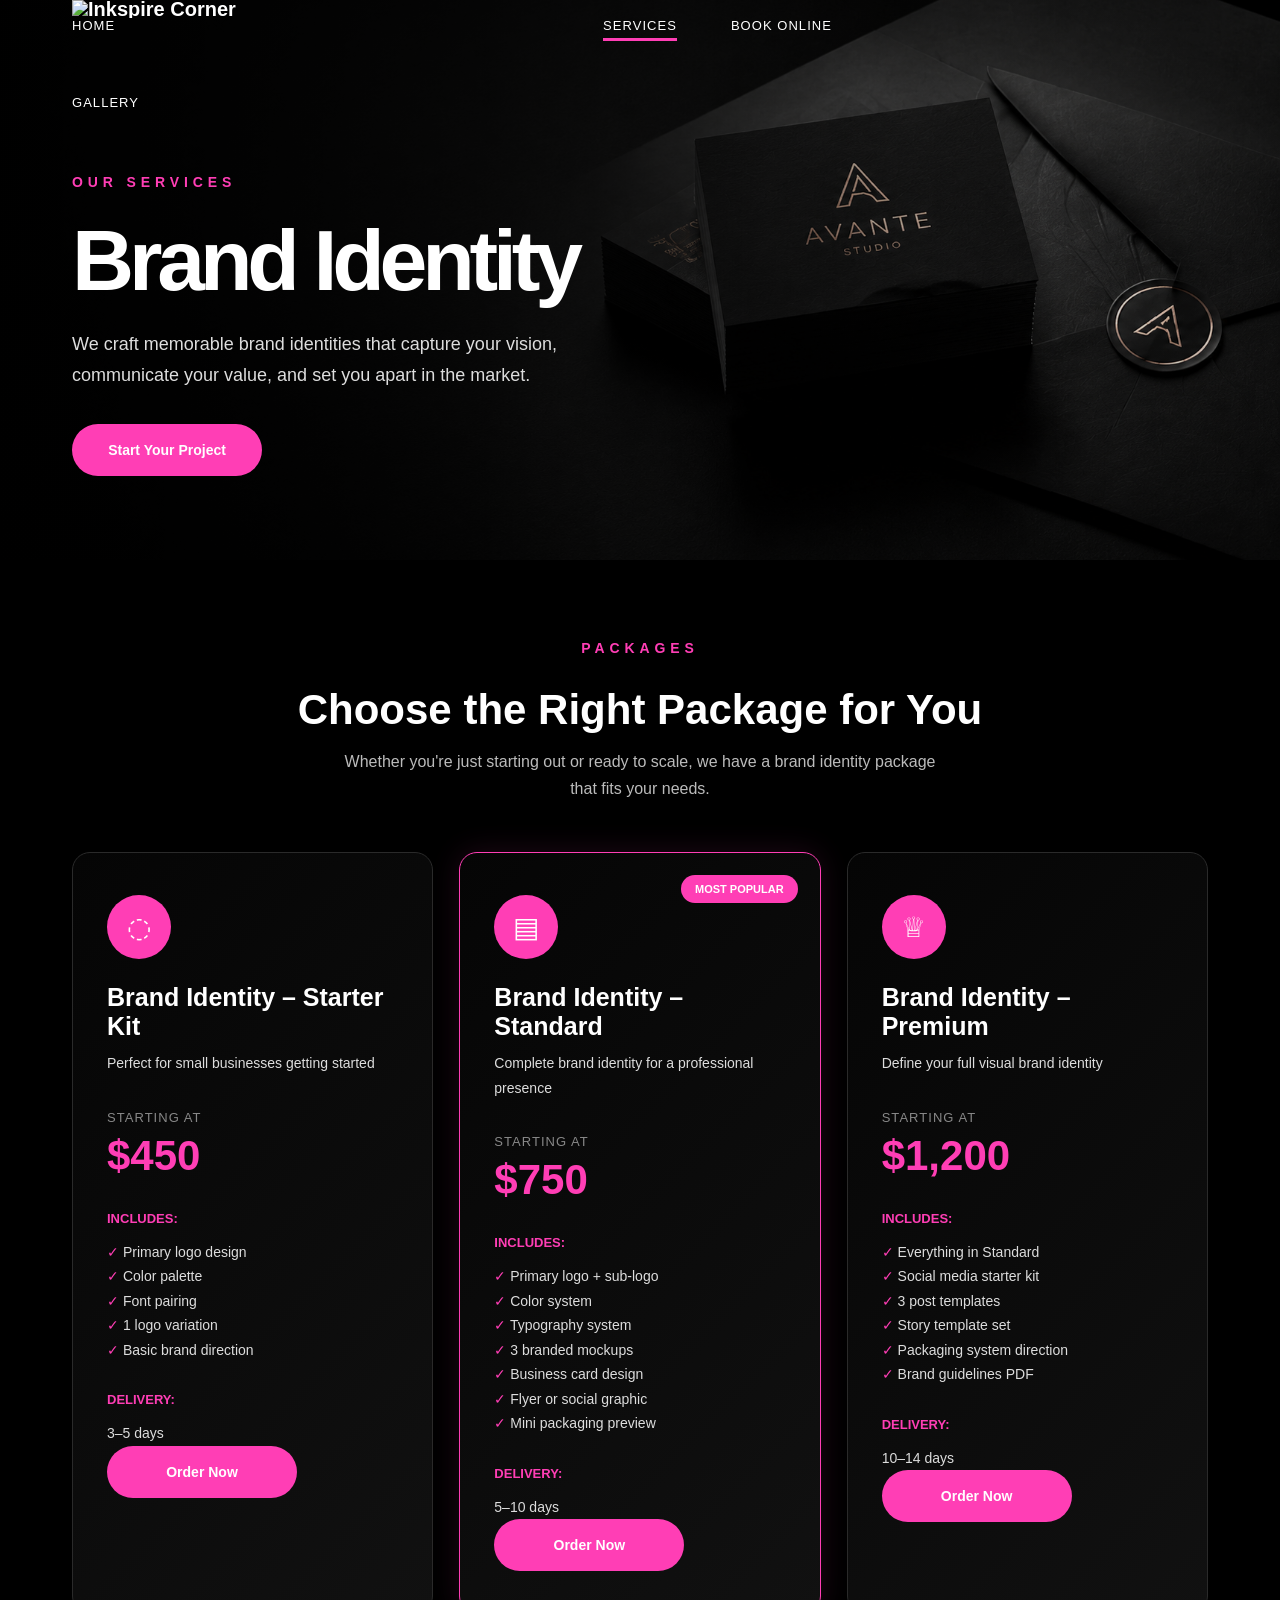
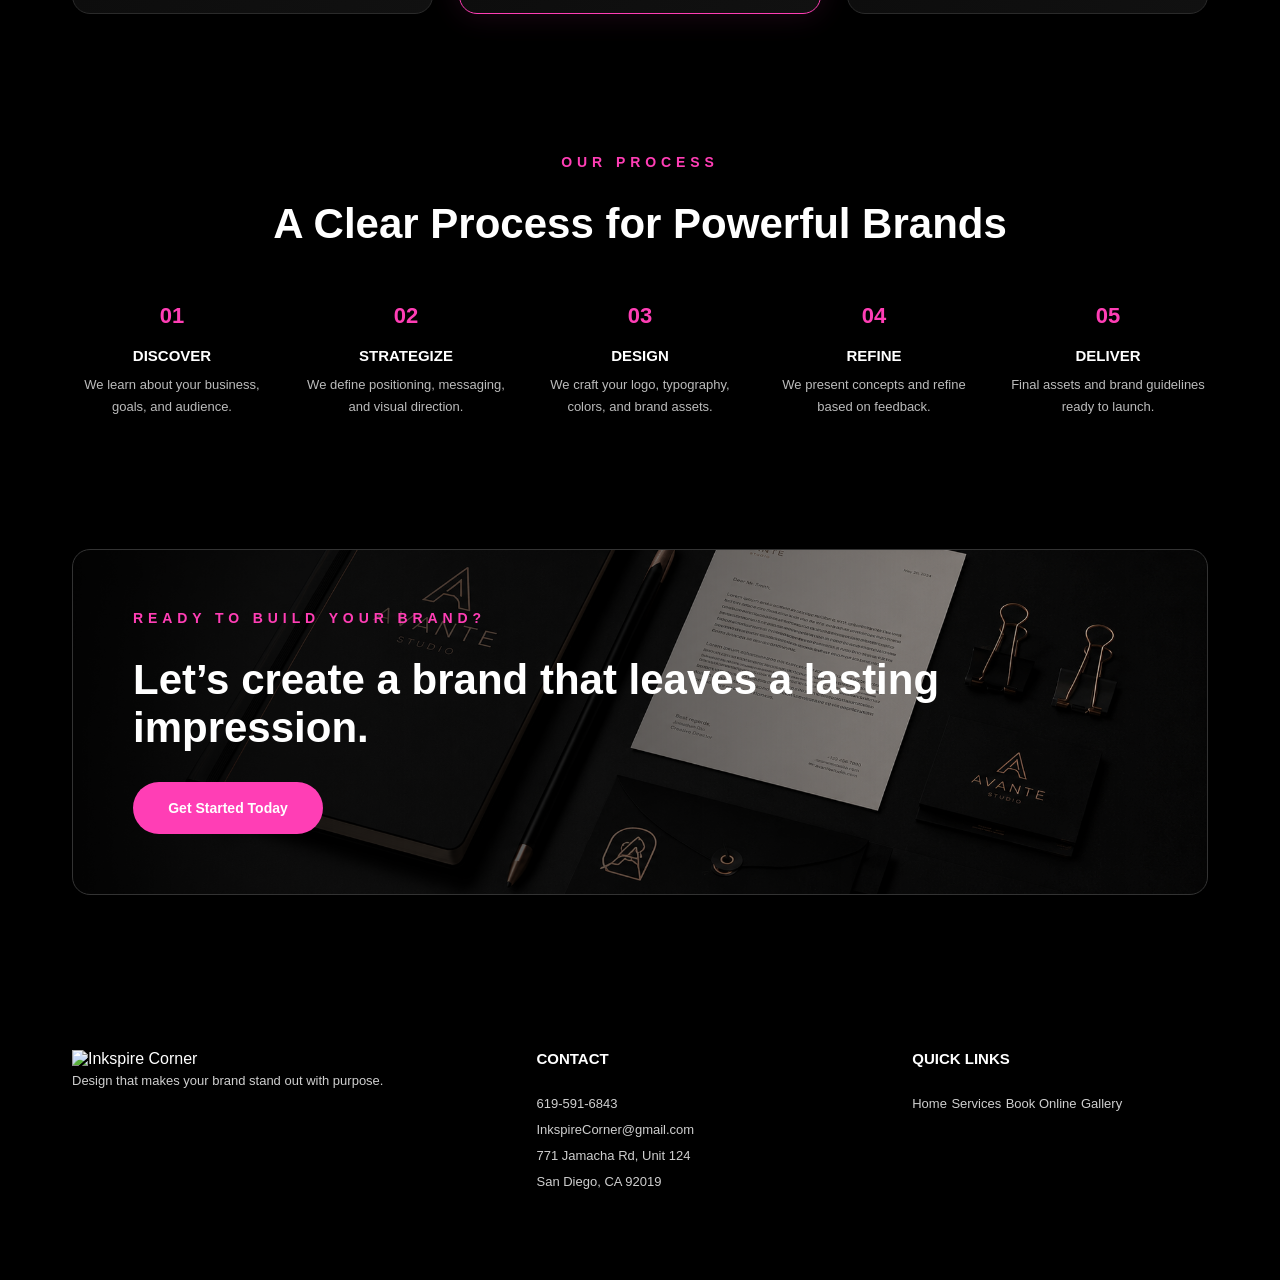
==== brand-identity.html @ 41c17ae5 "Update brand-identity.html" ====
<!DOCTYPE html>
<html lang="en">

<head>
  <meta charset="UTF-8" />
  <meta name="viewport" content="width=device-width, initial-scale=1.0" />

  <title>Brand Identity | Inkspire Corner</title>

  <!-- GOOGLE FONT -->
  <link rel="preconnect" href="https://fonts.googleapis.com">
  <link rel="preconnect" href="https://fonts.gstatic.com" crossorigin>

  <link href="https://fonts.googleapis.com/css2?family=Outfit:wght@300;400;500;600;700;800&display=swap"
    rel="stylesheet">

  <!-- MAIN CSS -->
  <link rel="stylesheet" href="css/style.css">

</head>

<body>

  <!-- NAV -->
  <header class="topbar page">

    <a href="index.html" class="logo">
      <img src="./images/logo.png" alt="Inkspire Corner">
    </a>

    <nav class="nav">
      <a href="index.html">Home</a>
      <a href="services.html" class="active">Services</a>
      <a href="book-online.html">Book Online</a>
      <a href="gallery.html">Gallery</a>
    </nav>

  </header>

  <!-- HERO -->
  <section class="brand-hero">

    <div class="page brand-hero-grid">

      <div>

        <div class="eyebrow">
          Our Services
        </div>

        <h1>
          Brand Identity
        </h1>

        <p>
          We craft memorable brand identities that capture your vision,
          communicate your value, and set you apart in the market.
        </p>

        <a href="book-online.html" class="btn">
          Start Your Project
        </a>

      </div>

    </div>

  </section>

  <!-- PACKAGES -->
  <section class="brand-packages">

    <div class="page">

      <div class="eyebrow center">
        Packages
      </div>

      <h2>
        Choose the Right Package for You
      </h2>

      <p class="section-subtitle">
        Whether you're just starting out or ready to scale,
        we have a brand identity package that fits your needs.
      </p>

      <div class="brand-package-grid">

        <!-- STARTER -->
        <div class="brand-card">

          <div class="package-icon">◌</div>

          <h3>Brand Identity – Starter Kit</h3>

          <p class="muted">
            Perfect for small businesses getting started
          </p>

          <div class="price-wrap">
            <div class="price-label">Starting At</div>
            <div class="price">$450</div>
          </div>

          <h4>Includes:</h4>

          <ul>
            <li>Primary logo design</li>
            <li>Color palette</li>
            <li>Font pairing</li>
            <li>1 logo variation</li>
            <li>Basic brand direction</li>
          </ul>

          <h4>Delivery:</h4>

          <p>3–5 days</p>

          <a href="book-online.html" class="btn">
            Order Now
          </a>

        </div>

        <!-- STANDARD -->
        <div class="brand-card featured">

          <div class="badge">
            Most Popular
          </div>

          <div class="package-icon">▤</div>

          <h3>Brand Identity – Standard</h3>

          <p class="muted">
            Complete brand identity for a professional presence
          </p>

          <div class="price-wrap">
            <div class="price-label">Starting At</div>
            <div class="price">$750</div>
          </div>

          <h4>Includes:</h4>

          <ul>
            <li>Primary logo + sub-logo</li>
            <li>Color system</li>
            <li>Typography system</li>
            <li>3 branded mockups</li>
            <li>Business card design</li>
            <li>Flyer or social graphic</li>
            <li>Mini packaging preview</li>
          </ul>

          <h4>Delivery:</h4>

          <p>5–10 days</p>

          <a href="book-online.html" class="btn">
            Order Now
          </a>

        </div>

        <!-- PREMIUM -->
        <div class="brand-card">

          <div class="package-icon">♕</div>

          <h3>Brand Identity – Premium</h3>

          <p class="muted">
            Define your full visual brand identity
          </p>

          <div class="price-wrap">
            <div class="price-label">Starting At</div>
            <div class="price">$1,200</div>
          </div>

          <h4>Includes:</h4>

          <ul>
            <li>Everything in Standard</li>
            <li>Social media starter kit</li>
            <li>3 post templates</li>
            <li>Story template set</li>
            <li>Packaging system direction</li>
            <li>Brand guidelines PDF</li>
          </ul>

          <h4>Delivery:</h4>

          <p>10–14 days</p>

          <a href="book-online.html" class="btn">
            Order Now
          </a>

        </div>

      </div>

    </div>

  </section>

  <!-- PROCESS -->
  <section class="brand-process">

    <div class="page">

      <div class="eyebrow center">
        Our Process
      </div>

      <h2>
        A Clear Process for Powerful Brands
      </h2>

      <div class="brand-process-grid">

        <div>
          <span>01</span>
          <h3>Discover</h3>

          <p>
            We learn about your business,
            goals, and audience.
          </p>
        </div>

        <div>
          <span>02</span>
          <h3>Strategize</h3>

          <p>
            We define positioning,
            messaging, and visual direction.
          </p>
        </div>

        <div>
          <span>03</span>
          <h3>Design</h3>

          <p>
            We craft your logo,
            typography, colors,
            and brand assets.
          </p>
        </div>

        <div>
          <span>04</span>
          <h3>Refine</h3>

          <p>
            We present concepts and
            refine based on feedback.
          </p>
        </div>

        <div>
          <span>05</span>
          <h3>Deliver</h3>

          <p>
            Final assets and brand
            guidelines ready to launch.
          </p>
        </div>

      </div>

    </div>

  </section>

  <!-- CTA -->
  <section class="brand-cta">

    <div class="page">

      <div class="brand-cta-card">

        <div>

          <div class="eyebrow">
            Ready To Build Your Brand?
          </div>

          <h2>
            Let’s create a brand
            that leaves a lasting impression.
          </h2>

          <a href="book-online.html" class="btn">
            Get Started Today
          </a>

        </div>

      </div>

    </div>

  </section>

  <!-- FOOTER -->
  <footer class="footer">

    <div class="page footer-grid">

      <div>

        <img src="./images/logo.png" alt="Inkspire Corner" class="footer-logo">

        <p>
          Design that makes your brand stand out with purpose.
        </p>

      </div>

      <div>

        <h4>Contact</h4>

        <p>619-591-6843</p>
        <p>InkspireCorner@gmail.com</p>
        <p>771 Jamacha Rd, Unit 124</p>
        <p>San Diego, CA 92019</p>

      </div>

      <div>

        <h4>Quick Links</h4>

        <a href="index.html">Home</a>
        <a href="services.html">Services</a>
        <a href="book-online.html">Book Online</a>
        <a href="gallery.html">Gallery</a>

      </div>

    </div>

  </footer>

</body>

</html>
---- css/style.css ----
/* =========================================================
   GLOBAL
========================================================= */

* {
  margin: 0;
  padding: 0;
  box-sizing: border-box;
}

html {
  scroll-behavior: smooth;
}

body {
  background: #000;
  color: #fff;
  font-family: "Montserrat", sans-serif;
}

a,
a:visited {
  color: inherit;
  text-decoration: none;
}

img {
  max-width: 100%;
  display: block;
}

.page {
  width: 100%;
  max-width: 1500px;
  margin: 0 auto;
  padding: 0 72px;
}

/* =========================================================
   NAVBAR
========================================================= */

header {
  position: absolute;
  top: 0;
  left: 0;
  width: 100%;
  z-index: 50;
  padding: 28px 0;
}

.nav {
  display: grid;
  grid-template-columns: 1fr auto 1fr;
  align-items: center;
}

.logo {
  font-family: "Oswald", sans-serif;
  font-size: 20px;
  font-weight: 700;
  line-height: 0.9;
  display: flex;
  align-items: center;
  gap: 10px;
}

.logo-mark {
  width: 28px;
  height: 32px;
  background: linear-gradient(135deg, #35d7ff, #ff3eb5, #ffd22e);
  clip-path: polygon(0 15%, 25% 0, 100% 60%, 75% 100%);
}

nav {
  display: flex;
  gap: 54px;
}

nav a {
  font-family: "Oswald", sans-serif;
  text-transform: uppercase;
  font-size: 13px;
  letter-spacing: 0.08em;
  padding-bottom: 8px;
  position: relative;
}

nav a::after {
  content: "";
  position: absolute;
  left: 0;
  bottom: 0;
  width: 0%;
  height: 3px;
  background: #ff3eb5;
  transition: 0.3s ease;
}

nav a:hover::after,
nav a.active::after {
  width: 100%;
}

/* =========================================================
   BUTTON
========================================================= */

.btn {
  display: inline-flex;
  align-items: center;
  justify-content: center;
  gap: 14px;
  background: #ff3eb5;
  color: white;
  min-width: 190px;
  height: 52px;
  border-radius: 999px;
  font-size: 14px;
  font-weight: 700;
  transition: 0.3s ease;
}

.btn:hover {
  transform: translateY(-4px);
  box-shadow: 0 14px 35px rgba(255, 62, 181, 0.35);
}

.btn:visited,
.btn:link {
  color: white;
}

/* =========================================================
   HOME HERO
========================================================= */

.hero {
  min-height: 790px;
  background:
    linear-gradient(90deg, #000 0%, rgba(0,0,0,0.92) 34%, rgba(0,0,0,0.25) 72%),
    url("../images/hero-bg.png") center right / cover no-repeat;
  display: flex;
  align-items: center;
  position: relative;
}

.hero::after {
  content: "";
  position: absolute;
  top: 55px;
  right: 0;
  width: 130px;
  height: 170px;
  background:
    linear-gradient(#67dcff, #67dcff) 0 0 / 28px 110px no-repeat,
    linear-gradient(#ff3eb5, #ff3eb5) 52px 20px / 28px 120px no-repeat,
    linear-gradient(#ffd63d, #ffd63d) 105px 70px / 28px 120px no-repeat;
  transform: rotate(34deg);
}

.hero-content {
  max-width: 520px;
  padding-top: 80px;
}

.hero h1 {
  font-size: 82px;
  line-height: 0.94;
  letter-spacing: -0.05em;
  margin-bottom: 28px;
  font-weight: 800;
}

.cyan { color: #49d9f3; }
.pink { color: #ff3eb5; }
.yellow { color: #ffd22e; }

.tagline {
  color: #ffd22e;
  font-size: 14px;
  letter-spacing: 0.34em;
  text-transform: uppercase;
  margin-bottom: 34px;
  font-weight: 700;
}

.hero p {
  color: #d7d7d7;
  font-size: 17px;
  line-height: 1.8;
  margin-bottom: 42px;
}

/* =========================================================
   ABOUT
========================================================= */

.about {
  background: #f3f3f3;
  color: #111;
  padding: 110px 0;
}

.about-grid {
  display: grid;
  grid-template-columns: 1fr 1fr;
  gap: 90px;
  align-items: center;
}

.about h2 {
  font-size: 58px;
  line-height: 1;
  letter-spacing: -0.05em;
  margin-bottom: 28px;
  font-weight: 300;
}

.pink-line {
  width: 90px;
  height: 4px;
  background: #ff3eb5;
  margin-bottom: 34px;
}

.about p {
  font-size: 18px;
  line-height: 1.65;
  color: #333;
  margin-bottom: 28px;
}

.small-copy {
  font-size: 12px !important;
  color: #555 !important;
  border-top: 1px solid #ccc;
  padding-top: 22px;
}

.about-visual {
  display: flex;
  align-items: center;
  justify-content: center;
}

.about-visual img {
  width: 100%;
  max-width: 560px;
}

/* =========================================================
   HOME SPLIT SECTION
========================================================= */

.split {
  display: grid;
  grid-template-columns: 1fr 1fr;
  min-height: 640px;
  background: #000;
}

.split-card {
  position: relative;
  overflow: hidden;
  display: flex;
  align-items: flex-end;
  padding: 0 72px 70px;
}

.split-card::before {
  content: "";
  position: absolute;
  inset: 0;
  background-size: cover;
  background-position: center;
  transition: 0.5s ease;
}

.split-card.services::before {
  background-image:
    linear-gradient(to top, rgba(0,0,0,0.92), rgba(0,0,0,0.3)),
    url("../images/services-bg.png");
}

.split-card.projects::before {
  background-image:
    linear-gradient(to top, rgba(0,0,0,0.92), rgba(0,0,0,0.3)),
    url("../images/projects-bg.png");
}

.split-card:hover::before {
  transform: scale(1.05);
}

.split-content {
  position: relative;
  z-index: 2;
  max-width: 420px;
}

.circle-icon {
  width: 74px;
  height: 74px;
  border: 1px solid white;
  border-radius: 50%;
  margin-bottom: 150px;
  display: flex;
  align-items: center;
  justify-content: center;
  font-size: 28px;
}

.split h3 {
  font-size: 42px;
  margin-bottom: 14px;
}

.split p {
  color: #d5d5d5;
  line-height: 1.7;
  margin-bottom: 30px;
}

.text-link {
  border-bottom: 1px solid white;
  padding-bottom: 8px;
  font-weight: 700;
}

/* =========================================================
   BRAND STRIP + FOOTER
========================================================= */

.brand-strip {
  background: #000;
  padding: 54px 0;
  border-bottom: 1px solid #222;
}

.brand-row {
  display: grid;
  grid-template-columns: repeat(5, 1fr);
  text-align: center;
}

.brand-row div {
  min-height: 60px;
  display: flex;
  align-items: center;
  justify-content: center;
  border-right: 1px solid #333;
  font-size: 28px;
}

.brand-row div:last-child {
  border-right: none;
}

.script {
  font-family: Georgia, serif;
  font-style: italic;
}

footer {
  background: #000;
  padding: 75px 0 85px;
}

.footer-grid {
  display: grid;
  grid-template-columns: 1.3fr 1fr 1fr;
  gap: 80px;
}

footer h4 {
  margin-bottom: 24px;
  text-transform: uppercase;
  font-size: 15px;
}

footer p,
footer a {
  color: #cfcfcf;
  line-height: 2;
  font-size: 13px;
}

.socials {
  display: flex;
  gap: 20px;
  margin-top: 30px;
}

/* =========================================================
   SERVICES PAGE
========================================================= */

.services-showcase {
  background: #000;
  color: white;
  padding: 130px 0 70px;
  overflow: hidden;
}

.services-showcase .page {
  max-width: 1650px;
}

.services-showcase-grid {
  display: grid;
  grid-template-columns: 1.1fr 1.2fr;
  gap: 90px;
  align-items: stretch;
}

.services-left {
  position: relative;
  min-height: 820px;
  padding: 40px 50px 70px 0;
  border-right: 1px solid #242424;
  overflow: hidden;
}

.services-left::after {
  content: "";
  position: absolute;
  left: -80px;
  bottom: 0;
  width: 760px;
  height: 430px;
  background:
    linear-gradient(to bottom, #000 0%, rgba(0,0,0,0.65) 18%, rgba(0,0,0,0) 30%),
    linear-gradient(to top, rgba(0,0,0,0.15), rgba(0,0,0,0)),
    url("../images/services-bg.png") center / cover no-repeat;
  opacity: 0.9;
  z-index: 0;
}

.services-left > * {
  position: relative;
  z-index: 2;
}

.eyebrow {
  color: #ff3eb5;
  font-size: 14px;
  font-weight: 700;
  letter-spacing: 0.35em;
  text-transform: uppercase;
  margin-bottom: 30px;
}

.services-left h2 {
  font-size: 66px;
  line-height: 1.02;
  letter-spacing: -0.05em;
  margin-bottom: 34px;
}

.services-left h2 span {
  background: linear-gradient(90deg, #49d9f3, #ff3eb5, #ffd22e);
  -webkit-background-clip: text;
  -webkit-text-fill-color: transparent;
}

.services-copy {
  color: #cfcfcf;
  font-size: 18px;
  line-height: 1.7;
  max-width: 540px;
  margin-bottom: 42px;
}

.services-hero-img {
  display: none;
}

.services-right {
  padding-top: 35px;
}

.service-item {
 display: grid;
  grid-template-columns: 70px minmax(360px, 1fr) 260px;
  gap: 34px;
  align-items: center;
  padding: 38px 0;
  border-bottom: 1px solid #252525;
  color: white;
}

.service-number {
  color: #ff3eb5;
  font-size: 38px;
  font-weight: 500;
}

.service-text h3 {
  font-size: 34px;
  line-height: 1;
  margin-bottom: 18px;
  white-space: nowrap;
}

.service-text p {
  color: #c9c9c9;
  font-size: 16px;
  line-height: 1.55;
  max-width: 390px;
}

.service-thumb {
  width: 260px;
  height: 155px;
  object-fit: cover;
  border-radius: 10px;
}


/* =========================================================
   MOBILE
========================================================= */

@media (max-width: 900px) {
  .page {
    padding: 0 24px;
  }

  .nav {
    grid-template-columns: 1fr;
    gap: 20px;
  }

  nav {
    gap: 22px;
    flex-wrap: wrap;
  }

  .hero h1 {
    font-size: 54px;
  }

  .about-grid,
  .split,
  .footer-grid,
  .brand-row,
  .services-showcase-grid {
    grid-template-columns: 1fr;
  }

  .about h2,
  .services-left h2 {
    font-size: 42px;
  }

  .split-card {
    min-height: 520px;
    padding: 0 28px 52px;
  }

  .brand-row div {
    border-right: none;
    border-bottom: 1px solid #222;
  }

  .services-showcase {
    padding: 150px 0 50px;
  }

  .services-left {
    min-height: auto;
    border-right: none;
    padding-right: 0;
  }

  .services-left::after {
    display: none;
  }

  .service-item {
    grid-template-columns: 54px 1fr;
    gap: 18px;
  }

  .service-thumb,
  .service-arrow {
    display: none;
  }

  .service-number {
    font-size: 28px;
  }

  .service-text h3 {
    font-size: 28px;
    white-space: normal;
  }

  .service-text p {
    font-size: 15px;
  }

 .services-bottom-line {
  margin-top: 40px;
  text-align: right;
  padding-right: 40px;
  letter-spacing: 0.18em;
  text-transform: uppercase;
  font-size: 14px;
  color: #d0d0d0;
}
   .services-bottom-line span {
  color: #ff3eb5;
}
}

/* =========================================================
   PACKAGING DETAIL PAGE
========================================================= */

.package-hero {
  min-height: 560px;
  background:
    linear-gradient(
      90deg,
      rgba(0,0,0,0.95) 0%,
      rgba(0,0,0,0.8) 35%,
      rgba(0,0,0,0.15) 80%
    ),
    url("../images/packaging-hero.png") center right / cover no-repeat;

  display: flex;
  align-items: center;
  padding-top: 90px;
}

.package-hero-grid {
  display: grid;
  grid-template-columns: 1fr 1fr;
}

.package-hero h1 {
  font-size: 82px;
  line-height: 0.95;
  letter-spacing: -0.05em;
  margin-bottom: 28px;
}

.package-hero p {
  color: #ddd;
  font-size: 18px;
  line-height: 1.7;
  max-width: 520px;
}

.center {
  text-align: center;
}

/* =========================================================
   PACKAGE SECTION
========================================================= */

.package-options {
  background: #000;
  padding: 80px 0 60px;
}

.package-options h2,
.process-section h2 {
  text-align: center;
  font-size: 42px;
  margin-bottom: 45px;
}

.package-grid {
  display: grid;
  grid-template-columns: 1fr 1fr;
  gap: 24px;
}

/* =========================================================
   PACKAGE CARD
========================================================= */

.package-card {
  border: 1px solid #2a2a2a;
  border-radius: 18px;
  overflow: hidden;

  display: grid;
  grid-template-columns: 56% 48%;

  min-height: 720px;

  background:
    linear-gradient(
      135deg,
      #050505,
      #111
    );
}

/* =========================================================
   LEFT INFO SIDE
========================================================= */

.package-info {
  padding: 56px 54px;
  max-width: 560px;

  position: relative;
  z-index: 5;
}

.package-icon {
  width: 64px;
  height: 64px;

  border-radius: 50%;

  background: #ff3eb5;

  display: flex;
  align-items: center;
  justify-content: center;

  font-size: 28px;

  margin-bottom: 24px;
}

.package-info h3 {
  font-size: 24px;
  line-height: 1;
  font-weight: 800;

  color: #fff;

  margin-bottom: 18px;

  letter-spacing: -0.03em;

  white-space: nowrap;

  position: relative;
  z-index: 5;
}

.muted {
  color: #aaa;
  margin-bottom: 34px;

  font-size: 18px;
  line-height: 1.6;
}

.price-wrap {
  margin-bottom: 34px;
}

.price-label {
  font-size: 13px;
  color: #888;
  text-transform: uppercase;
  letter-spacing: 0.08em;
  margin-bottom: 10px;
}

.price {
  color: #ff3eb5;
  font-size: 42px;
  font-weight: 800;
  line-height: 1;
}


/*.price {
  color: #ff3eb5;

  font-size: 42px;
  font-weight: 800;

  margin-bottom: 34px;
}  */

.price span {
  color: #888;

  font-size: 16px;
  font-weight: 400;

  margin-left: 10px;
}

.package-info h4 {
  color: #ff3eb5;

  text-transform: uppercase;

  font-size: 15px;
  font-weight: 700;

  margin: 34px 0 14px;
}

.package-info p,
.package-info li {
  color: #e0e0e0;

  font-size: 15px;
  line-height: 1.8;
}

.package-info ul {
  list-style: none;
  padding: 0;
}

.package-info li::before {
  content: "✓ ";
  color: #ff3eb5;
}

.package-info .btn {
  margin-top: 42px;
}

/* =========================================================
   IMAGE SIDE
========================================================= */

.package-image {
  position: relative;
  overflow: hidden;

  min-height: 720px;

  background-repeat: no-repeat;
  background-position: center;
  background-size: cover;
}

/* LEFT DARK FADE + IMAGE */

.package-image.concept {
  background-image:
    linear-gradient(to right, rgba(0,0,0,0.82), rgba(0,0,0,0.08)),
    url("../images/package-concept.png");

  background-size: cover;
  background-position: center;
}

.package-image.print {
  background-image:
    linear-gradient(to right, rgba(0,0,0,0.82), rgba(0,0,0,0.08)),
    url("../images/package-print.png");

  background-size: cover;
  background-position: center;
}

/* TOP BLACK CINEMATIC FADE */

.package-image::before {
  content: "";

  position: absolute;
  inset: 0;

  background:
    linear-gradient(
      to bottom,
      rgba(0,0,0,0.92) 0%,
      rgba(0,0,0,0.55) 20%,
      rgba(0,0,0,0.08) 42%,
      rgba(0,0,0,0) 60%
    );

  z-index: 2;
  pointer-events: none;
}

/* =========================================================
   PROCESS SECTION
========================================================= */

.process-section {
  background: #000;
  padding: 60px 0 80px;
}

.process-grid {
  display: grid;
  grid-template-columns: repeat(4, 1fr);
  gap: 34px;

  margin-top: 50px;
}

.process-grid div {
  border-top: 1px solid #ff3eb5;
  padding-top: 24px;
}

.process-grid span {
  color: #ff3eb5;

  font-size: 26px;
  font-weight: 700;
}

.process-grid h3 {
  margin: 12px 0 8px;
}

.process-grid p {
  color: #ccc;

  line-height: 1.6;
  font-size: 14px;
}

/* =========================================================
   NOTE BOX
========================================================= */

.note-box {
  margin-top: 60px;

  border: 1px solid #333;
  border-radius: 16px;

  padding: 28px 34px;

  color: #ddd;

  background:
    linear-gradient(
      135deg,
      #111,
      #050505
    );
}

/* =========================================================
   MOBILE
========================================================= */

@media (max-width: 900px) {

  .package-hero-grid,
  .package-grid,
  .package-card,
  .process-grid {
    grid-template-columns: 1fr;
  }

  .package-hero h1 {
    font-size: 54px;
  }

  .package-card {
    min-height: auto;
  }

  .package-image {
    min-height: 320px;
  }

  .package-info {
    padding: 40px 32px;
  }

  .package-info h3 {
    font-size: 34px;
    white-space: normal;
  }
}

/* =========================================================
   BRAND IDENTITY PAGE
========================================================= */

.brand-hero {
  min-height: 560px;
  background:
    linear-gradient(90deg, rgba(0,0,0,0.96) 0%, rgba(0,0,0,0.78) 38%, rgba(0,0,0,0.15) 80%),
    url("../images/brand-hero.png") center right / cover no-repeat;
  display: flex;
  align-items: center;
  padding-top: 90px;
}

.brand-hero h1 {
  font-size: 86px;
  line-height: 0.95;
  letter-spacing: -0.06em;
  margin-bottom: 28px;
}

.brand-hero p {
  color: #ddd;
  font-size: 18px;
  line-height: 1.7;
  max-width: 560px;
  margin-bottom: 34px;
}

.brand-packages {
  background: #000;
  padding: 80px 0 70px;
}

.brand-packages h2,
.brand-process h2 {
  text-align: center;
  font-size: 42px;
  margin-bottom: 14px;
}

.section-subtitle {
  color: #bbb;
  text-align: center;
  max-width: 620px;
  margin: 0 auto 50px;
  line-height: 1.7;
}

.brand-package-grid {
  display: grid;
  grid-template-columns: repeat(3, 1fr);
  gap: 26px;
}

.brand-card {
  position: relative;
  border: 1px solid #2a2a2a;
  border-radius: 18px;
  padding: 42px 34px;
  background: linear-gradient(135deg, #050505, #111);
  min-height: 560px;
}

.brand-card.featured {
  border-color: #ff3eb5;
  box-shadow: 0 0 30px rgba(255, 62, 181, 0.12);
}

.badge {
  position: absolute;
  top: 22px;
  right: 22px;
  background: #ff3eb5;
  color: white;
  padding: 8px 14px;
  border-radius: 999px;
  font-size: 11px;
  font-weight: 800;
  text-transform: uppercase;
}

.brand-card h3 {
  font-size: 25px;
  margin-bottom: 10px;
}

.brand-card h4 {
  color: #ff3eb5;
  text-transform: uppercase;
  font-size: 13px;
  margin: 30px 0 14px;
}

.brand-card ul {
  list-style: none;
}

.brand-card li,
.brand-card p {
  color: #ddd;
  font-size: 14px;
  line-height: 1.75;
}

.brand-card li::before {
  content: "✓ ";
  color: #ff3eb5;
}

.brand-process {
  background: #000;
  padding: 70px 0;
}

.brand-process-grid {
  display: grid;
  grid-template-columns: repeat(5, 1fr);
  gap: 34px;
  margin-top: 55px;
}

.brand-process-grid div {
  text-align: center;
}

.brand-process-grid span {
  color: #ff3eb5;
  font-size: 22px;
  font-weight: 800;
}

.brand-process-grid h3 {
  text-transform: uppercase;
  font-size: 15px;
  margin: 18px 0 10px;
}

.brand-process-grid p {
  color: #bbb;
  font-size: 13px;
  line-height: 1.7;
}

.brand-cta {
  background: #000;
  padding: 60px 0 80px;
}

.brand-cta-card {
  min-height: 300px;
  border: 1px solid #333;
  border-radius: 18px;
  padding: 60px;
  display: flex;
  align-items: center;
  background:
    linear-gradient(90deg, rgba(0,0,0,0.92), rgba(0,0,0,0.55), rgba(0,0,0,0.1)),
    url("../images/brand-cta.png") center right / cover no-repeat;
}

.brand-cta-card h2 {
  font-size: 42px;
  line-height: 1.15;
  margin-bottom: 30px;
}

@media (max-width: 900px) {
  .brand-package-grid,
  .brand-process-grid {
    grid-template-columns: 1fr;
  }

  .brand-hero h1 {
    font-size: 54px;
  }

  .brand-cta-card {
    padding: 40px 28px;
  }
}
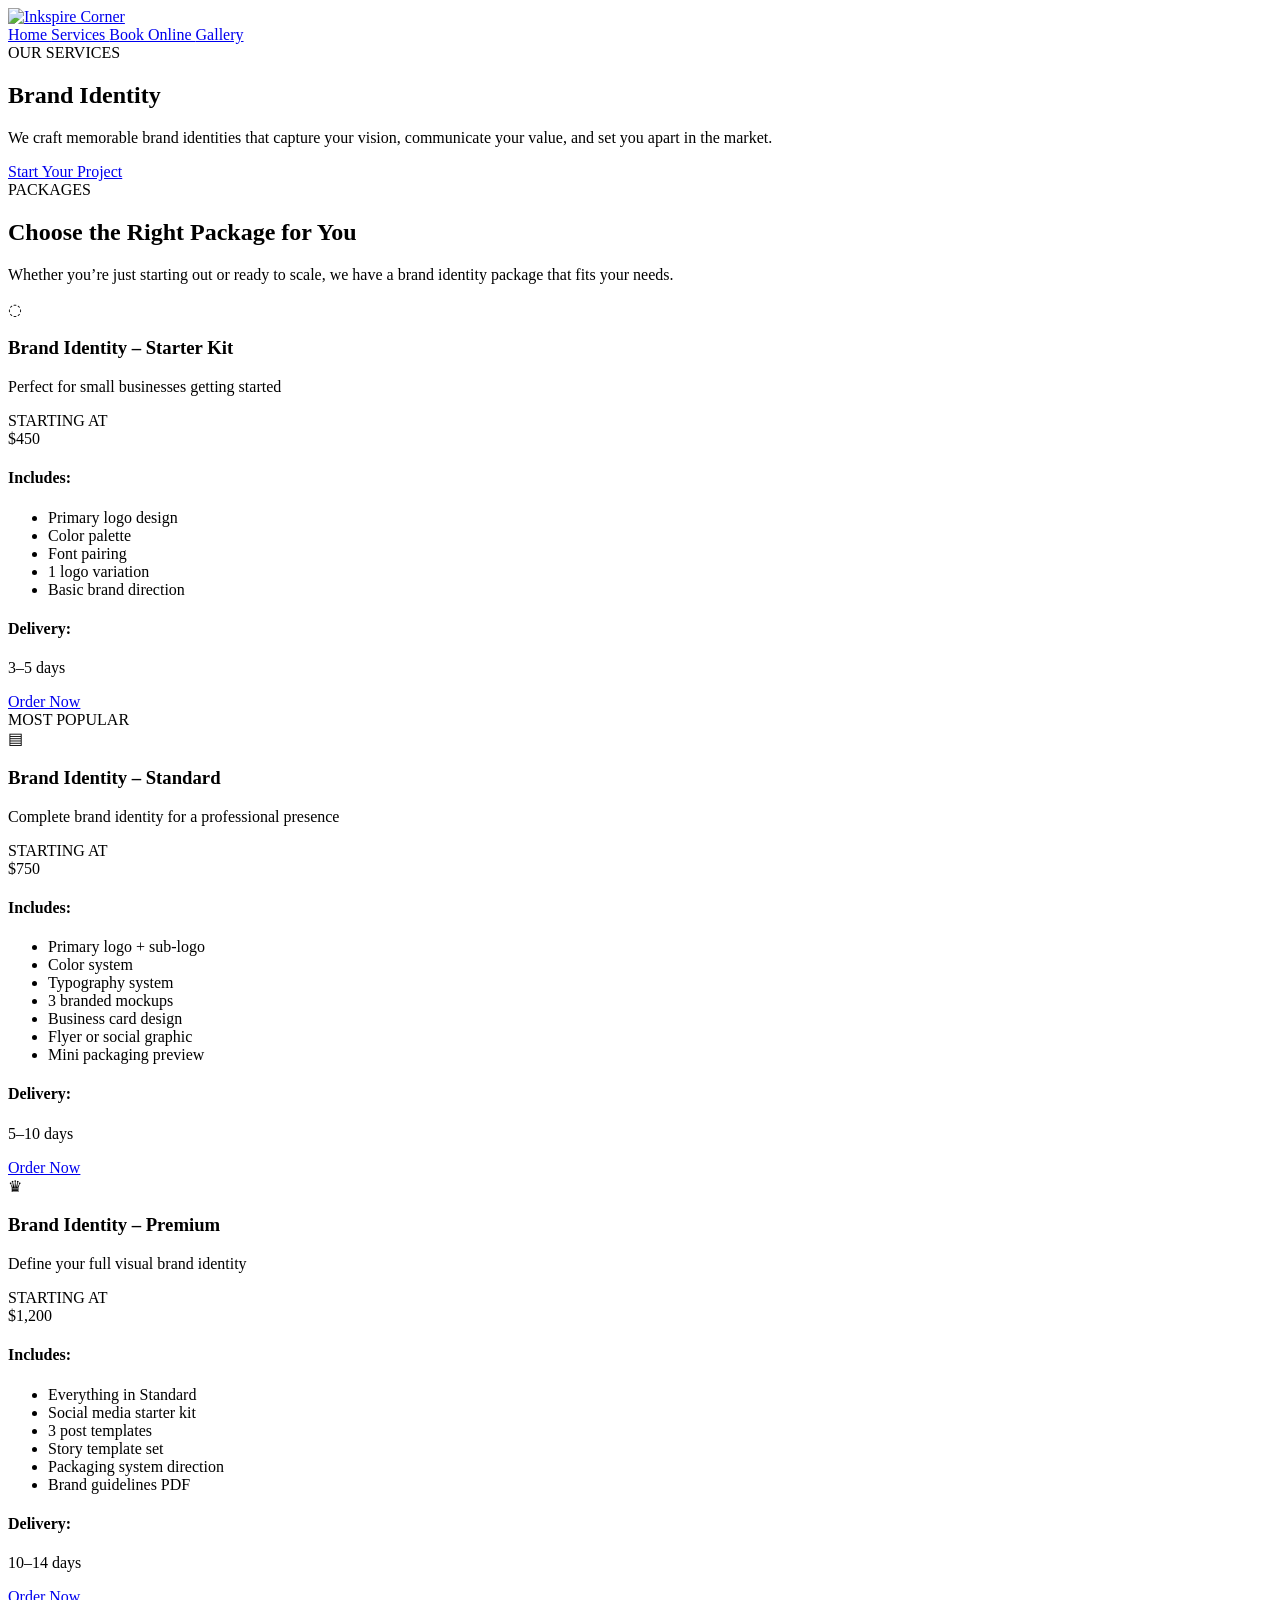
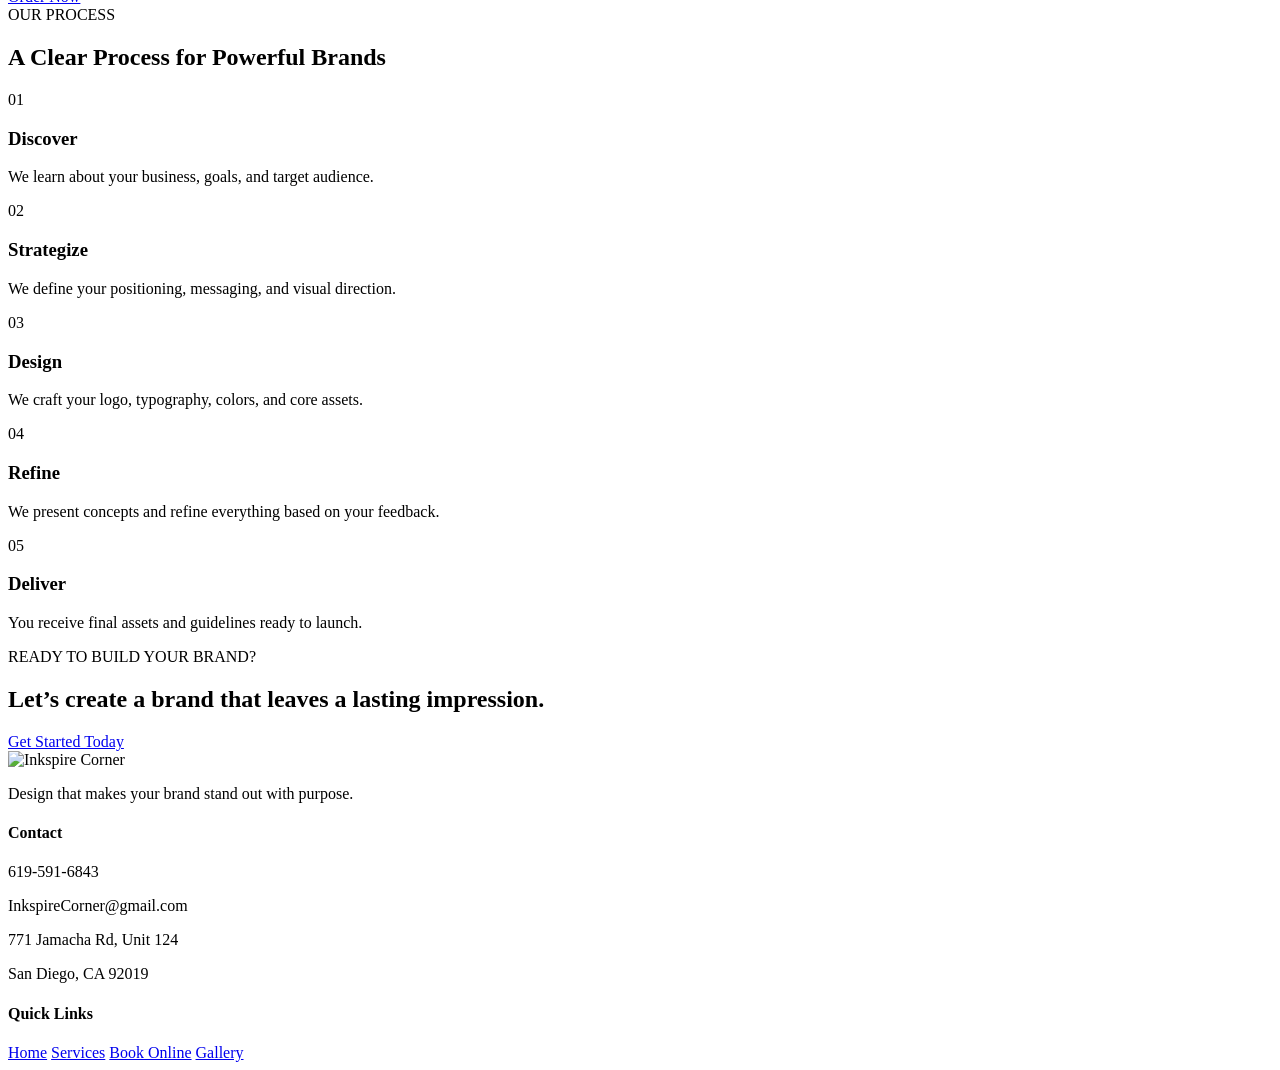
==== commit ef02a604: "Update brand-identity.html" ====
--- a/brand-identity.html
+++ b/brand-identity.html
@@ -7,33 +7,51 @@
 
   <title>Brand Identity | Inkspire Corner</title>
 
-  <!-- GOOGLE FONT -->
+  <!-- FONT -->
   <link rel="preconnect" href="https://fonts.googleapis.com">
   <link rel="preconnect" href="https://fonts.gstatic.com" crossorigin>
 
-  <link href="https://fonts.googleapis.com/css2?family=Outfit:wght@300;400;500;600;700;800&display=swap"
-    rel="stylesheet">
+  <link href="https://fonts.googleapis.com/css2?family=Oswald:wght@400;500;600;700&family=Inter:wght@300;400;500;600;700;800&display=swap" rel="stylesheet">
 
   <!-- MAIN CSS -->
-  <link rel="stylesheet" href="css/style.css">
+  <link rel="stylesheet" href="style.css">
 
 </head>
 
 <body>
 
   <!-- NAV -->
-  <header class="topbar page">
-
-    <a href="index.html" class="logo">
-      <img src="./images/logo.png" alt="Inkspire Corner">
-    </a>
-
-    <nav class="nav">
-      <a href="index.html">Home</a>
-      <a href="services.html" class="active">Services</a>
-      <a href="book-online.html">Book Online</a>
-      <a href="gallery.html">Gallery</a>
-    </nav>
+  <header>
+
+    <div class="page nav">
+
+      <a href="index.html" class="logo">
+        <img src="./images/logo.png" alt="Inkspire Corner">
+      </a>
+
+      <nav>
+
+        <a href="index.html">
+          Home
+        </a>
+
+        <a href="services.html" class="active">
+          Services
+        </a>
+
+        <a href="book-online.html">
+          Book Online
+        </a>
+
+        <a href="gallery.html">
+          Gallery
+        </a>
+
+      </nav>
+
+      <div></div>
+
+    </div>
 
   </header>
 
@@ -42,11 +60,11 @@
 
     <div class="page brand-hero-grid">
 
-      <div>
-
-        <div class="eyebrow">
-          Our Services
-        </div>
+      <div class="brand-copy">
+
+        <span class="section-label">
+          OUR SERVICES
+        </span>
 
         <h1>
           Brand Identity
@@ -57,7 +75,7 @@
           communicate your value, and set you apart in the market.
         </p>
 
-        <a href="book-online.html" class="btn">
+        <a href="#packages" class="btn">
           Start Your Project
         </a>
 
@@ -68,42 +86,59 @@
   </section>
 
   <!-- PACKAGES -->
-  <section class="brand-packages">
+  <section class="brand-packages" id="packages">
 
     <div class="page">
 
-      <div class="eyebrow center">
-        Packages
-      </div>
-
-      <h2>
-        Choose the Right Package for You
-      </h2>
-
-      <p class="section-subtitle">
-        Whether you're just starting out or ready to scale,
-        we have a brand identity package that fits your needs.
-      </p>
-
-      <div class="brand-package-grid">
+      <div class="section-heading center">
+
+        <span class="section-label">
+          PACKAGES
+        </span>
+
+        <h2>
+          Choose the Right Package for You
+        </h2>
+
+        <p>
+          Whether you’re just starting out or ready to scale,
+          we have a brand identity package that fits your needs.
+        </p>
+
+      </div>
+
+      <div class="brand-grid">
 
         <!-- STARTER -->
         <div class="brand-card">
 
-          <div class="package-icon">◌</div>
-
-          <h3>Brand Identity – Starter Kit</h3>
+          <div class="brand-icon">
+            ◌
+          </div>
+
+          <h3>
+            Brand Identity – Starter Kit
+          </h3>
 
           <p class="muted">
             Perfect for small businesses getting started
           </p>
 
           <div class="price-wrap">
-            <div class="price-label">Starting At</div>
-            <div class="price">$450</div>
-          </div>
-
-          <h4>Includes:</h4>
+
+            <span class="price-label">
+              STARTING AT
+            </span>
+
+            <div class="price">
+              $450
+            </div>
+
+          </div>
+
+          <h4>
+            Includes:
+          </h4>
 
           <ul>
             <li>Primary logo design</li>
@@ -113,37 +148,54 @@
             <li>Basic brand direction</li>
           </ul>
 
-          <h4>Delivery:</h4>
-
-          <p>3–5 days</p>
-
-          <a href="book-online.html" class="btn">
+          <h4>
+            Delivery:
+          </h4>
+
+          <p>
+            3–5 days
+          </p>
+
+          <a href="#" class="btn">
             Order Now
           </a>
 
         </div>
 
         <!-- STANDARD -->
-        <div class="brand-card featured">
-
-          <div class="badge">
-            Most Popular
-          </div>
-
-          <div class="package-icon">▤</div>
-
-          <h3>Brand Identity – Standard</h3>
+        <div class="brand-card">
+
+          <div class="popular-tag">
+            MOST POPULAR
+          </div>
+
+          <div class="brand-icon">
+            ▤
+          </div>
+
+          <h3>
+            Brand Identity – Standard
+          </h3>
 
           <p class="muted">
             Complete brand identity for a professional presence
           </p>
 
           <div class="price-wrap">
-            <div class="price-label">Starting At</div>
-            <div class="price">$750</div>
-          </div>
-
-          <h4>Includes:</h4>
+
+            <span class="price-label">
+              STARTING AT
+            </span>
+
+            <div class="price">
+              $750
+            </div>
+
+          </div>
+
+          <h4>
+            Includes:
+          </h4>
 
           <ul>
             <li>Primary logo + sub-logo</li>
@@ -155,11 +207,15 @@
             <li>Mini packaging preview</li>
           </ul>
 
-          <h4>Delivery:</h4>
-
-          <p>5–10 days</p>
-
-          <a href="book-online.html" class="btn">
+          <h4>
+            Delivery:
+          </h4>
+
+          <p>
+            5–10 days
+          </p>
+
+          <a href="#" class="btn">
             Order Now
           </a>
 
@@ -168,20 +224,33 @@
         <!-- PREMIUM -->
         <div class="brand-card">
 
-          <div class="package-icon">♕</div>
-
-          <h3>Brand Identity – Premium</h3>
+          <div class="brand-icon">
+            ♛
+          </div>
+
+          <h3>
+            Brand Identity – Premium
+          </h3>
 
           <p class="muted">
             Define your full visual brand identity
           </p>
 
           <div class="price-wrap">
-            <div class="price-label">Starting At</div>
-            <div class="price">$1,200</div>
-          </div>
-
-          <h4>Includes:</h4>
+
+            <span class="price-label">
+              STARTING AT
+            </span>
+
+            <div class="price">
+              $1,200
+            </div>
+
+          </div>
+
+          <h4>
+            Includes:
+          </h4>
 
           <ul>
             <li>Everything in Standard</li>
@@ -192,11 +261,15 @@
             <li>Brand guidelines PDF</li>
           </ul>
 
-          <h4>Delivery:</h4>
-
-          <p>10–14 days</p>
-
-          <a href="book-online.html" class="btn">
+          <h4>
+            Delivery:
+          </h4>
+
+          <p>
+            10–14 days
+          </p>
+
+          <a href="#" class="btn">
             Order Now
           </a>
 
@@ -209,69 +282,97 @@
   </section>
 
   <!-- PROCESS -->
-  <section class="brand-process">
+  <section class="process-section">
 
     <div class="page">
 
-      <div class="eyebrow center">
-        Our Process
-      </div>
-
-      <h2>
-        A Clear Process for Powerful Brands
-      </h2>
-
-      <div class="brand-process-grid">
+      <div class="section-heading center">
+
+        <span class="section-label">
+          OUR PROCESS
+        </span>
+
+        <h2>
+          A Clear Process for Powerful Brands
+        </h2>
+
+      </div>
+
+      <div class="process-grid">
 
         <div>
+
           <span>01</span>
-          <h3>Discover</h3>
+
+          <h3>
+            Discover
+          </h3>
 
           <p>
             We learn about your business,
-            goals, and audience.
-          </p>
+            goals, and target audience.
+          </p>
+
         </div>
 
         <div>
+
           <span>02</span>
-          <h3>Strategize</h3>
-
-          <p>
-            We define positioning,
+
+          <h3>
+            Strategize
+          </h3>
+
+          <p>
+            We define your positioning,
             messaging, and visual direction.
           </p>
+
         </div>
 
         <div>
+
           <span>03</span>
-          <h3>Design</h3>
+
+          <h3>
+            Design
+          </h3>
 
           <p>
             We craft your logo,
-            typography, colors,
-            and brand assets.
-          </p>
+            typography, colors, and core assets.
+          </p>
+
         </div>
 
         <div>
+
           <span>04</span>
-          <h3>Refine</h3>
-
-          <p>
-            We present concepts and
-            refine based on feedback.
-          </p>
+
+          <h3>
+            Refine
+          </h3>
+
+          <p>
+            We present concepts and refine
+            everything based on your feedback.
+          </p>
+
         </div>
 
         <div>
+
           <span>05</span>
-          <h3>Deliver</h3>
-
-          <p>
-            Final assets and brand
+
+          <h3>
+            Deliver
+          </h3>
+
+          <p>
+            You receive final assets and
             guidelines ready to launch.
           </p>
+
         </div>
 
       </div>
@@ -283,41 +384,34 @@
   <!-- CTA -->
   <section class="brand-cta">
 
-    <div class="page">
-
-      <div class="brand-cta-card">
-
-        <div>
-
-          <div class="eyebrow">
-            Ready To Build Your Brand?
-          </div>
-
-          <h2>
-            Let’s create a brand
-            that leaves a lasting impression.
-          </h2>
-
-          <a href="book-online.html" class="btn">
-            Get Started Today
-          </a>
-
-        </div>
-
-      </div>
+    <div class="page center">
+
+      <span class="section-label">
+        READY TO BUILD YOUR BRAND?
+      </span>
+
+      <h2>
+        Let’s create a brand that leaves a lasting impression.
+      </h2>
+
+      <a href="book-online.html" class="btn">
+        Get Started Today
+      </a>
 
     </div>
 
   </section>
 
   <!-- FOOTER -->
-  <footer class="footer">
+  <footer>
 
     <div class="page footer-grid">
 
       <div>
 
-        <img src="./images/logo.png" alt="Inkspire Corner" class="footer-logo">
+        <img src="./images/logo.png"
+             alt="Inkspire Corner"
+             class="footer-logo">
 
         <p>
           Design that makes your brand stand out with purpose.
@@ -327,18 +421,33 @@
 
       <div>
 
-        <h4>Contact</h4>
-
-        <p>619-591-6843</p>
-        <p>InkspireCorner@gmail.com</p>
-        <p>771 Jamacha Rd, Unit 124</p>
-        <p>San Diego, CA 92019</p>
+        <h4>
+          Contact
+        </h4>
+
+        <p>
+          619-591-6843
+        </p>
+
+        <p>
+          InkspireCorner@gmail.com
+        </p>
+
+        <p>
+          771 Jamacha Rd, Unit 124
+        </p>
+
+        <p>
+          San Diego, CA 92019
+        </p>
 
       </div>
 
       <div>
 
-        <h4>Quick Links</h4>
+        <h4>
+          Quick Links
+        </h4>
 
         <a href="index.html">Home</a>
         <a href="services.html">Services</a>
@@ -352,5 +461,4 @@
   </footer>
 
 </body>
-
 </html>
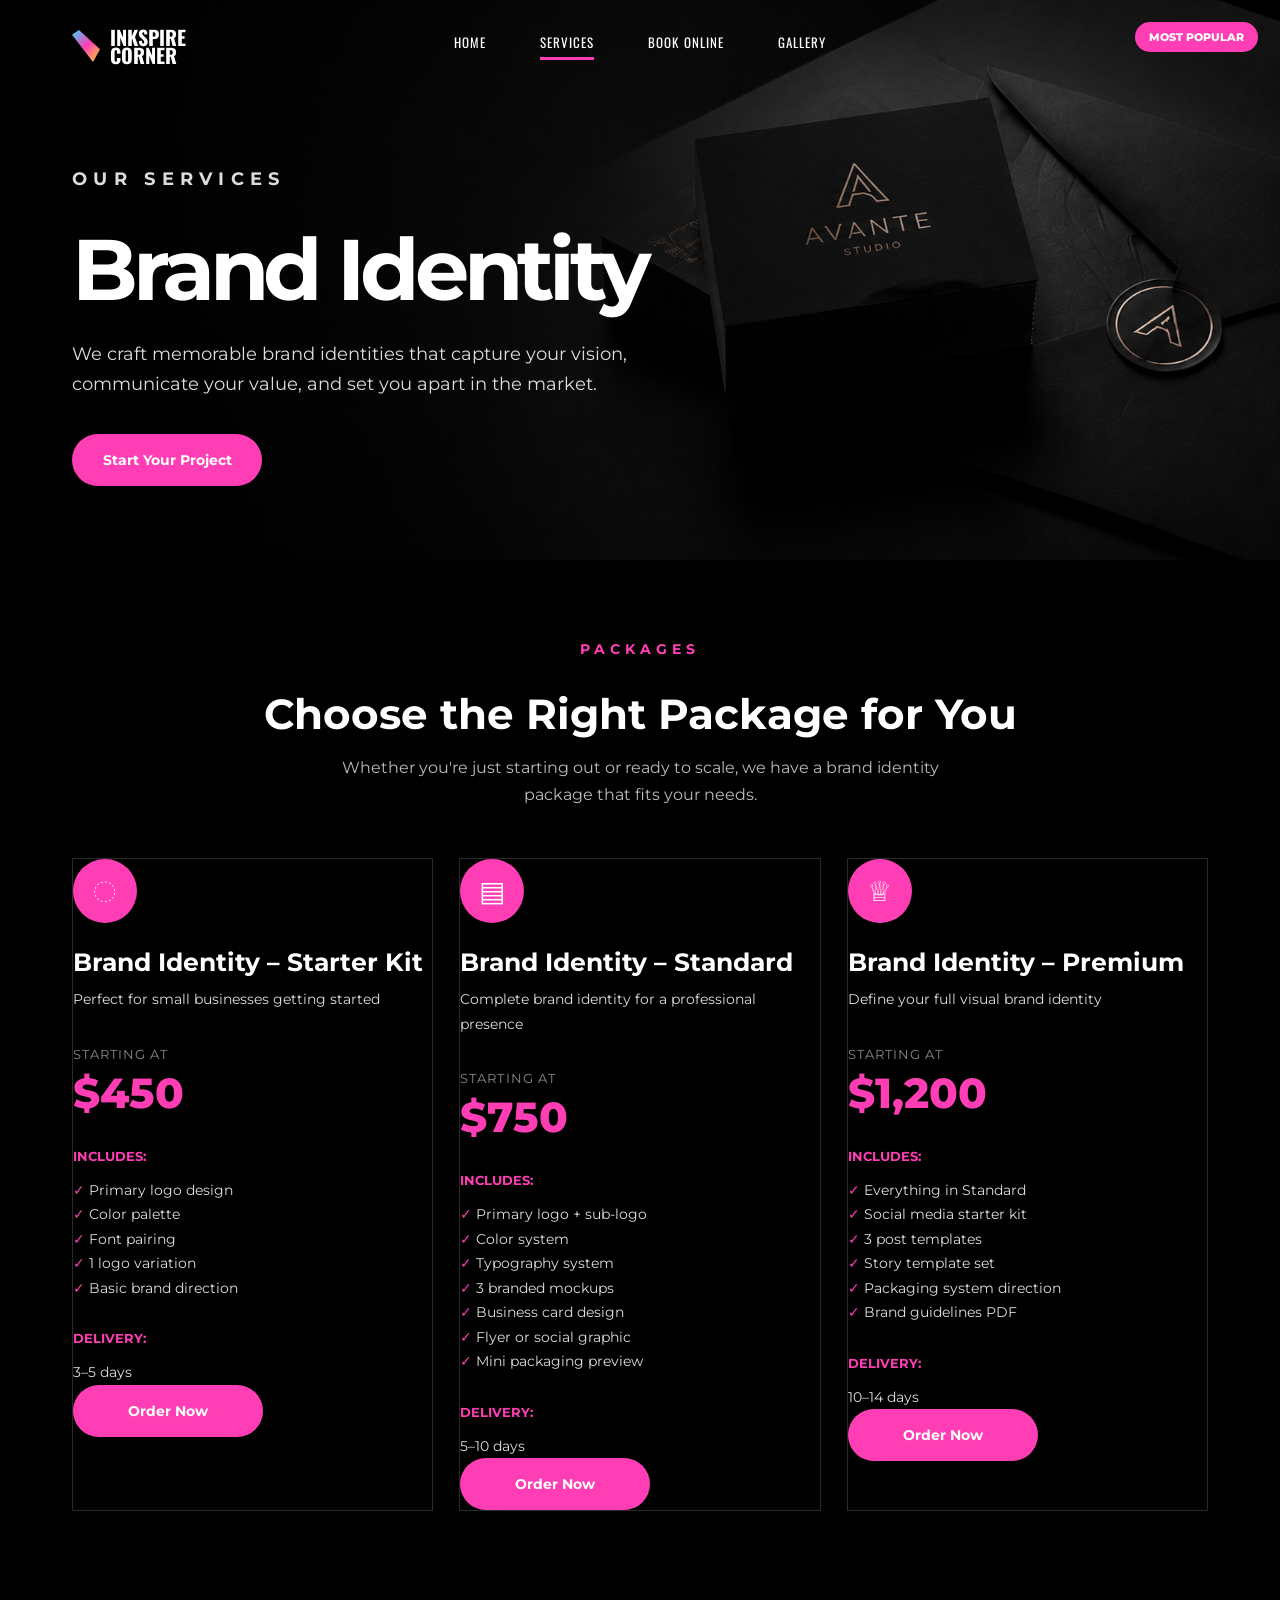
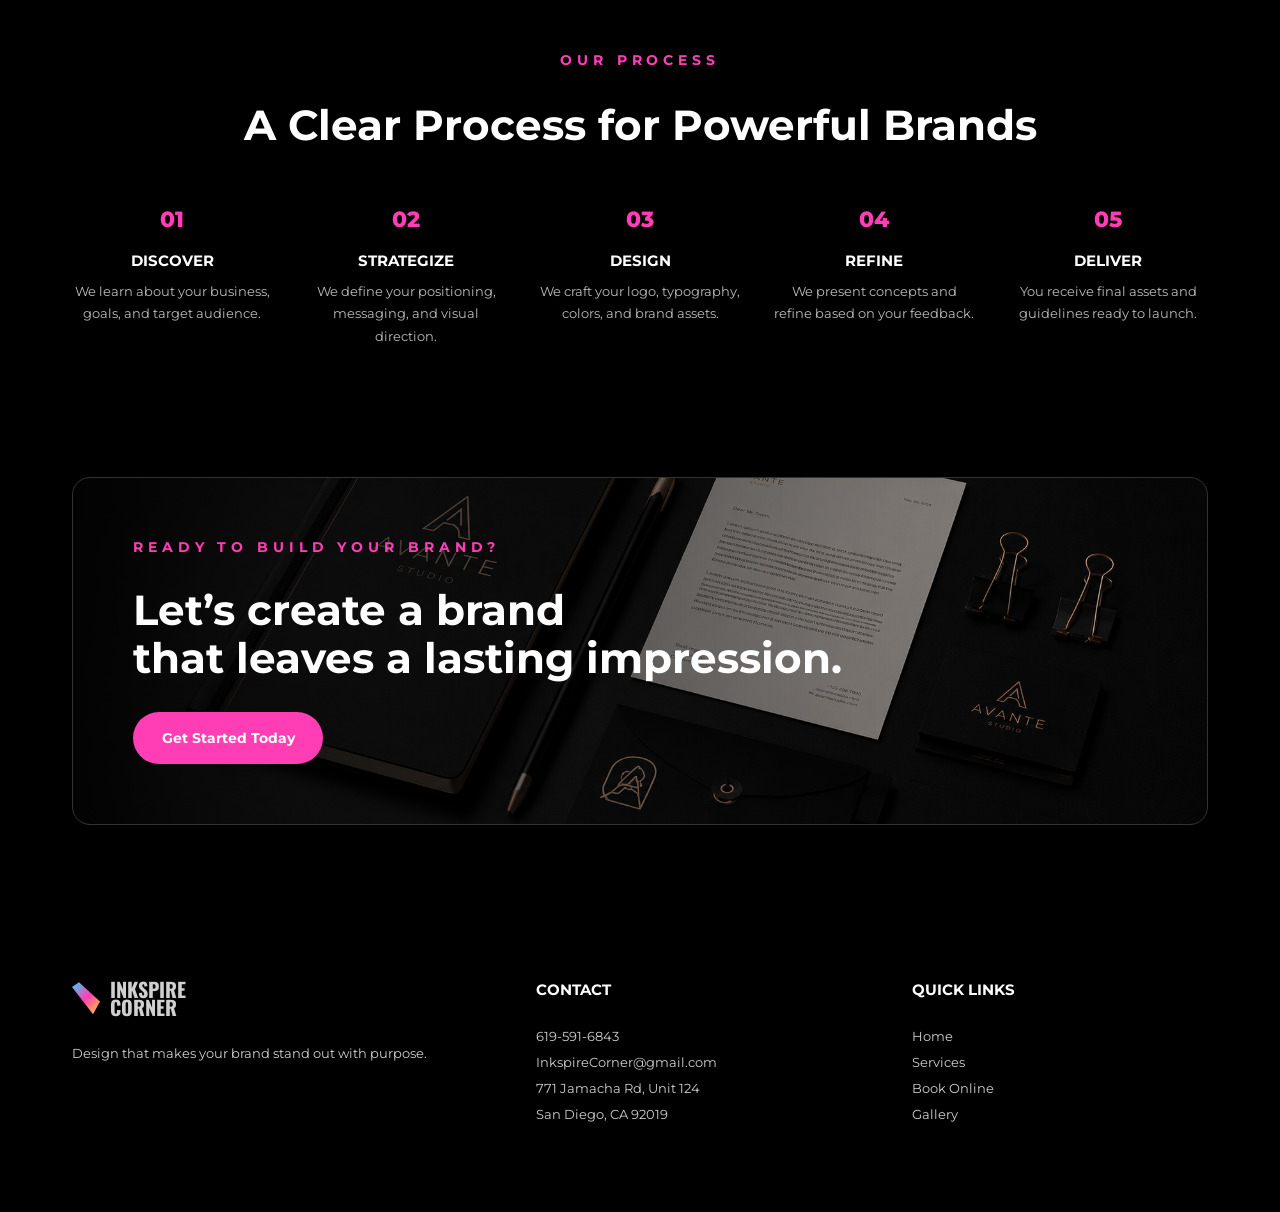
==== commit ac95a0f8: "Update brand-identity.html" ====
--- a/brand-identity.html
+++ b/brand-identity.html
@@ -1,464 +1,246 @@
 <!DOCTYPE html>
 <html lang="en">
-
 <head>
   <meta charset="UTF-8" />
   <meta name="viewport" content="width=device-width, initial-scale=1.0" />
 
   <title>Brand Identity | Inkspire Corner</title>
 
-  <!-- FONT -->
-  <link rel="preconnect" href="https://fonts.googleapis.com">
-  <link rel="preconnect" href="https://fonts.gstatic.com" crossorigin>
-
-  <link href="https://fonts.googleapis.com/css2?family=Oswald:wght@400;500;600;700&family=Inter:wght@300;400;500;600;700;800&display=swap" rel="stylesheet">
-
-  <!-- MAIN CSS -->
-  <link rel="stylesheet" href="style.css">
-
+  <link href="https://fonts.googleapis.com/css2?family=Oswald:wght@500;600;700&family=Montserrat:wght@300;400;500;600;700;800&display=swap" rel="stylesheet">
+
+  <link rel="stylesheet" href="./css/style.css">
 </head>
 
 <body>
 
-  <!-- NAV -->
-  <header>
-
-    <div class="page nav">
-
+<header>
+  <div class="page nav">
+    <a href="index.html" class="logo">
+      <span class="logo-mark"></span>
+      <span>INKSPIRE<br>CORNER</span>
+    </a>
+
+    <nav>
+      <a href="index.html">Home</a>
+      <a class="active" href="services.html">Services</a>
+      <a href="book-online.html">Book Online</a>
+      <a href="gallery.html">Gallery</a>
+    </nav>
+
+    <div></div>
+  </div>
+</header>
+
+<section class="brand-hero">
+  <div class="page">
+    <p class="eyebrow">Our Services</p>
+
+    <h1>Brand Identity</h1>
+
+    <p>
+      We craft memorable brand identities that capture your vision,
+      communicate your value, and set you apart in the market.
+    </p>
+
+    <a href="#packages" class="btn">Start Your Project</a>
+  </div>
+</section>
+
+<section class="brand-packages" id="packages">
+  <div class="page">
+    <p class="eyebrow center">Packages</p>
+
+    <h2>Choose the Right Package for You</h2>
+
+    <p class="section-subtitle">
+      Whether you're just starting out or ready to scale,
+      we have a brand identity package that fits your needs.
+    </p>
+
+    <div class="brand-package-grid">
+
+      <div class="brand-card">
+        <div class="package-icon">◌</div>
+
+        <h3>Brand Identity – Starter Kit</h3>
+
+        <p class="muted">Perfect for small businesses getting started</p>
+
+        <div class="price-wrap">
+          <div class="price-label">Starting At</div>
+          <div class="price">$450</div>
+        </div>
+
+        <h4>Includes:</h4>
+
+        <ul>
+          <li>Primary logo design</li>
+          <li>Color palette</li>
+          <li>Font pairing</li>
+          <li>1 logo variation</li>
+          <li>Basic brand direction</li>
+        </ul>
+
+        <h4>Delivery:</h4>
+
+        <p>3–5 days</p>
+
+        <a href="book-online.html" class="btn">Order Now</a>
+      </div>
+
+      <div class="brand-card featured">
+        <div class="badge">Most Popular</div>
+
+        <div class="package-icon">▤</div>
+
+        <h3>Brand Identity – Standard</h3>
+
+        <p class="muted">Complete brand identity for a professional presence</p>
+
+        <div class="price-wrap">
+          <div class="price-label">Starting At</div>
+          <div class="price">$750</div>
+        </div>
+
+        <h4>Includes:</h4>
+
+        <ul>
+          <li>Primary logo + sub-logo</li>
+          <li>Color system</li>
+          <li>Typography system</li>
+          <li>3 branded mockups</li>
+          <li>Business card design</li>
+          <li>Flyer or social graphic</li>
+          <li>Mini packaging preview</li>
+        </ul>
+
+        <h4>Delivery:</h4>
+
+        <p>5–10 days</p>
+
+        <a href="book-online.html" class="btn">Order Now</a>
+      </div>
+
+      <div class="brand-card">
+        <div class="package-icon">♕</div>
+
+        <h3>Brand Identity – Premium</h3>
+
+        <p class="muted">Define your full visual brand identity</p>
+
+        <div class="price-wrap">
+          <div class="price-label">Starting At</div>
+          <div class="price">$1,200</div>
+        </div>
+
+        <h4>Includes:</h4>
+
+        <ul>
+          <li>Everything in Standard</li>
+          <li>Social media starter kit</li>
+          <li>3 post templates</li>
+          <li>Story template set</li>
+          <li>Packaging system direction</li>
+          <li>Brand guidelines PDF</li>
+        </ul>
+
+        <h4>Delivery:</h4>
+
+        <p>10–14 days</p>
+
+        <a href="book-online.html" class="btn">Order Now</a>
+      </div>
+
+    </div>
+  </div>
+</section>
+
+<section class="brand-process">
+  <div class="page">
+    <p class="eyebrow center">Our Process</p>
+
+    <h2>A Clear Process for Powerful Brands</h2>
+
+    <div class="brand-process-grid">
+      <div>
+        <span>01</span>
+        <h3>Discover</h3>
+        <p>We learn about your business, goals, and target audience.</p>
+      </div>
+
+      <div>
+        <span>02</span>
+        <h3>Strategize</h3>
+        <p>We define your positioning, messaging, and visual direction.</p>
+      </div>
+
+      <div>
+        <span>03</span>
+        <h3>Design</h3>
+        <p>We craft your logo, typography, colors, and brand assets.</p>
+      </div>
+
+      <div>
+        <span>04</span>
+        <h3>Refine</h3>
+        <p>We present concepts and refine based on your feedback.</p>
+      </div>
+
+      <div>
+        <span>05</span>
+        <h3>Deliver</h3>
+        <p>You receive final assets and guidelines ready to launch.</p>
+      </div>
+    </div>
+  </div>
+</section>
+
+<section class="brand-cta">
+  <div class="page">
+    <div class="brand-cta-card">
+      <div>
+        <p class="eyebrow">Ready To Build Your Brand?</p>
+
+        <h2>
+          Let’s create a brand<br>
+          that leaves a lasting impression.
+        </h2>
+
+        <a href="book-online.html" class="btn">Get Started Today</a>
+      </div>
+    </div>
+  </div>
+</section>
+
+<footer>
+  <div class="page footer-grid">
+    <div>
       <a href="index.html" class="logo">
-        <img src="./images/logo.png" alt="Inkspire Corner">
+        <span class="logo-mark"></span>
+        <span>INKSPIRE<br>CORNER</span>
       </a>
 
-      <nav>
-
-        <a href="index.html">
-          Home
-        </a>
-
-        <a href="services.html" class="active">
-          Services
-        </a>
-
-        <a href="book-online.html">
-          Book Online
-        </a>
-
-        <a href="gallery.html">
-          Gallery
-        </a>
-
-      </nav>
-
-      <div></div>
-
-    </div>
-
-  </header>
-
-  <!-- HERO -->
-  <section class="brand-hero">
-
-    <div class="page brand-hero-grid">
-
-      <div class="brand-copy">
-
-        <span class="section-label">
-          OUR SERVICES
-        </span>
-
-        <h1>
-          Brand Identity
-        </h1>
-
-        <p>
-          We craft memorable brand identities that capture your vision,
-          communicate your value, and set you apart in the market.
-        </p>
-
-        <a href="#packages" class="btn">
-          Start Your Project
-        </a>
-
-      </div>
-
-    </div>
-
-  </section>
-
-  <!-- PACKAGES -->
-  <section class="brand-packages" id="packages">
-
-    <div class="page">
-
-      <div class="section-heading center">
-
-        <span class="section-label">
-          PACKAGES
-        </span>
-
-        <h2>
-          Choose the Right Package for You
-        </h2>
-
-        <p>
-          Whether you’re just starting out or ready to scale,
-          we have a brand identity package that fits your needs.
-        </p>
-
-      </div>
-
-      <div class="brand-grid">
-
-        <!-- STARTER -->
-        <div class="brand-card">
-
-          <div class="brand-icon">
-            ◌
-          </div>
-
-          <h3>
-            Brand Identity – Starter Kit
-          </h3>
-
-          <p class="muted">
-            Perfect for small businesses getting started
-          </p>
-
-          <div class="price-wrap">
-
-            <span class="price-label">
-              STARTING AT
-            </span>
-
-            <div class="price">
-              $450
-            </div>
-
-          </div>
-
-          <h4>
-            Includes:
-          </h4>
-
-          <ul>
-            <li>Primary logo design</li>
-            <li>Color palette</li>
-            <li>Font pairing</li>
-            <li>1 logo variation</li>
-            <li>Basic brand direction</li>
-          </ul>
-
-          <h4>
-            Delivery:
-          </h4>
-
-          <p>
-            3–5 days
-          </p>
-
-          <a href="#" class="btn">
-            Order Now
-          </a>
-
-        </div>
-
-        <!-- STANDARD -->
-        <div class="brand-card">
-
-          <div class="popular-tag">
-            MOST POPULAR
-          </div>
-
-          <div class="brand-icon">
-            ▤
-          </div>
-
-          <h3>
-            Brand Identity – Standard
-          </h3>
-
-          <p class="muted">
-            Complete brand identity for a professional presence
-          </p>
-
-          <div class="price-wrap">
-
-            <span class="price-label">
-              STARTING AT
-            </span>
-
-            <div class="price">
-              $750
-            </div>
-
-          </div>
-
-          <h4>
-            Includes:
-          </h4>
-
-          <ul>
-            <li>Primary logo + sub-logo</li>
-            <li>Color system</li>
-            <li>Typography system</li>
-            <li>3 branded mockups</li>
-            <li>Business card design</li>
-            <li>Flyer or social graphic</li>
-            <li>Mini packaging preview</li>
-          </ul>
-
-          <h4>
-            Delivery:
-          </h4>
-
-          <p>
-            5–10 days
-          </p>
-
-          <a href="#" class="btn">
-            Order Now
-          </a>
-
-        </div>
-
-        <!-- PREMIUM -->
-        <div class="brand-card">
-
-          <div class="brand-icon">
-            ♛
-          </div>
-
-          <h3>
-            Brand Identity – Premium
-          </h3>
-
-          <p class="muted">
-            Define your full visual brand identity
-          </p>
-
-          <div class="price-wrap">
-
-            <span class="price-label">
-              STARTING AT
-            </span>
-
-            <div class="price">
-              $1,200
-            </div>
-
-          </div>
-
-          <h4>
-            Includes:
-          </h4>
-
-          <ul>
-            <li>Everything in Standard</li>
-            <li>Social media starter kit</li>
-            <li>3 post templates</li>
-            <li>Story template set</li>
-            <li>Packaging system direction</li>
-            <li>Brand guidelines PDF</li>
-          </ul>
-
-          <h4>
-            Delivery:
-          </h4>
-
-          <p>
-            10–14 days
-          </p>
-
-          <a href="#" class="btn">
-            Order Now
-          </a>
-
-        </div>
-
-      </div>
-
-    </div>
-
-  </section>
-
-  <!-- PROCESS -->
-  <section class="process-section">
-
-    <div class="page">
-
-      <div class="section-heading center">
-
-        <span class="section-label">
-          OUR PROCESS
-        </span>
-
-        <h2>
-          A Clear Process for Powerful Brands
-        </h2>
-
-      </div>
-
-      <div class="process-grid">
-
-        <div>
-
-          <span>01</span>
-
-          <h3>
-            Discover
-          </h3>
-
-          <p>
-            We learn about your business,
-            goals, and target audience.
-          </p>
-
-        </div>
-
-        <div>
-
-          <span>02</span>
-
-          <h3>
-            Strategize
-          </h3>
-
-          <p>
-            We define your positioning,
-            messaging, and visual direction.
-          </p>
-
-        </div>
-
-        <div>
-
-          <span>03</span>
-
-          <h3>
-            Design
-          </h3>
-
-          <p>
-            We craft your logo,
-            typography, colors, and core assets.
-          </p>
-
-        </div>
-
-        <div>
-
-          <span>04</span>
-
-          <h3>
-            Refine
-          </h3>
-
-          <p>
-            We present concepts and refine
-            everything based on your feedback.
-          </p>
-
-        </div>
-
-        <div>
-
-          <span>05</span>
-
-          <h3>
-            Deliver
-          </h3>
-
-          <p>
-            You receive final assets and
-            guidelines ready to launch.
-          </p>
-
-        </div>
-
-      </div>
-
-    </div>
-
-  </section>
-
-  <!-- CTA -->
-  <section class="brand-cta">
-
-    <div class="page center">
-
-      <span class="section-label">
-        READY TO BUILD YOUR BRAND?
-      </span>
-
-      <h2>
-        Let’s create a brand that leaves a lasting impression.
-      </h2>
-
-      <a href="book-online.html" class="btn">
-        Get Started Today
-      </a>
-
-    </div>
-
-  </section>
-
-  <!-- FOOTER -->
-  <footer>
-
-    <div class="page footer-grid">
-
-      <div>
-
-        <img src="./images/logo.png"
-             alt="Inkspire Corner"
-             class="footer-logo">
-
-        <p>
-          Design that makes your brand stand out with purpose.
-        </p>
-
-      </div>
-
-      <div>
-
-        <h4>
-          Contact
-        </h4>
-
-        <p>
-          619-591-6843
-        </p>
-
-        <p>
-          InkspireCorner@gmail.com
-        </p>
-
-        <p>
-          771 Jamacha Rd, Unit 124
-        </p>
-
-        <p>
-          San Diego, CA 92019
-        </p>
-
-      </div>
-
-      <div>
-
-        <h4>
-          Quick Links
-        </h4>
-
-        <a href="index.html">Home</a>
-        <a href="services.html">Services</a>
-        <a href="book-online.html">Book Online</a>
-        <a href="gallery.html">Gallery</a>
-
-      </div>
-
-    </div>
-
-  </footer>
+      <p style="margin-top:24px;">
+        Design that makes your brand stand out with purpose.
+      </p>
+    </div>
+
+    <div>
+      <h4>Contact</h4>
+      <p>619-591-6843</p>
+      <p>InkspireCorner@gmail.com</p>
+      <p>771 Jamacha Rd, Unit 124<br>San Diego, CA 92019</p>
+    </div>
+
+    <div>
+      <h4>Quick Links</h4>
+      <p><a href="index.html">Home</a></p>
+      <p><a href="services.html">Services</a></p>
+      <p><a href="book-online.html">Book Online</a></p>
+      <p><a href="gallery.html">Gallery</a></p>
+    </div>
+  </div>
+</footer>
 
 </body>
 </html>
--- a/css/style.css
+++ b/css/style.css
@@ -0,0 +1,1167 @@
+/* =========================================================
+   GLOBAL
+========================================================= */
+
+* {
+  margin: 0;
+  padding: 0;
+  box-sizing: border-box;
+}
+
+html {
+  scroll-behavior: smooth;
+}
+
+body {
+  background: #000;
+  color: #fff;
+  font-family: "Montserrat", sans-serif;
+}
+
+a,
+a:visited {
+  color: inherit;
+  text-decoration: none;
+}
+
+img {
+  max-width: 100%;
+  display: block;
+}
+
+.page {
+  width: 100%;
+  max-width: 1500px;
+  margin: 0 auto;
+  padding: 0 72px;
+}
+
+/* =========================================================
+   NAVBAR
+========================================================= */
+
+header {
+  position: absolute;
+  top: 0;
+  left: 0;
+  width: 100%;
+  z-index: 50;
+  padding: 28px 0;
+}
+
+.nav {
+  display: grid;
+  grid-template-columns: 1fr auto 1fr;
+  align-items: center;
+}
+
+.logo {
+  font-family: "Oswald", sans-serif;
+  font-size: 20px;
+  font-weight: 700;
+  line-height: 0.9;
+  display: flex;
+  align-items: center;
+  gap: 10px;
+}
+
+.logo-mark {
+  width: 28px;
+  height: 32px;
+  background: linear-gradient(135deg, #35d7ff, #ff3eb5, #ffd22e);
+  clip-path: polygon(0 15%, 25% 0, 100% 60%, 75% 100%);
+}
+
+nav {
+  display: flex;
+  gap: 54px;
+}
+
+nav a {
+  font-family: "Oswald", sans-serif;
+  text-transform: uppercase;
+  font-size: 13px;
+  letter-spacing: 0.08em;
+  padding-bottom: 8px;
+  position: relative;
+}
+
+nav a::after {
+  content: "";
+  position: absolute;
+  left: 0;
+  bottom: 0;
+  width: 0%;
+  height: 3px;
+  background: #ff3eb5;
+  transition: 0.3s ease;
+}
+
+nav a:hover::after,
+nav a.active::after {
+  width: 100%;
+}
+
+/* =========================================================
+   BUTTON
+========================================================= */
+
+.btn {
+  display: inline-flex;
+  align-items: center;
+  justify-content: center;
+  gap: 14px;
+  background: #ff3eb5;
+  color: white;
+  min-width: 190px;
+  height: 52px;
+  border-radius: 999px;
+  font-size: 14px;
+  font-weight: 700;
+  transition: 0.3s ease;
+}
+
+.btn:hover {
+  transform: translateY(-4px);
+  box-shadow: 0 14px 35px rgba(255, 62, 181, 0.35);
+}
+
+.btn:visited,
+.btn:link {
+  color: white;
+}
+
+/* =========================================================
+   HOME HERO
+========================================================= */
+
+.hero {
+  min-height: 790px;
+  background:
+    linear-gradient(90deg, #000 0%, rgba(0,0,0,0.92) 34%, rgba(0,0,0,0.25) 72%),
+    url("../images/hero-bg.png") center right / cover no-repeat;
+  display: flex;
+  align-items: center;
+  position: relative;
+}
+
+.hero::after {
+  content: "";
+  position: absolute;
+  top: 55px;
+  right: 0;
+  width: 130px;
+  height: 170px;
+  background:
+    linear-gradient(#67dcff, #67dcff) 0 0 / 28px 110px no-repeat,
+    linear-gradient(#ff3eb5, #ff3eb5) 52px 20px / 28px 120px no-repeat,
+    linear-gradient(#ffd63d, #ffd63d) 105px 70px / 28px 120px no-repeat;
+  transform: rotate(34deg);
+}
+
+.hero-content {
+  max-width: 520px;
+  padding-top: 80px;
+}
+
+.hero h1 {
+  font-size: 82px;
+  line-height: 0.94;
+  letter-spacing: -0.05em;
+  margin-bottom: 28px;
+  font-weight: 800;
+}
+
+.cyan { color: #49d9f3; }
+.pink { color: #ff3eb5; }
+.yellow { color: #ffd22e; }
+
+.tagline {
+  color: #ffd22e;
+  font-size: 14px;
+  letter-spacing: 0.34em;
+  text-transform: uppercase;
+  margin-bottom: 34px;
+  font-weight: 700;
+}
+
+.hero p {
+  color: #d7d7d7;
+  font-size: 17px;
+  line-height: 1.8;
+  margin-bottom: 42px;
+}
+
+/* =========================================================
+   ABOUT
+========================================================= */
+
+.about {
+  background: #f3f3f3;
+  color: #111;
+  padding: 110px 0;
+}
+
+.about-grid {
+  display: grid;
+  grid-template-columns: 1fr 1fr;
+  gap: 90px;
+  align-items: center;
+}
+
+.about h2 {
+  font-size: 58px;
+  line-height: 1;
+  letter-spacing: -0.05em;
+  margin-bottom: 28px;
+  font-weight: 300;
+}
+
+.pink-line {
+  width: 90px;
+  height: 4px;
+  background: #ff3eb5;
+  margin-bottom: 34px;
+}
+
+.about p {
+  font-size: 18px;
+  line-height: 1.65;
+  color: #333;
+  margin-bottom: 28px;
+}
+
+.small-copy {
+  font-size: 12px !important;
+  color: #555 !important;
+  border-top: 1px solid #ccc;
+  padding-top: 22px;
+}
+
+.about-visual {
+  display: flex;
+  align-items: center;
+  justify-content: center;
+}
+
+.about-visual img {
+  width: 100%;
+  max-width: 560px;
+}
+
+/* =========================================================
+   HOME SPLIT SECTION
+========================================================= */
+
+.split {
+  display: grid;
+  grid-template-columns: 1fr 1fr;
+  min-height: 640px;
+  background: #000;
+}
+
+.split-card {
+  position: relative;
+  overflow: hidden;
+  display: flex;
+  align-items: flex-end;
+  padding: 0 72px 70px;
+}
+
+.split-card::before {
+  content: "";
+  position: absolute;
+  inset: 0;
+  background-size: cover;
+  background-position: center;
+  transition: 0.5s ease;
+}
+
+.split-card.services::before {
+  background-image:
+    linear-gradient(to top, rgba(0,0,0,0.92), rgba(0,0,0,0.3)),
+    url("../images/services-bg.png");
+}
+
+.split-card.projects::before {
+  background-image:
+    linear-gradient(to top, rgba(0,0,0,0.92), rgba(0,0,0,0.3)),
+    url("../images/projects-bg.png");
+}
+
+.split-card:hover::before {
+  transform: scale(1.05);
+}
+
+.split-content {
+  position: relative;
+  z-index: 2;
+  max-width: 420px;
+}
+
+.circle-icon {
+  width: 74px;
+  height: 74px;
+  border: 1px solid white;
+  border-radius: 50%;
+  margin-bottom: 150px;
+  display: flex;
+  align-items: center;
+  justify-content: center;
+  font-size: 28px;
+}
+
+.split h3 {
+  font-size: 42px;
+  margin-bottom: 14px;
+}
+
+.split p {
+  color: #d5d5d5;
+  line-height: 1.7;
+  margin-bottom: 30px;
+}
+
+.text-link {
+  border-bottom: 1px solid white;
+  padding-bottom: 8px;
+  font-weight: 700;
+}
+
+/* =========================================================
+   BRAND STRIP + FOOTER
+========================================================= */
+
+.brand-strip {
+  background: #000;
+  padding: 54px 0;
+  border-bottom: 1px solid #222;
+}
+
+.brand-row {
+  display: grid;
+  grid-template-columns: repeat(5, 1fr);
+  text-align: center;
+}
+
+.brand-row div {
+  min-height: 60px;
+  display: flex;
+  align-items: center;
+  justify-content: center;
+  border-right: 1px solid #333;
+  font-size: 28px;
+}
+
+.brand-row div:last-child {
+  border-right: none;
+}
+
+.script {
+  font-family: Georgia, serif;
+  font-style: italic;
+}
+
+footer {
+  background: #000;
+  padding: 75px 0 85px;
+}
+
+.footer-grid {
+  display: grid;
+  grid-template-columns: 1.3fr 1fr 1fr;
+  gap: 80px;
+}
+
+footer h4 {
+  margin-bottom: 24px;
+  text-transform: uppercase;
+  font-size: 15px;
+}
+
+footer p,
+footer a {
+  color: #cfcfcf;
+  line-height: 2;
+  font-size: 13px;
+}
+
+.socials {
+  display: flex;
+  gap: 20px;
+  margin-top: 30px;
+}
+
+/* =========================================================
+   SERVICES PAGE
+========================================================= */
+
+.services-showcase {
+  background: #000;
+  color: white;
+  padding: 130px 0 70px;
+  overflow: hidden;
+}
+
+.services-showcase .page {
+  max-width: 1650px;
+}
+
+.services-showcase-grid {
+  display: grid;
+  grid-template-columns: 1.1fr 1.2fr;
+  gap: 90px;
+  align-items: stretch;
+}
+
+.services-left {
+  position: relative;
+  min-height: 820px;
+  padding: 40px 50px 70px 0;
+  border-right: 1px solid #242424;
+  overflow: hidden;
+}
+
+.services-left::after {
+  content: "";
+  position: absolute;
+  left: -80px;
+  bottom: 0;
+  width: 760px;
+  height: 430px;
+  background:
+    linear-gradient(to bottom, #000 0%, rgba(0,0,0,0.65) 18%, rgba(0,0,0,0) 30%),
+    linear-gradient(to top, rgba(0,0,0,0.15), rgba(0,0,0,0)),
+    url("../images/services-bg.png") center / cover no-repeat;
+  opacity: 0.9;
+  z-index: 0;
+}
+
+.services-left > * {
+  position: relative;
+  z-index: 2;
+}
+
+.eyebrow {
+  color: #ff3eb5;
+  font-size: 14px;
+  font-weight: 700;
+  letter-spacing: 0.35em;
+  text-transform: uppercase;
+  margin-bottom: 30px;
+}
+
+.services-left h2 {
+  font-size: 66px;
+  line-height: 1.02;
+  letter-spacing: -0.05em;
+  margin-bottom: 34px;
+}
+
+.services-left h2 span {
+  background: linear-gradient(90deg, #49d9f3, #ff3eb5, #ffd22e);
+  -webkit-background-clip: text;
+  -webkit-text-fill-color: transparent;
+}
+
+.services-copy {
+  color: #cfcfcf;
+  font-size: 18px;
+  line-height: 1.7;
+  max-width: 540px;
+  margin-bottom: 42px;
+}
+
+.services-hero-img {
+  display: none;
+}
+
+.services-right {
+  padding-top: 35px;
+}
+
+.service-item {
+ display: grid;
+  grid-template-columns: 70px minmax(360px, 1fr) 260px;
+  gap: 34px;
+  align-items: center;
+  padding: 38px 0;
+  border-bottom: 1px solid #252525;
+  color: white;
+}
+
+.service-number {
+  color: #ff3eb5;
+  font-size: 38px;
+  font-weight: 500;
+}
+
+.service-text h3 {
+  font-size: 34px;
+  line-height: 1;
+  margin-bottom: 18px;
+  white-space: nowrap;
+}
+
+.service-text p {
+  color: #c9c9c9;
+  font-size: 16px;
+  line-height: 1.55;
+  max-width: 390px;
+}
+
+.service-thumb {
+  width: 260px;
+  height: 155px;
+  object-fit: cover;
+  border-radius: 10px;
+}
+
+
+/* =========================================================
+   MOBILE
+========================================================= */
+
+@media (max-width: 900px) {
+  .page {
+    padding: 0 24px;
+  }
+
+  .nav {
+    grid-template-columns: 1fr;
+    gap: 20px;
+  }
+
+  nav {
+    gap: 22px;
+    flex-wrap: wrap;
+  }
+
+  .hero h1 {
+    font-size: 54px;
+  }
+
+  .about-grid,
+  .split,
+  .footer-grid,
+  .brand-row,
+  .services-showcase-grid {
+    grid-template-columns: 1fr;
+  }
+
+  .about h2,
+  .services-left h2 {
+    font-size: 42px;
+  }
+
+  .split-card {
+    min-height: 520px;
+    padding: 0 28px 52px;
+  }
+
+  .brand-row div {
+    border-right: none;
+    border-bottom: 1px solid #222;
+  }
+
+  .services-showcase {
+    padding: 150px 0 50px;
+  }
+
+  .services-left {
+    min-height: auto;
+    border-right: none;
+    padding-right: 0;
+  }
+
+  .services-left::after {
+    display: none;
+  }
+
+  .service-item {
+    grid-template-columns: 54px 1fr;
+    gap: 18px;
+  }
+
+  .service-thumb,
+  .service-arrow {
+    display: none;
+  }
+
+  .service-number {
+    font-size: 28px;
+  }
+
+  .service-text h3 {
+    font-size: 28px;
+    white-space: normal;
+  }
+
+  .service-text p {
+    font-size: 15px;
+  }
+
+ .services-bottom-line {
+  margin-top: 40px;
+  text-align: right;
+  padding-right: 40px;
+  letter-spacing: 0.18em;
+  text-transform: uppercase;
+  font-size: 14px;
+  color: #d0d0d0;
+}
+   .services-bottom-line span {
+  color: #ff3eb5;
+}
+}
+
+/* =========================================================
+   PACKAGING DETAIL PAGE
+========================================================= */
+
+.package-hero {
+  min-height: 560px;
+  background:
+    linear-gradient(
+      90deg,
+      rgba(0,0,0,0.95) 0%,
+      rgba(0,0,0,0.8) 35%,
+      rgba(0,0,0,0.15) 80%
+    ),
+    url("../images/packaging-hero.png") center right / cover no-repeat;
+
+  display: flex;
+  align-items: center;
+  padding-top: 90px;
+}
+
+.package-hero-grid {
+  display: grid;
+  grid-template-columns: 1fr 1fr;
+}
+
+.package-hero h1 {
+  font-size: 82px;
+  line-height: 0.95;
+  letter-spacing: -0.05em;
+  margin-bottom: 28px;
+}
+
+.package-hero p {
+  color: #ddd;
+  font-size: 18px;
+  line-height: 1.7;
+  max-width: 520px;
+}
+
+.center {
+  text-align: center;
+}
+
+/* =========================================================
+   PACKAGE SECTION
+========================================================= */
+
+.package-options {
+  background: #000;
+  padding: 80px 0 60px;
+}
+
+.package-options h2,
+.process-section h2 {
+  text-align: center;
+  font-size: 42px;
+  margin-bottom: 45px;
+}
+
+.package-grid {
+  display: grid;
+  grid-template-columns: 1fr 1fr;
+  gap: 24px;
+}
+
+/* =========================================================
+   PACKAGE CARD
+========================================================= */
+
+.package-card {
+  border: 1px solid #2a2a2a;
+  border-radius: 18px;
+  overflow: hidden;
+
+  display: grid;
+  grid-template-columns: 56% 48%;
+
+  min-height: 720px;
+
+  background:
+    linear-gradient(
+      135deg,
+      #050505,
+      #111
+    );
+}
+
+/* =========================================================
+   LEFT INFO SIDE
+========================================================= */
+
+.package-info {
+  padding: 56px 54px;
+  max-width: 560px;
+
+  position: relative;
+  z-index: 5;
+}
+
+.package-icon {
+  width: 64px;
+  height: 64px;
+
+  border-radius: 50%;
+
+  background: #ff3eb5;
+
+  display: flex;
+  align-items: center;
+  justify-content: center;
+
+  font-size: 28px;
+
+  margin-bottom: 24px;
+}
+
+.package-info h3 {
+  font-size: 24px;
+  line-height: 1;
+  font-weight: 800;
+
+  color: #fff;
+
+  margin-bottom: 18px;
+
+  letter-spacing: -0.03em;
+
+  white-space: nowrap;
+
+  position: relative;
+  z-index: 5;
+}
+
+.muted {
+  color: #aaa;
+  margin-bottom: 34px;
+
+  font-size: 18px;
+  line-height: 1.6;
+}
+
+.price-wrap {
+  margin-bottom: 34px;
+}
+
+.price-label {
+  font-size: 13px;
+  color: #888;
+  text-transform: uppercase;
+  letter-spacing: 0.08em;
+  margin-bottom: 10px;
+}
+
+.price {
+  color: #ff3eb5;
+  font-size: 42px;
+  font-weight: 800;
+  line-height: 1;
+}
+
+
+/*.price {
+  color: #ff3eb5;
+
+  font-size: 42px;
+  font-weight: 800;
+
+  margin-bottom: 34px;
+}  */
+
+.price span {
+  color: #888;
+
+  font-size: 16px;
+  font-weight: 400;
+
+  margin-left: 10px;
+}
+
+.package-info h4 {
+  color: #ff3eb5;
+
+  text-transform: uppercase;
+
+  font-size: 15px;
+  font-weight: 700;
+
+  margin: 34px 0 14px;
+}
+
+.package-info p,
+.package-info li {
+  color: #e0e0e0;
+
+  font-size: 15px;
+  line-height: 1.8;
+}
+
+.package-info ul {
+  list-style: none;
+  padding: 0;
+}
+
+.package-info li::before {
+  content: "✓ ";
+  color: #ff3eb5;
+}
+
+.package-info .btn {
+  margin-top: 42px;
+}
+
+/* =========================================================
+   IMAGE SIDE
+========================================================= */
+
+.package-image {
+  position: relative;
+  overflow: hidden;
+
+  min-height: 720px;
+
+  background-repeat: no-repeat;
+  background-position: center;
+  background-size: cover;
+}
+
+/* LEFT DARK FADE + IMAGE */
+
+.package-image.concept {
+  background-image:
+    linear-gradient(to right, rgba(0,0,0,0.82), rgba(0,0,0,0.08)),
+    url("../images/package-concept.png");
+
+  background-size: cover;
+  background-position: center;
+}
+
+.package-image.print {
+  background-image:
+    linear-gradient(to right, rgba(0,0,0,0.82), rgba(0,0,0,0.08)),
+    url("../images/package-print.png");
+
+  background-size: cover;
+  background-position: center;
+}
+
+/* TOP BLACK CINEMATIC FADE */
+
+.package-image::before {
+  content: "";
+
+  position: absolute;
+  inset: 0;
+
+  background:
+    linear-gradient(
+      to bottom,
+      rgba(0,0,0,0.92) 0%,
+      rgba(0,0,0,0.55) 20%,
+      rgba(0,0,0,0.08) 42%,
+      rgba(0,0,0,0) 60%
+    );
+
+  z-index: 2;
+  pointer-events: none;
+}
+
+/* =========================================================
+   PROCESS SECTION
+========================================================= */
+
+.process-section {
+  background: #000;
+  padding: 60px 0 80px;
+}
+
+.process-grid {
+  display: grid;
+  grid-template-columns: repeat(4, 1fr);
+  gap: 34px;
+
+  margin-top: 50px;
+}
+
+.process-grid div {
+  border-top: 1px solid #ff3eb5;
+  padding-top: 24px;
+}
+
+.process-grid span {
+  color: #ff3eb5;
+
+  font-size: 26px;
+  font-weight: 700;
+}
+
+.process-grid h3 {
+  margin: 12px 0 8px;
+}
+
+.process-grid p {
+  color: #ccc;
+
+  line-height: 1.6;
+  font-size: 14px;
+}
+
+/* =========================================================
+   NOTE BOX
+========================================================= */
+
+.note-box {
+  margin-top: 60px;
+
+  border: 1px solid #333;
+  border-radius: 16px;
+
+  padding: 28px 34px;
+
+  color: #ddd;
+
+  background:
+    linear-gradient(
+      135deg,
+      #111,
+      #050505
+    );
+}
+
+/* =========================================================
+   MOBILE
+========================================================= */
+
+@media (max-width: 900px) {
+
+  .package-hero-grid,
+  .package-grid,
+  .package-card,
+  .process-grid {
+    grid-template-columns: 1fr;
+  }
+
+  .package-hero h1 {
+    font-size: 54px;
+  }
+
+  .package-card {
+    min-height: auto;
+  }
+
+  .package-image {
+    min-height: 320px;
+  }
+
+  .package-info {
+    padding: 40px 32px;
+  }
+
+  .package-info h3 {
+    font-size: 34px;
+    white-space: normal;
+  }
+}
+
+/* =========================================================
+   BRAND IDENTITY PAGE
+========================================================= */
+
+.brand-hero {
+  min-height: 560px;
+  background:
+    linear-gradient(90deg, rgba(0,0,0,0.96) 0%, rgba(0,0,0,0.78) 38%, rgba(0,0,0,0.15) 80%),
+    url("../images/brand-hero.png") center right / cover no-repeat;
+  display: flex;
+  align-items: center;
+  padding-top: 90px;
+}
+
+.brand-hero h1 {
+  font-size: 86px;
+  line-height: 0.95;
+  letter-spacing: -0.06em;
+  margin-bottom: 28px;
+}
+
+.brand-hero p {
+  color: #ddd;
+  font-size: 18px;
+  line-height: 1.7;
+  max-width: 560px;
+  margin-bottom: 34px;
+}
+
+.brand-packages {
+  background: #000;
+  padding: 80px 0 70px;
+}
+
+.brand-packages h2,
+.brand-process h2 {
+  text-align: center;
+  font-size: 42px;
+  margin-bottom: 14px;
+}
+
+.section-subtitle {
+  color: #bbb;
+  text-align: center;
+  max-width: 620px;
+  margin: 0 auto 50px;
+  line-height: 1.7;
+}
+
+.brand-package-grid {
+  display: grid;
+  grid-template-columns: repeat(3, 1fr);
+  gap: 26px;
+}
+
+.brand-card {
+  transition:
+    border-color 0.35s ease,
+    box-shadow 0.35s ease,
+    transform 0.35s ease;
+
+  border: 1px solid #2a2a2a;
+}
+
+.brand-card:hover {
+  border-color: #ff3eb5;
+
+  box-shadow:
+    0 0 30px rgba(255, 62, 181, 0.18);
+
+  transform: translateY(-4px);
+}
+
+.badge {
+  position: absolute;
+  top: 22px;
+  right: 22px;
+  background: #ff3eb5;
+  color: white;
+  padding: 8px 14px;
+  border-radius: 999px;
+  font-size: 11px;
+  font-weight: 800;
+  text-transform: uppercase;
+}
+
+.brand-card h3 {
+  font-size: 25px;
+  margin-bottom: 10px;
+}
+
+.brand-card h4 {
+  color: #ff3eb5;
+  text-transform: uppercase;
+  font-size: 13px;
+  margin: 30px 0 14px;
+}
+
+.brand-card ul {
+  list-style: none;
+}
+
+.brand-card li,
+.brand-card p {
+  color: #ddd;
+  font-size: 14px;
+  line-height: 1.75;
+}
+
+.brand-card li::before {
+  content: "✓ ";
+  color: #ff3eb5;
+}
+
+.brand-process {
+  background: #000;
+  padding: 70px 0;
+}
+
+.brand-process-grid {
+  display: grid;
+  grid-template-columns: repeat(5, 1fr);
+  gap: 34px;
+  margin-top: 55px;
+}
+
+.brand-process-grid div {
+  text-align: center;
+}
+
+.brand-process-grid span {
+  color: #ff3eb5;
+  font-size: 22px;
+  font-weight: 800;
+}
+
+.brand-process-grid h3 {
+  text-transform: uppercase;
+  font-size: 15px;
+  margin: 18px 0 10px;
+}
+
+.brand-process-grid p {
+  color: #bbb;
+  font-size: 13px;
+  line-height: 1.7;
+}
+
+.brand-cta {
+  background: #000;
+  padding: 60px 0 80px;
+}
+
+.brand-cta-card {
+  min-height: 300px;
+  border: 1px solid #333;
+  border-radius: 18px;
+  padding: 60px;
+  display: flex;
+  align-items: center;
+  background:
+    linear-gradient(90deg, rgba(0,0,0,0.92), rgba(0,0,0,0.55), rgba(0,0,0,0.1)),
+    url("../images/brand-cta.png") center right / cover no-repeat;
+}
+
+.brand-cta-card h2 {
+  font-size: 42px;
+  line-height: 1.15;
+  margin-bottom: 30px;
+}
+
+@media (max-width: 900px) {
+  .brand-package-grid,
+  .brand-process-grid {
+    grid-template-columns: 1fr;
+  }
+
+  .brand-hero h1 {
+    font-size: 54px;
+  }
+
+  .brand-cta-card {
+    padding: 40px 28px;
+  }
+}
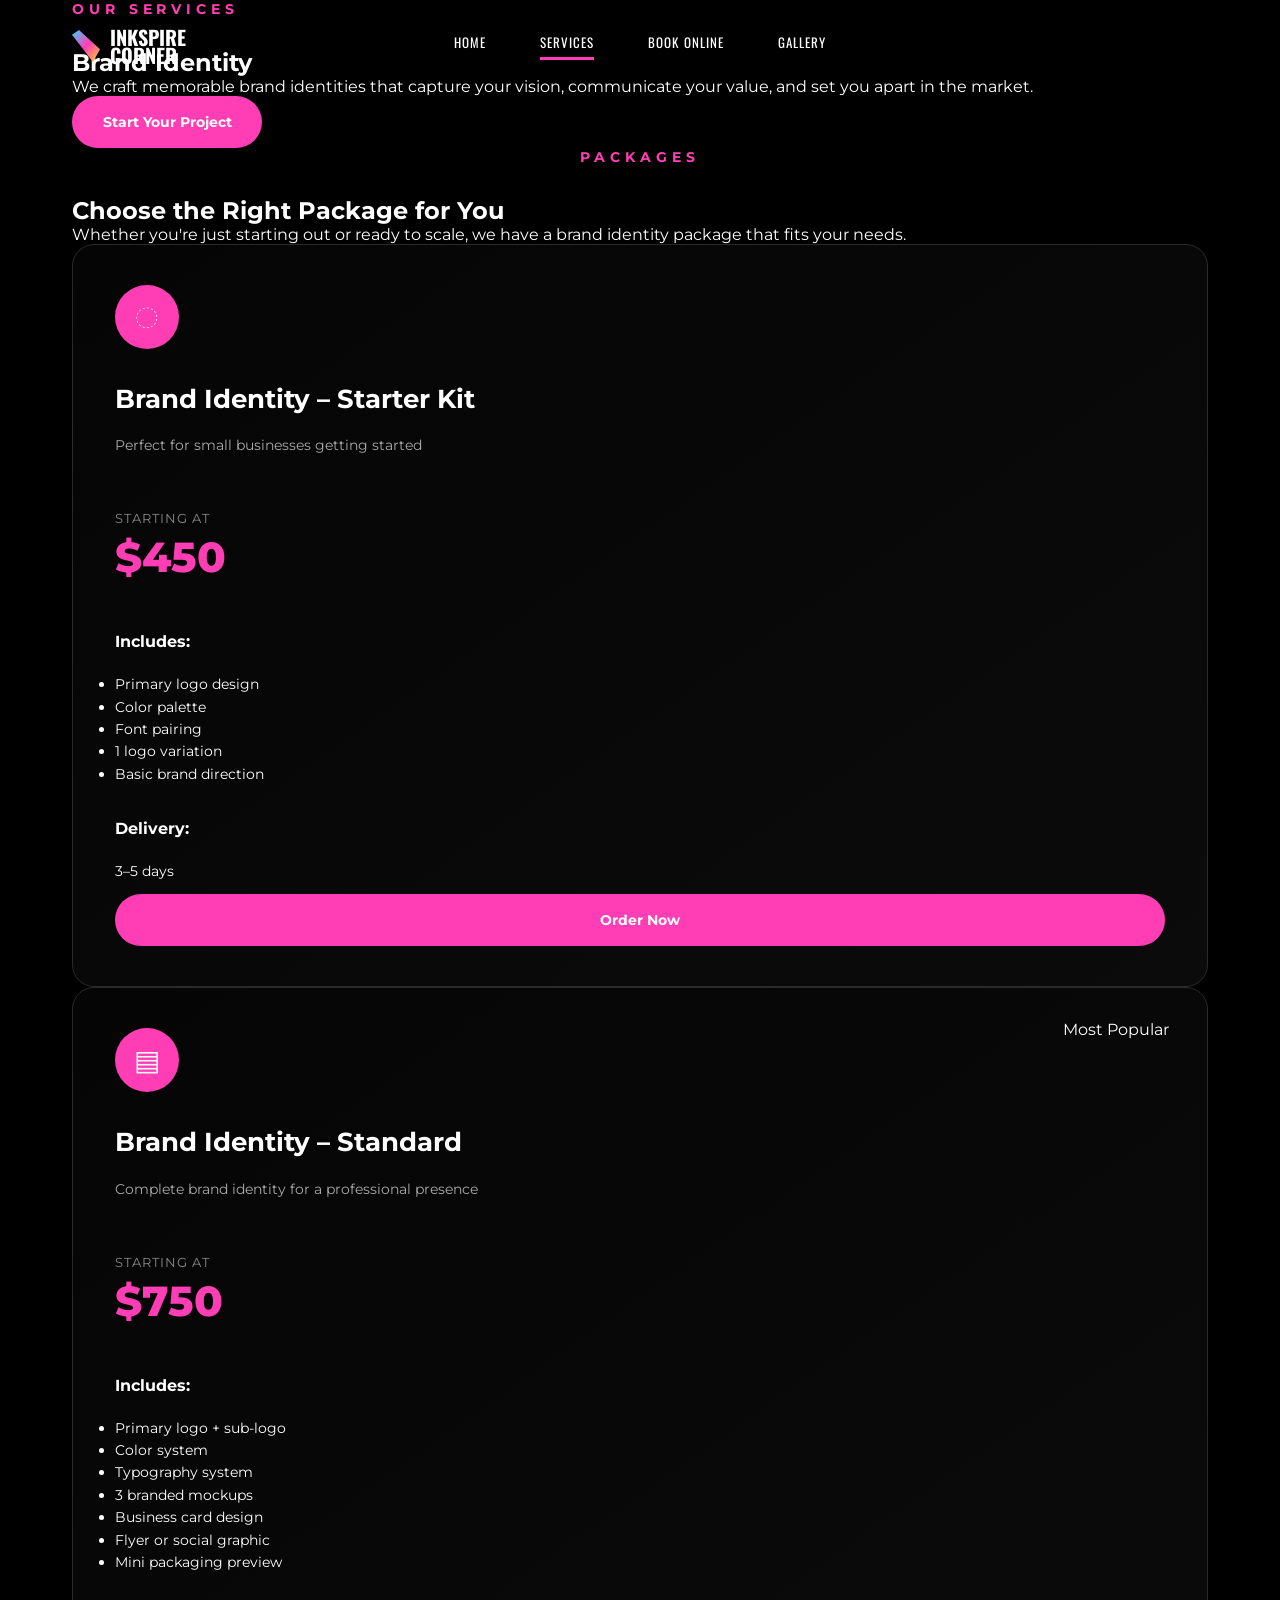
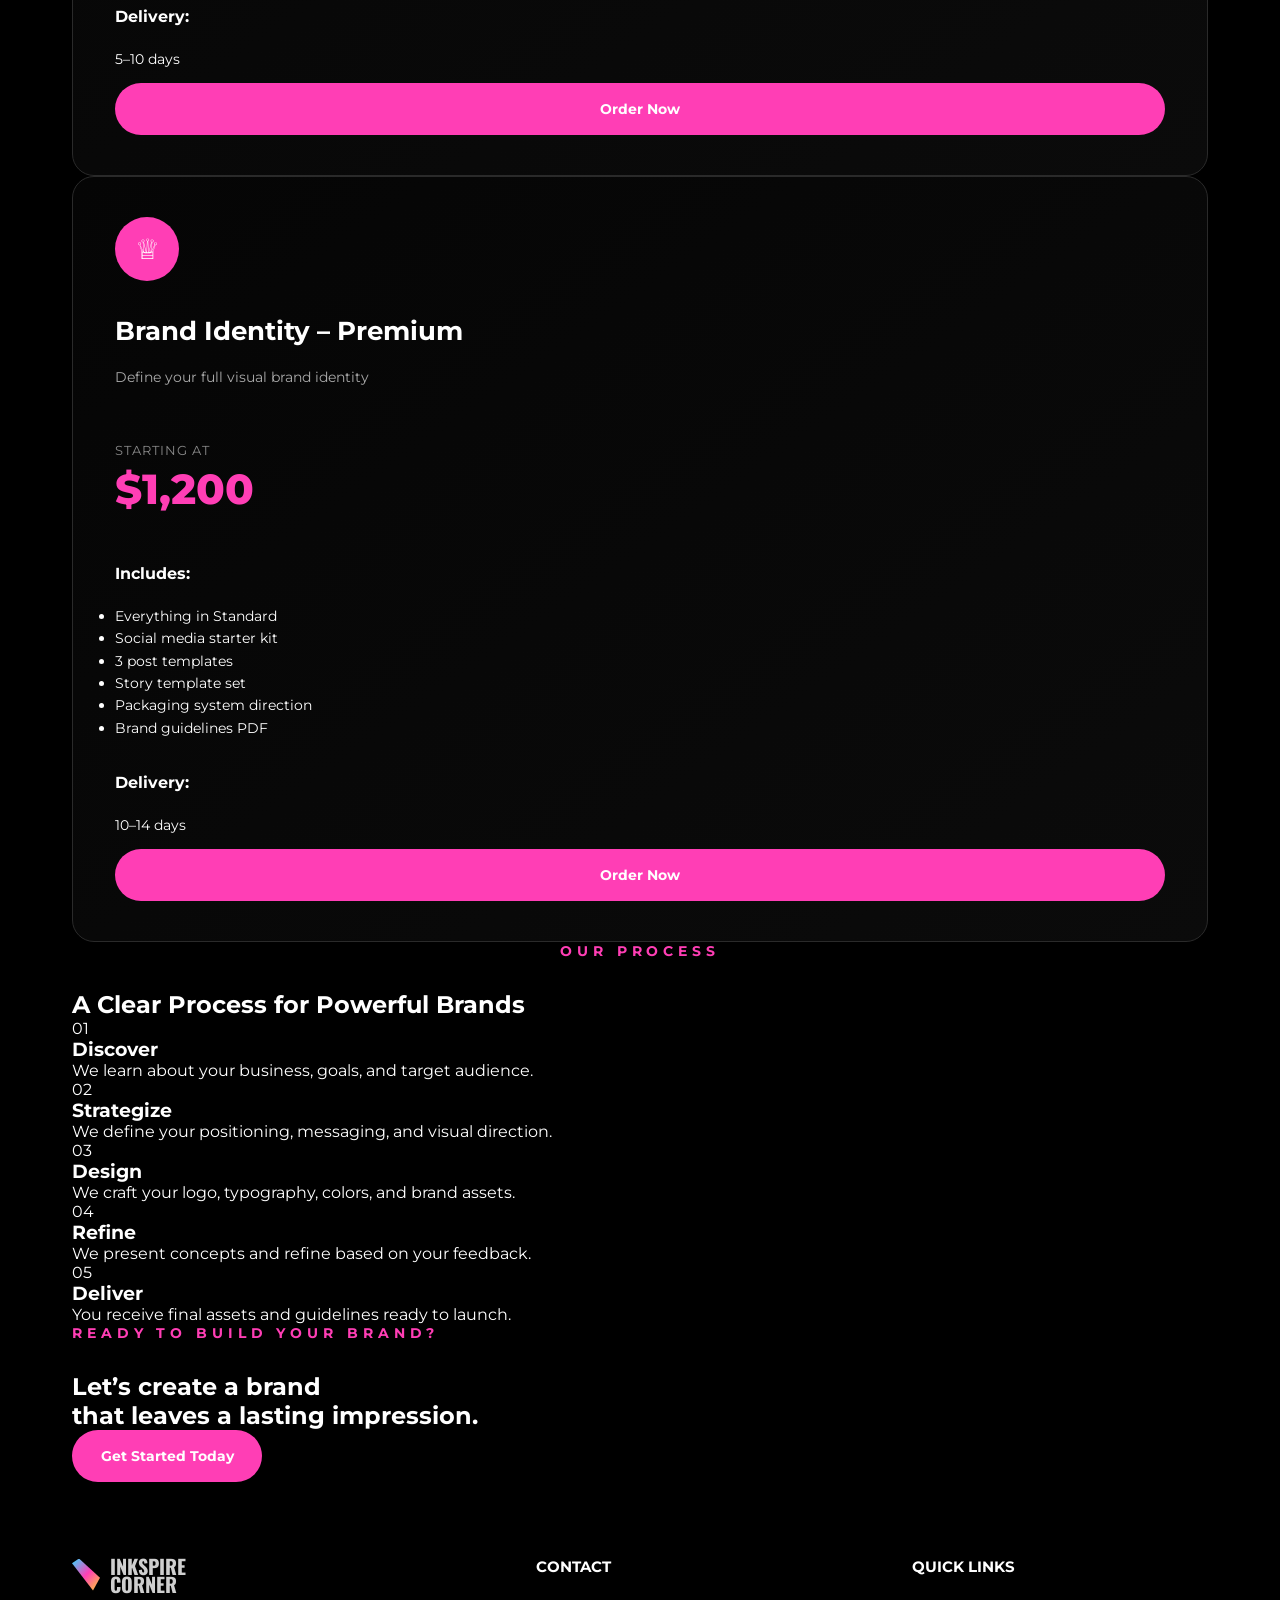
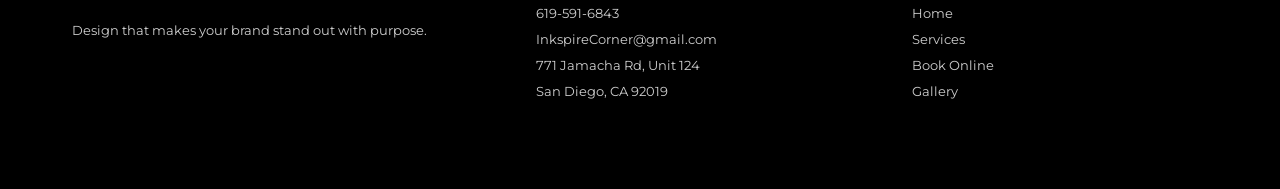
==== commit 999f2fda: "Update brand-identity.html" ====
--- a/brand-identity.html
+++ b/brand-identity.html
@@ -89,7 +89,7 @@
       </div>
 
       <div class="brand-card featured">
-        <div class="badge">Most Popular</div>
+  <div class="badge">Most Popular</div>
 
         <div class="package-icon">▤</div>
 
--- a/css/style.css
+++ b/css/style.css
@@ -984,184 +984,99 @@
    BRAND IDENTITY PAGE
 ========================================================= */
 
-.brand-hero {
+.brand-card {
+  position: relative;
+  overflow: hidden;
+  border-radius: 22px;
+  border: 1px solid #2a2a2a;
+  padding: 40px 42px;
   min-height: 560px;
-  background:
-    linear-gradient(90deg, rgba(0,0,0,0.96) 0%, rgba(0,0,0,0.78) 38%, rgba(0,0,0,0.15) 80%),
-    url("../images/brand-hero.png") center right / cover no-repeat;
   display: flex;
-  align-items: center;
-  padding-top: 90px;
-}
-
-.brand-hero h1 {
-  font-size: 86px;
-  line-height: 0.95;
-  letter-spacing: -0.06em;
-  margin-bottom: 28px;
-}
-
-.brand-hero p {
-  color: #ddd;
-  font-size: 18px;
-  line-height: 1.7;
-  max-width: 560px;
-  margin-bottom: 34px;
-}
-
-.brand-packages {
-  background: #000;
-  padding: 80px 0 70px;
-}
-
-.brand-packages h2,
-.brand-process h2 {
-  text-align: center;
-  font-size: 42px;
-  margin-bottom: 14px;
-}
-
-.section-subtitle {
-  color: #bbb;
-  text-align: center;
-  max-width: 620px;
-  margin: 0 auto 50px;
-  line-height: 1.7;
-}
-
-.brand-package-grid {
-  display: grid;
-  grid-template-columns: repeat(3, 1fr);
-  gap: 26px;
-}
-
-.brand-card {
-  transition:
-    border-color 0.35s ease,
-    box-shadow 0.35s ease,
-    transform 0.35s ease;
-
-  border: 1px solid #2a2a2a;
+  flex-direction: column;
+   gap: 12px;
+  background: linear-gradient(145deg, #050505, #0b0b0b);
+  transition: transform 0.35s ease;
+}
+
+.brand-card .btn {
+  margin-top: auto;
+}
+
+.brand-card::before {
+  content: "";
+  position: absolute;
+  inset: 0;
+  border-radius: 22px;
+  padding: 2px;
+  background: conic-gradient(
+    from 0deg,
+    transparent 0deg,
+    transparent 50deg,
+    #ff3eb5 80deg,
+    transparent 110deg,
+    transparent 360deg
+  );
+  opacity: 0;
+  animation: snakeLine 2.4s linear infinite;
+  pointer-events: none;
+  -webkit-mask:
+    linear-gradient(#000 0 0) content-box,
+    linear-gradient(#000 0 0);
+  -webkit-mask-composite: xor;
+          mask-composite: exclude;
 }
 
 .brand-card:hover {
-  border-color: #ff3eb5;
-
-  box-shadow:
-    0 0 30px rgba(255, 62, 181, 0.18);
-
-  transform: translateY(-4px);
-}
-
+  transform: translateY(-6px);
+}
+
+.brand-card:hover::before {
+  opacity: 1;
+}
+
+@keyframes snakeLine {
+  to {
+    transform: rotate(360deg);
+  }
+}
+
+.brand-card h3 {
+  font-size: 26px;
+  line-height: 1.12;
+  margin-bottom: 8px;
+}
+
+.brand-card .muted {
+  min-height: 44px;
+  margin-bottom: 20px;
+}
+
+.price-wrap {
+  margin-bottom: 20px;
+}
+
+.brand-card h4 {
+  margin: 22px 0 10px;
+}
+
+.brand-card li,
+.brand-card p {
+  font-size: 14px;
+  line-height: 1.6;
+}
+
+.brand-card .btn {
+  margin-top: auto;
+}
+
+/* move badge to top-right corner */
 .badge {
   position: absolute;
-  top: 22px;
-  right: 22px;
-  background: #ff3eb5;
-  color: white;
+  top: 24px;
+  right: 24px;
+  left: auto;
+  width: auto;
   padding: 8px 14px;
   border-radius: 999px;
-  font-size: 11px;
-  font-weight: 800;
-  text-transform: uppercase;
-}
-
-.brand-card h3 {
-  font-size: 25px;
-  margin-bottom: 10px;
-}
-
-.brand-card h4 {
-  color: #ff3eb5;
-  text-transform: uppercase;
-  font-size: 13px;
-  margin: 30px 0 14px;
-}
-
-.brand-card ul {
-  list-style: none;
-}
-
-.brand-card li,
-.brand-card p {
-  color: #ddd;
-  font-size: 14px;
-  line-height: 1.75;
-}
-
-.brand-card li::before {
-  content: "✓ ";
-  color: #ff3eb5;
-}
-
-.brand-process {
-  background: #000;
-  padding: 70px 0;
-}
-
-.brand-process-grid {
-  display: grid;
-  grid-template-columns: repeat(5, 1fr);
-  gap: 34px;
-  margin-top: 55px;
-}
-
-.brand-process-grid div {
-  text-align: center;
-}
-
-.brand-process-grid span {
-  color: #ff3eb5;
-  font-size: 22px;
-  font-weight: 800;
-}
-
-.brand-process-grid h3 {
-  text-transform: uppercase;
-  font-size: 15px;
-  margin: 18px 0 10px;
-}
-
-.brand-process-grid p {
-  color: #bbb;
-  font-size: 13px;
-  line-height: 1.7;
-}
-
-.brand-cta {
-  background: #000;
-  padding: 60px 0 80px;
-}
-
-.brand-cta-card {
-  min-height: 300px;
-  border: 1px solid #333;
-  border-radius: 18px;
-  padding: 60px;
-  display: flex;
-  align-items: center;
-  background:
-    linear-gradient(90deg, rgba(0,0,0,0.92), rgba(0,0,0,0.55), rgba(0,0,0,0.1)),
-    url("../images/brand-cta.png") center right / cover no-repeat;
-}
-
-.brand-cta-card h2 {
-  font-size: 42px;
-  line-height: 1.15;
-  margin-bottom: 30px;
-}
-
-@media (max-width: 900px) {
-  .brand-package-grid,
-  .brand-process-grid {
-    grid-template-columns: 1fr;
-  }
-
-  .brand-hero h1 {
-    font-size: 54px;
-  }
-
-  .brand-cta-card {
-    padding: 40px 28px;
-  }
-}
+  z-index: 20;
+}
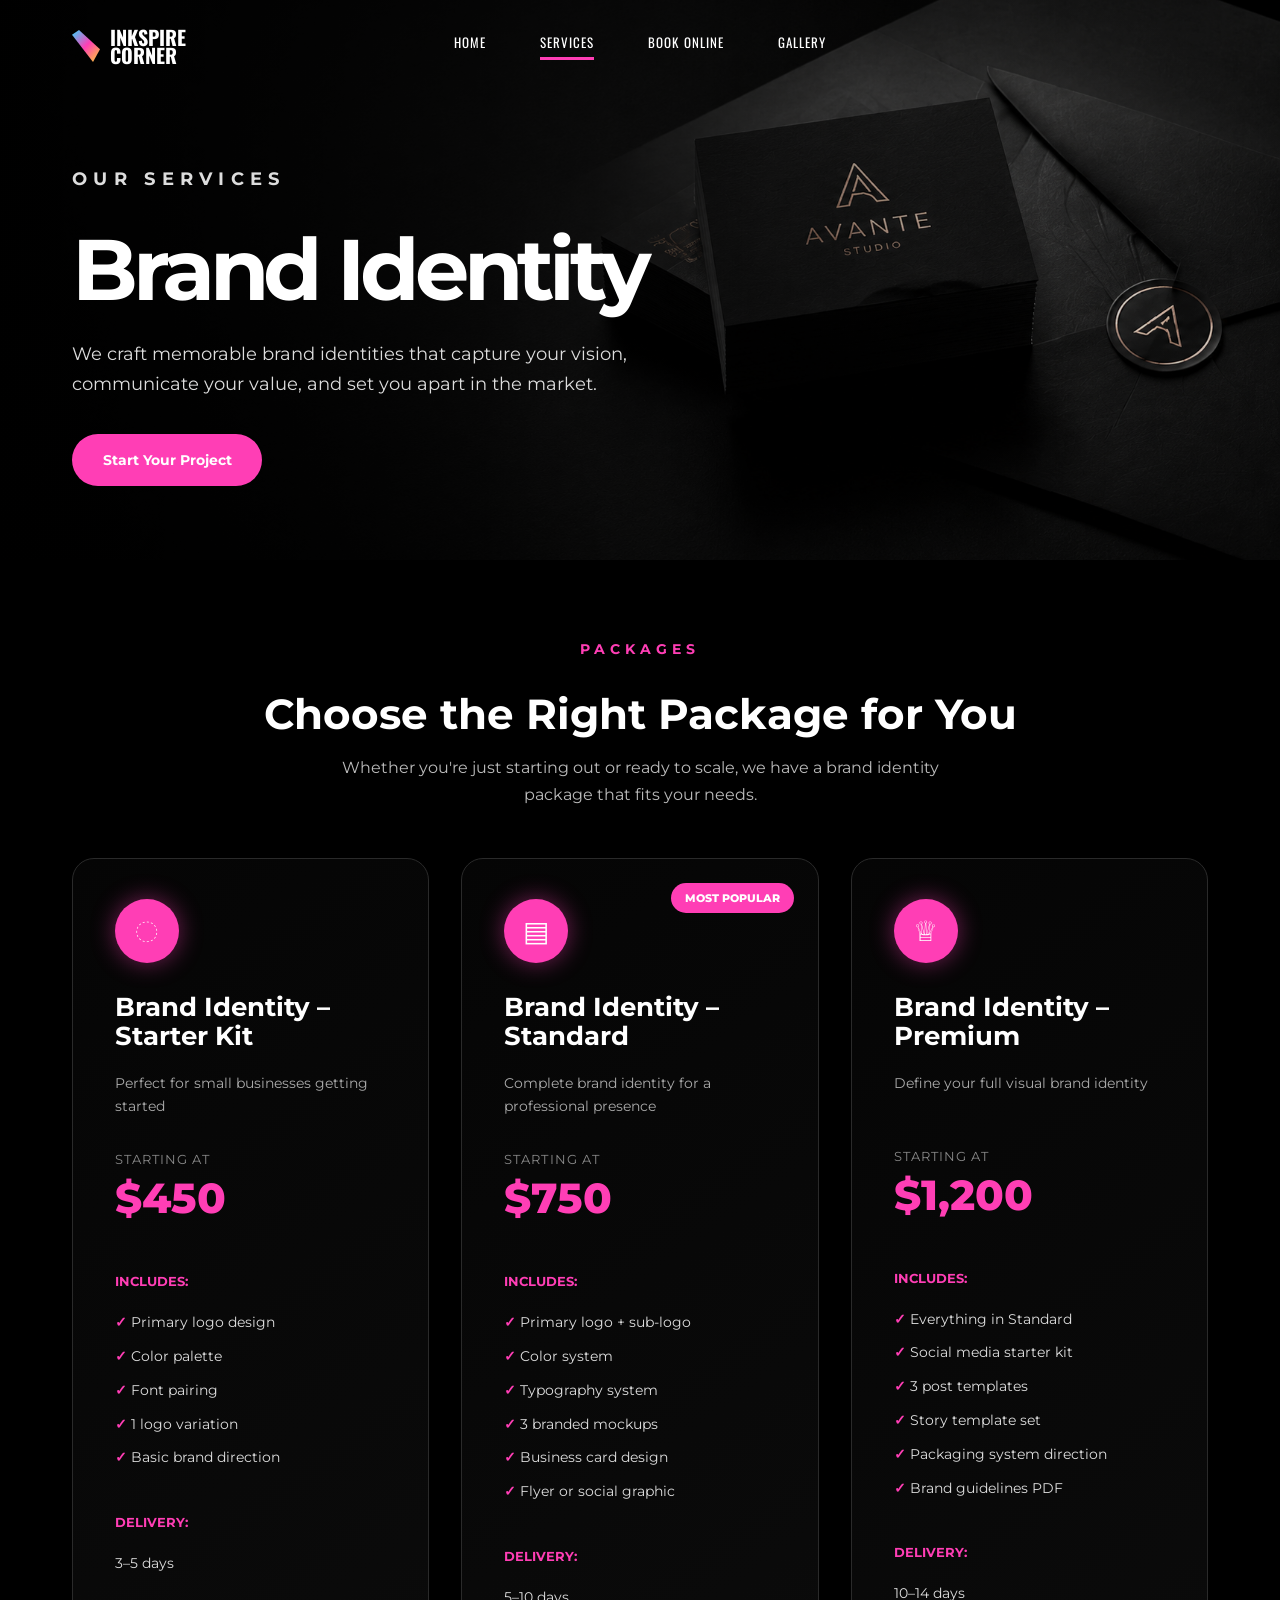
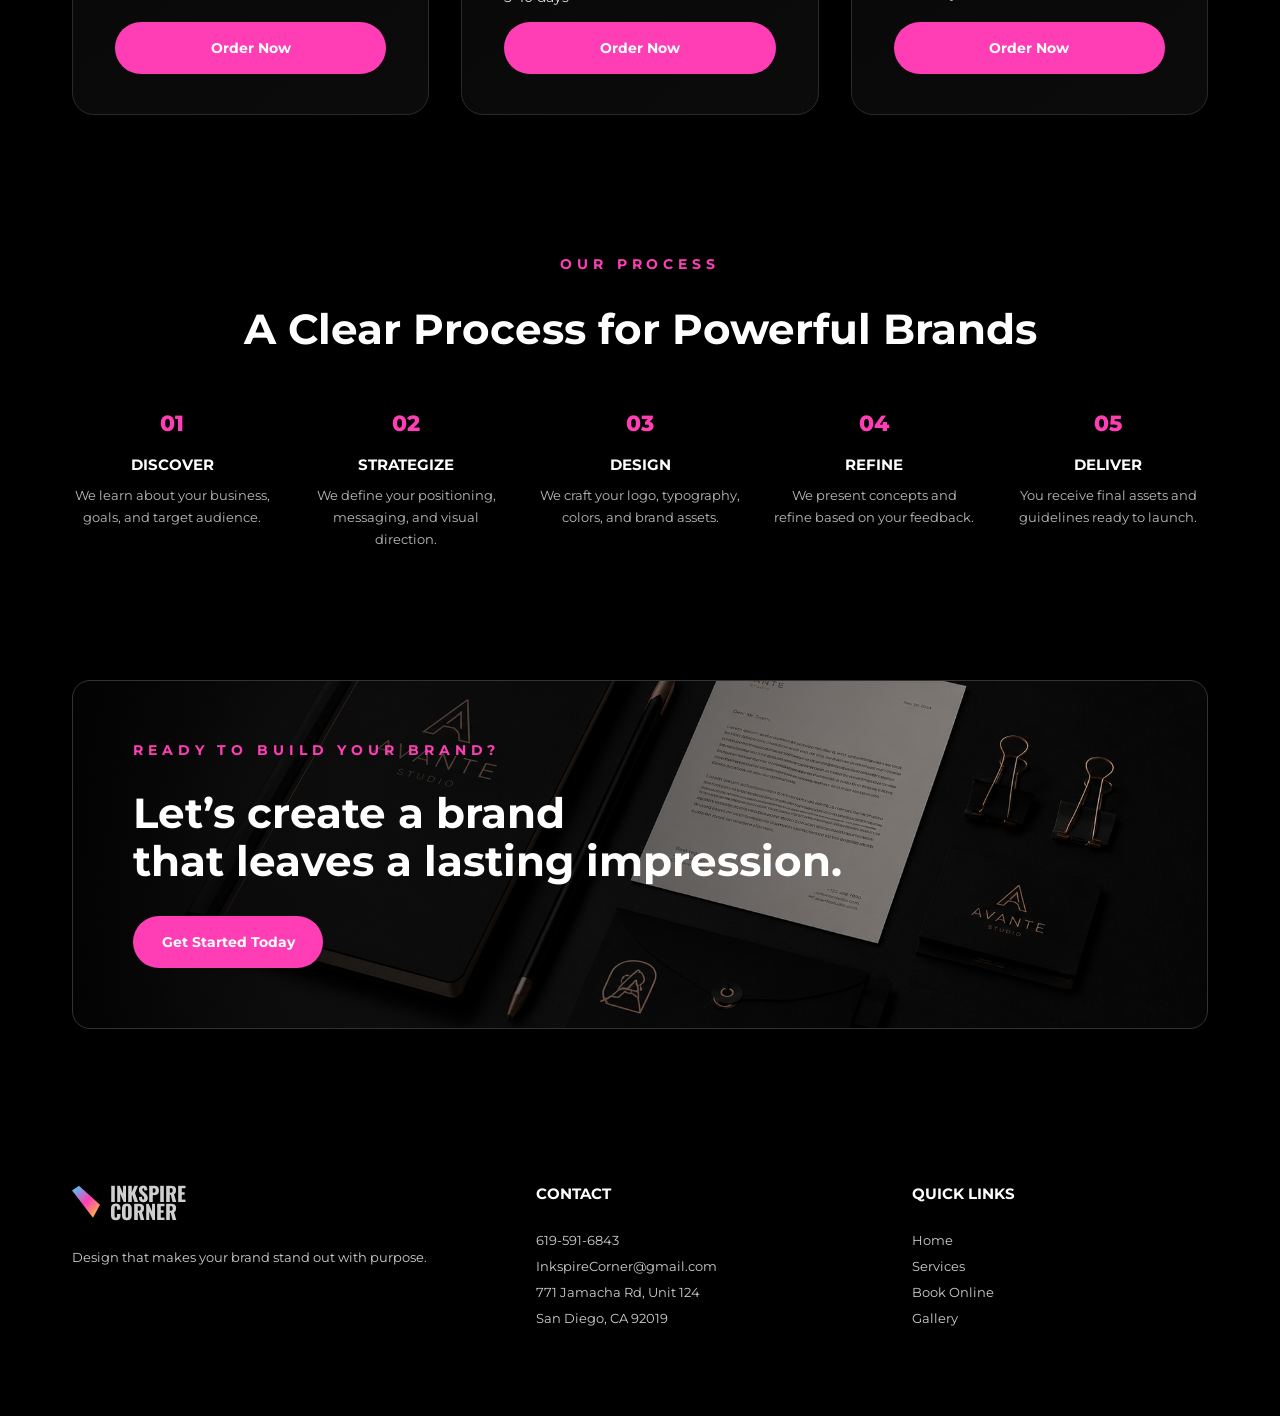
==== commit 9f6c9fa2: "Update brand-identity.html" ====
--- a/brand-identity.html
+++ b/brand-identity.html
@@ -111,7 +111,6 @@
           <li>3 branded mockups</li>
           <li>Business card design</li>
           <li>Flyer or social graphic</li>
-          <li>Mini packaging preview</li>
         </ul>
 
         <h4>Delivery:</h4>
--- a/css/style.css
+++ b/css/style.css
@@ -984,92 +984,157 @@
    BRAND IDENTITY PAGE
 ========================================================= */
 
+/* HERO */
+
+.brand-hero {
+  min-height: 560px;
+  background:
+    linear-gradient(
+      90deg,
+      rgba(0,0,0,0.96) 0%,
+      rgba(0,0,0,0.78) 38%,
+      rgba(0,0,0,0.15) 80%
+    ),
+    url("../images/brand-hero.png") center right / cover no-repeat;
+  display: flex;
+  align-items: center;
+  padding-top: 90px;
+}
+
+.brand-hero h1 {
+  font-size: 86px;
+  line-height: 0.95;
+  letter-spacing: -0.06em;
+  margin-bottom: 28px;
+}
+
+.brand-hero p {
+  color: #ddd;
+  font-size: 18px;
+  line-height: 1.7;
+  max-width: 560px;
+  margin-bottom: 34px;
+}
+
+/* PACKAGES */
+
+.brand-packages {
+  background: #000;
+  padding: 80px 0 70px;
+}
+
+.brand-packages h2,
+.brand-process h2 {
+  text-align: center;
+  font-size: 42px;
+  margin-bottom: 14px;
+}
+
+.section-subtitle {
+  color: #bbb;
+  text-align: center;
+  max-width: 620px;
+  margin: 0 auto 50px;
+  line-height: 1.7;
+}
+
+.brand-package-grid {
+  display: grid;
+  grid-template-columns: repeat(3, 1fr);
+  gap: 32px;
+  align-items: stretch;
+}
+
+/* =========================================================
+   CARDS
+========================================================= */
+
 .brand-card {
   position: relative;
   overflow: hidden;
   border-radius: 22px;
   border: 1px solid #2a2a2a;
   padding: 40px 42px;
-  min-height: 560px;
+  min-height: 500px;
   display: flex;
   flex-direction: column;
-   gap: 12px;
+  gap: 12px;
   background: linear-gradient(145deg, #050505, #0b0b0b);
-  transition: transform 0.35s ease;
-}
-
-.brand-card .btn {
-  margin-top: auto;
-}
+  transition:
+    transform 0.35s ease,
+    border-color 0.35s ease,
+    box-shadow 0.35s ease;
+}
+
+.brand-card:hover {
+  transform: translateY(-6px);
+  border-color: rgba(255, 62, 181, 0.35);
+  box-shadow:
+    0 10px 40px rgba(255, 62, 181, 0.08);
+}
+
+
+/* show glow on hover */
+
+.brand-card:hover::before {
+  opacity: 1;
+}
+
+/* animated border */
 
 .brand-card::before {
   content: "";
   position: absolute;
   inset: 0;
   border-radius: 22px;
-  padding: 2px;
+  padding: 1px;
+
   background: conic-gradient(
     from 0deg,
     transparent 0deg,
-    transparent 50deg,
-    #ff3eb5 80deg,
-    transparent 110deg,
-    transparent 360deg
+    transparent 78%,
+    #ff3eb5 88%,
+    #ffffff 92%,
+    #ff3eb5 96%,
+    transparent 100%
   );
-  opacity: 0;
-  animation: snakeLine 2.4s linear infinite;
-  pointer-events: none;
+
   -webkit-mask:
-    linear-gradient(#000 0 0) content-box,
-    linear-gradient(#000 0 0);
+    linear-gradient(#fff 0 0) content-box,
+    linear-gradient(#fff 0 0);
+
   -webkit-mask-composite: xor;
           mask-composite: exclude;
-}
-
-.brand-card:hover {
-  transform: translateY(-6px);
+
+  animation: snakeSpin 2.4s linear infinite;
+
+  opacity: 0;
+  transition: opacity 0.3s ease;
 }
 
 .brand-card:hover::before {
   opacity: 1;
 }
 
-@keyframes snakeLine {
+/* keep content above glow */
+
+.brand-card > * {
+  position: relative;
+  z-index: 2;
+}
+
+/* rotation animation */
+
+@keyframes snakeSpin {
   to {
     transform: rotate(360deg);
   }
 }
 
-.brand-card h3 {
-  font-size: 26px;
-  line-height: 1.12;
-  margin-bottom: 8px;
-}
-
-.brand-card .muted {
-  min-height: 44px;
-  margin-bottom: 20px;
-}
-
-.price-wrap {
-  margin-bottom: 20px;
-}
-
-.brand-card h4 {
-  margin: 22px 0 10px;
-}
-
-.brand-card li,
-.brand-card p {
-  font-size: 14px;
-  line-height: 1.6;
-}
-
-.brand-card .btn {
-  margin-top: auto;
-}
-
-/* move badge to top-right corner */
+/* =========================================================
+   BADGE
+========================================================= */
+
 .badge {
   position: absolute;
   top: 24px;
@@ -1078,5 +1143,201 @@
   width: auto;
   padding: 8px 14px;
   border-radius: 999px;
-  z-index: 20;
-}
+  background: #ff3eb5;
+  color: white;
+  font-size: 11px;
+  font-weight: 800;
+  text-transform: uppercase;
+  z-index: 30;
+}
+
+/* =========================================================
+   CARD CONTENT
+========================================================= */
+
+.package-icon {
+  width: 64px;
+  height: 64px;
+  border-radius: 50%;
+  background: #ff3eb5;
+  display: flex;
+  align-items: center;
+  justify-content: center;
+  font-size: 28px;
+  margin-bottom: 18px;
+  box-shadow:
+    0 0 25px rgba(255, 62, 181, 0.45);
+}
+
+.brand-card h3 {
+  font-size: 26px;
+  line-height: 1.12;
+  margin-bottom: 8px;
+}
+
+.brand-card .muted {
+  min-height: 44px;
+  margin-bottom: 20px;
+  color: #aaa;
+}
+
+.price-wrap {
+  margin-bottom: 20px;
+}
+
+.price-label {
+  font-size: 13px;
+  color: #888;
+  text-transform: uppercase;
+  letter-spacing: 0.08em;
+  margin-bottom: 10px;
+}
+
+.price {
+  color: #ff3eb5;
+  font-size: 42px;
+  font-weight: 800;
+  line-height: 1;
+}
+
+.brand-card h4 {
+  color: #ff3eb5;
+  text-transform: uppercase;
+  font-size: 13px;
+  margin: 22px 0 10px;
+}
+
+.brand-card ul {
+  list-style: none;
+  padding: 0;
+  margin: 0;
+}
+
+.brand-card li,
+.brand-card p {
+  color: #ddd;
+  font-size: 14px;
+  line-height: 1.7;
+}
+
+.brand-card li {
+  margin-bottom: 10px;
+}
+
+.brand-card li::before {
+  content: "✓ ";
+  color: #ff3eb5;
+  font-weight: 700;
+}
+
+.brand-card .btn {
+  margin-top: auto;
+}
+
+/* =========================================================
+   PROCESS
+========================================================= */
+
+.brand-process {
+  background: #000;
+  padding: 70px 0;
+}
+
+.brand-process-grid {
+  display: grid;
+  grid-template-columns: repeat(5, 1fr);
+  gap: 34px;
+  margin-top: 55px;
+}
+
+.brand-process-grid div {
+  text-align: center;
+}
+
+.brand-process-grid span {
+  color: #ff3eb5;
+  font-size: 22px;
+  font-weight: 800;
+}
+
+.brand-process-grid h3 {
+  text-transform: uppercase;
+  font-size: 15px;
+  margin: 18px 0 10px;
+}
+
+.brand-process-grid p {
+  color: #bbb;
+  font-size: 13px;
+  line-height: 1.7;
+}
+
+/* =========================================================
+   CTA
+========================================================= */
+
+.brand-cta {
+  background: #000;
+  padding: 60px 0 80px;
+}
+
+.brand-cta-card {
+  min-height: 300px;
+  border: 1px solid #333;
+  border-radius: 18px;
+  padding: 60px;
+  display: flex;
+  align-items: center;
+  background:
+    linear-gradient(
+      90deg,
+      rgba(0,0,0,0.92),
+      rgba(0,0,0,0.55),
+      rgba(0,0,0,0.1)
+    ),
+    url("../images/brand-cta.png") center right / cover no-repeat;
+}
+
+.brand-cta-card h2 {
+  font-size: 42px;
+  line-height: 1.15;
+  margin-bottom: 30px;
+}
+
+/* =========================================================
+   MOBILE
+========================================================= */
+
+@media (max-width: 900px) {
+
+  .brand-package-grid,
+  .brand-process-grid {
+    grid-template-columns: 1fr;
+  }
+
+  .brand-hero {
+    min-height: auto;
+    padding: 140px 0 80px;
+    background-position: center;
+  }
+
+  .brand-hero h1 {
+    font-size: 54px;
+  }
+
+  .brand-hero p {
+    font-size: 16px;
+  }
+
+  .brand-card {
+    min-height: auto;
+  }
+
+  .brand-cta-card {
+    padding: 40px 28px;
+  }
+
+  .brand-cta-card h2 {
+    font-size: 34px;
+  }
+}
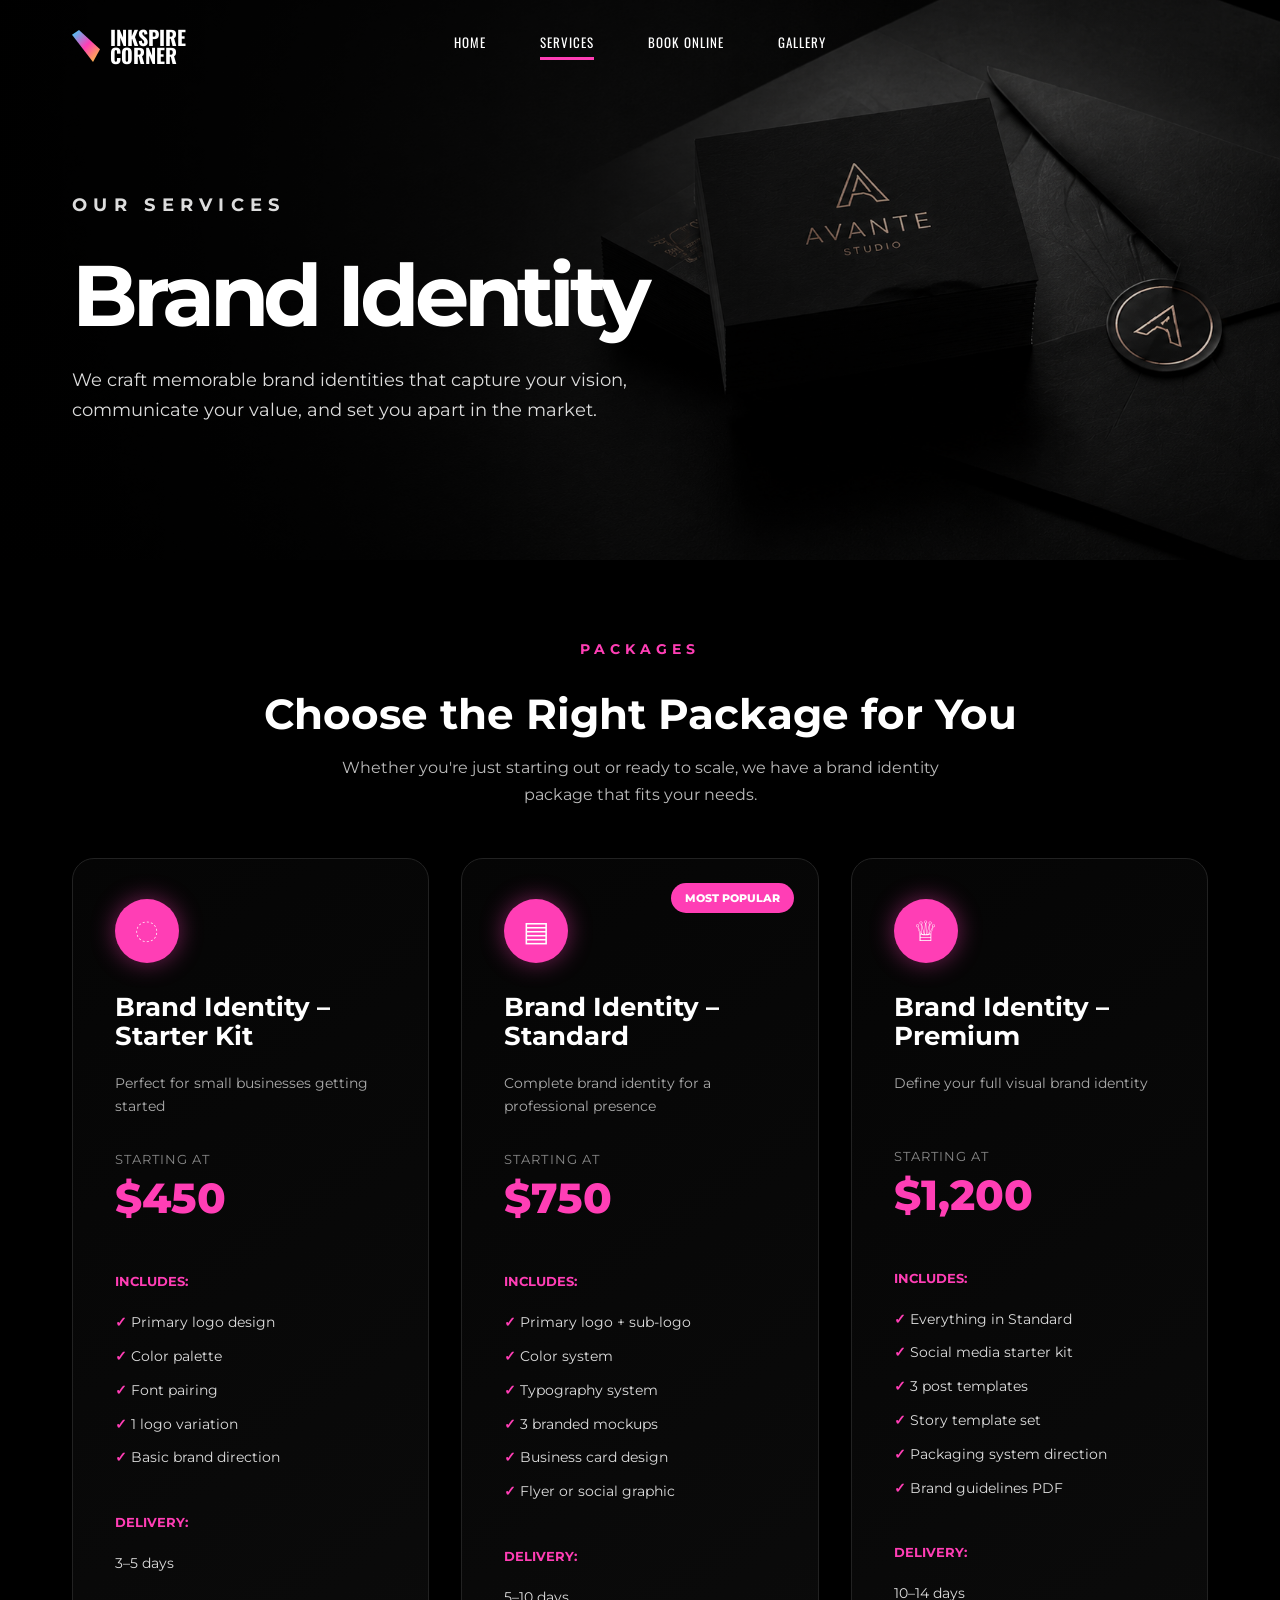
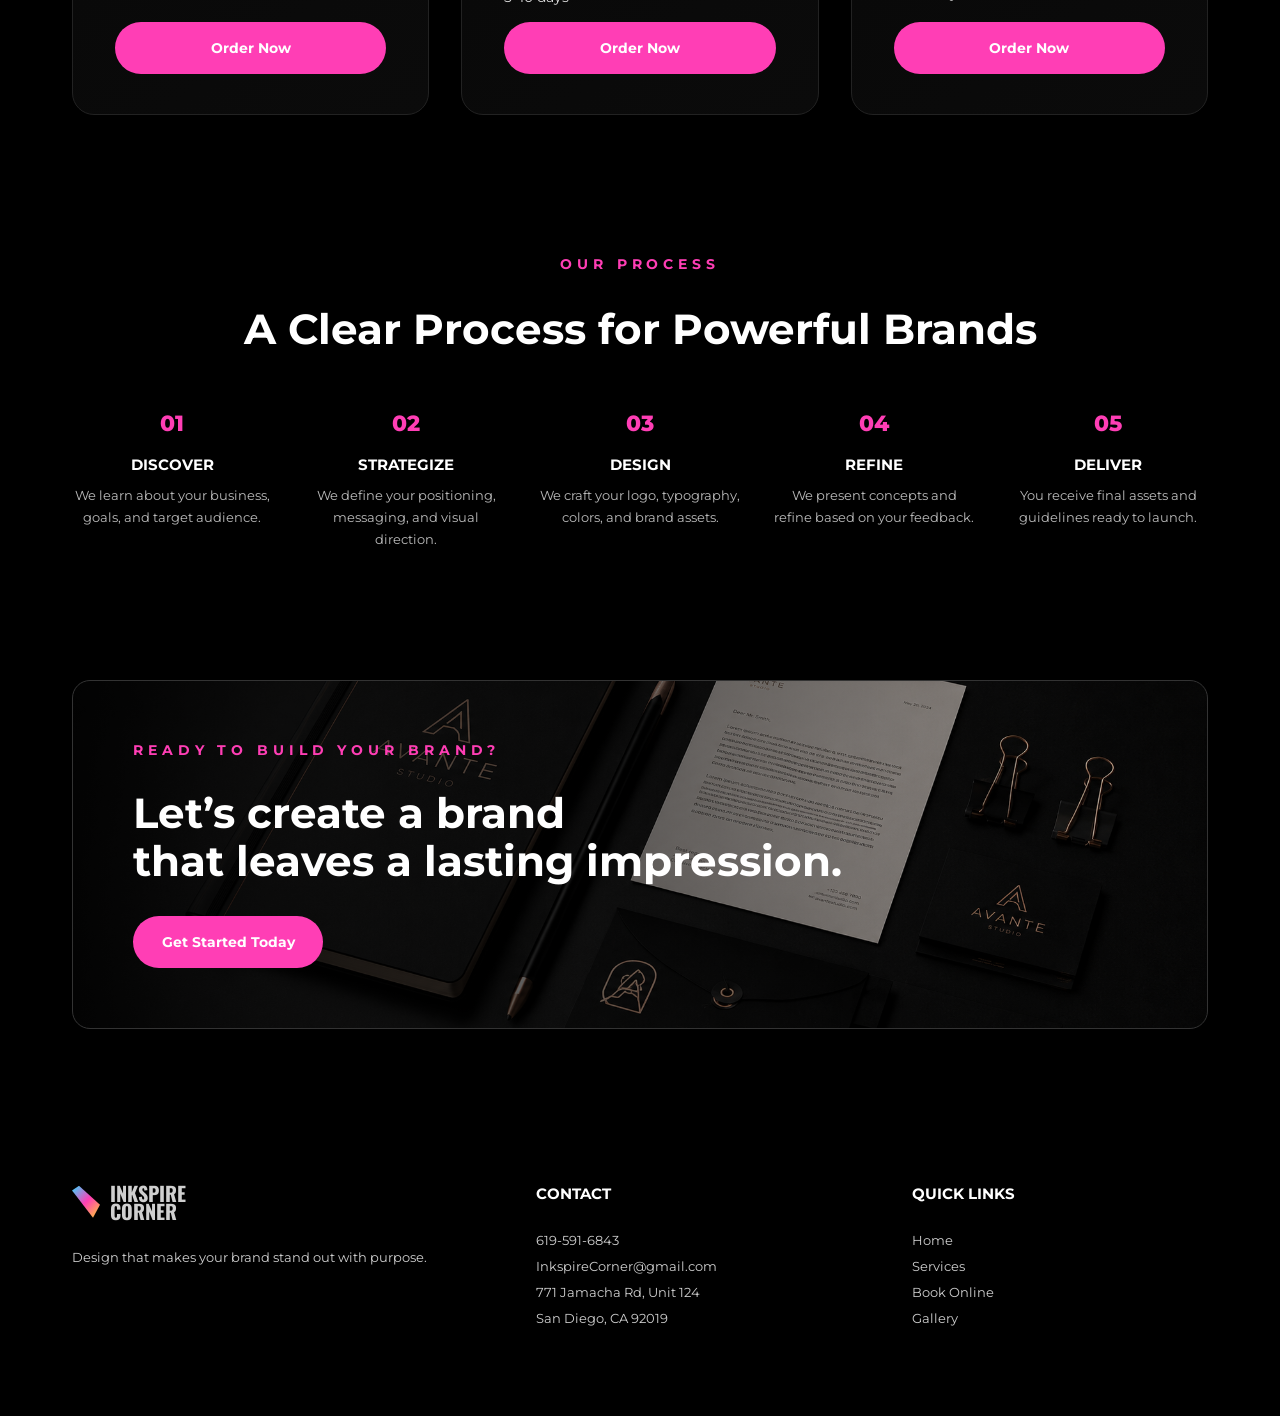
==== commit b966f336: "Update brand-identity.html" ====
--- a/brand-identity.html
+++ b/brand-identity.html
@@ -41,8 +41,6 @@
       We craft memorable brand identities that capture your vision,
       communicate your value, and set you apart in the market.
     </p>
-
-    <a href="#packages" class="btn">Start Your Project</a>
   </div>
 </section>
 
--- a/css/style.css
+++ b/css/style.css
@@ -979,7 +979,6 @@
     white-space: normal;
   }
 }
-
 /* =========================================================
    BRAND IDENTITY PAGE
 ========================================================= */
@@ -1051,6 +1050,7 @@
 
 .brand-card {
   position: relative;
+  isolation: isolate;
   overflow: hidden;
   border-radius: 22px;
   border: 1px solid #2a2a2a;
@@ -1068,72 +1068,113 @@
 
 .brand-card:hover {
   transform: translateY(-6px);
-  border-color: rgba(255, 62, 181, 0.35);
-  box-shadow:
-    0 10px 40px rgba(255, 62, 181, 0.08);
-}
-
-
-/* show glow on hover */
-
-.brand-card:hover::before {
-  opacity: 1;
-}
-
-/* animated border */
-
+  border-color: rgba(255, 62, 181, 0.45);
+  box-shadow: 0 18px 50px rgba(255, 62, 181, 0.12);
+}
+/* =========================================
+   SNAKE BORDER HOVER EFFECT
+========================================= */
+
+.brand-card {
+  position: relative;
+  overflow: hidden;
+  border-radius: 22px;
+  border: 1px solid #222;
+  background: linear-gradient(145deg, #050505, #0b0b0b);
+
+  transition:
+    transform 0.35s ease,
+    border-color 0.35s ease;
+}
+
+/* INNER BACKGROUND */
 .brand-card::before {
   content: "";
+
   position: absolute;
-  inset: 0;
-  border-radius: 22px;
-  padding: 1px;
-
-  background: conic-gradient(
-    from 0deg,
-    transparent 0deg,
-    transparent 78%,
-    #ff3eb5 88%,
-    #ffffff 92%,
-    #ff3eb5 96%,
-    transparent 100%
-  );
-
-  -webkit-mask:
-    linear-gradient(#fff 0 0) content-box,
-    linear-gradient(#fff 0 0);
-
-  -webkit-mask-composite: xor;
-          mask-composite: exclude;
-
-  animation: snakeSpin 2.4s linear infinite;
+  inset: 1px;
+
+  border-radius: 21px;
+
+  background: linear-gradient(145deg, #050505, #0b0b0b);
+
+  z-index: 1;
+}
+
+/* MOVING LIGHT */
+.brand-card::after {
+  content: "";
+
+  position: absolute;
+
+  width: 160px;
+  height: 160px;
+
+  background:
+    radial-gradient(
+      circle,
+      rgba(255,62,181,0.95) 0%,
+      rgba(255,62,181,0.35) 35%,
+      transparent 70%
+    );
+
+  top: -80px;
+  left: -80px;
 
   opacity: 0;
-  transition: opacity 0.3s ease;
-}
-
-.brand-card:hover::before {
-  opacity: 1;
-}
-
-/* keep content above glow */
-
+
+  z-index: 0;
+
+  transition: opacity 0.35s ease;
+
+  animation: snakeBorder 5s linear infinite;
+}
+
+/* KEEP CONTENT ABOVE */
 .brand-card > * {
   position: relative;
   z-index: 2;
 }
 
-/* rotation animation */
-
-@keyframes snakeSpin {
-  to {
-    transform: rotate(360deg);
-  }
-}
-
-/* =========================================================
-   BADGE
-========================================================= */
+/* HOVER */
+.brand-card:hover {
+  transform: translateY(-6px);
+  border-color: #ff3eb5;
+}
+
+.brand-card:hover::after {
+  opacity: 1;
+}
+
+/* BORDER PATH */
+@keyframes snakeBorder {
+
+  0% {
+    top: -80px;
+    left: -80px;
+  }
+
+  25% {
+    top: -80px;
+    left: calc(100% - 80px);
+  }
+
+  50% {
+    top: calc(100% - 80px);
+    left: calc(100% - 80px);
+  }
+
+  75% {
+    top: calc(100% - 80px);
+    left: -80px;
+  }
+
+  100% {
+    top: -80px;
+    left: -80px;
+  }
+}
+/* BADGE */
 
 .badge {
   position: absolute;
@@ -1148,12 +1189,10 @@
   font-size: 11px;
   font-weight: 800;
   text-transform: uppercase;
-  z-index: 30;
-}
-
-/* =========================================================
-   CARD CONTENT
-========================================================= */
+  z-index: 5;
+}
+
+/* CARD CONTENT */
 
 .package-icon {
   width: 64px;
@@ -1165,8 +1204,7 @@
   justify-content: center;
   font-size: 28px;
   margin-bottom: 18px;
-  box-shadow:
-    0 0 25px rgba(255, 62, 181, 0.45);
+  box-shadow: 0 0 25px rgba(255, 62, 181, 0.45);
 }
 
 .brand-card h3 {
@@ -1234,9 +1272,7 @@
   margin-top: auto;
 }
 
-/* =========================================================
-   PROCESS
-========================================================= */
+/* PROCESS */
 
 .brand-process {
   background: #000;
@@ -1272,9 +1308,7 @@
   line-height: 1.7;
 }
 
-/* =========================================================
-   CTA
-========================================================= */
+/* CTA */
 
 .brand-cta {
   background: #000;
@@ -1304,12 +1338,9 @@
   margin-bottom: 30px;
 }
 
-/* =========================================================
-   MOBILE
-========================================================= */
+/* MOBILE */
 
 @media (max-width: 900px) {
-
   .brand-package-grid,
   .brand-process-grid {
     grid-template-columns: 1fr;
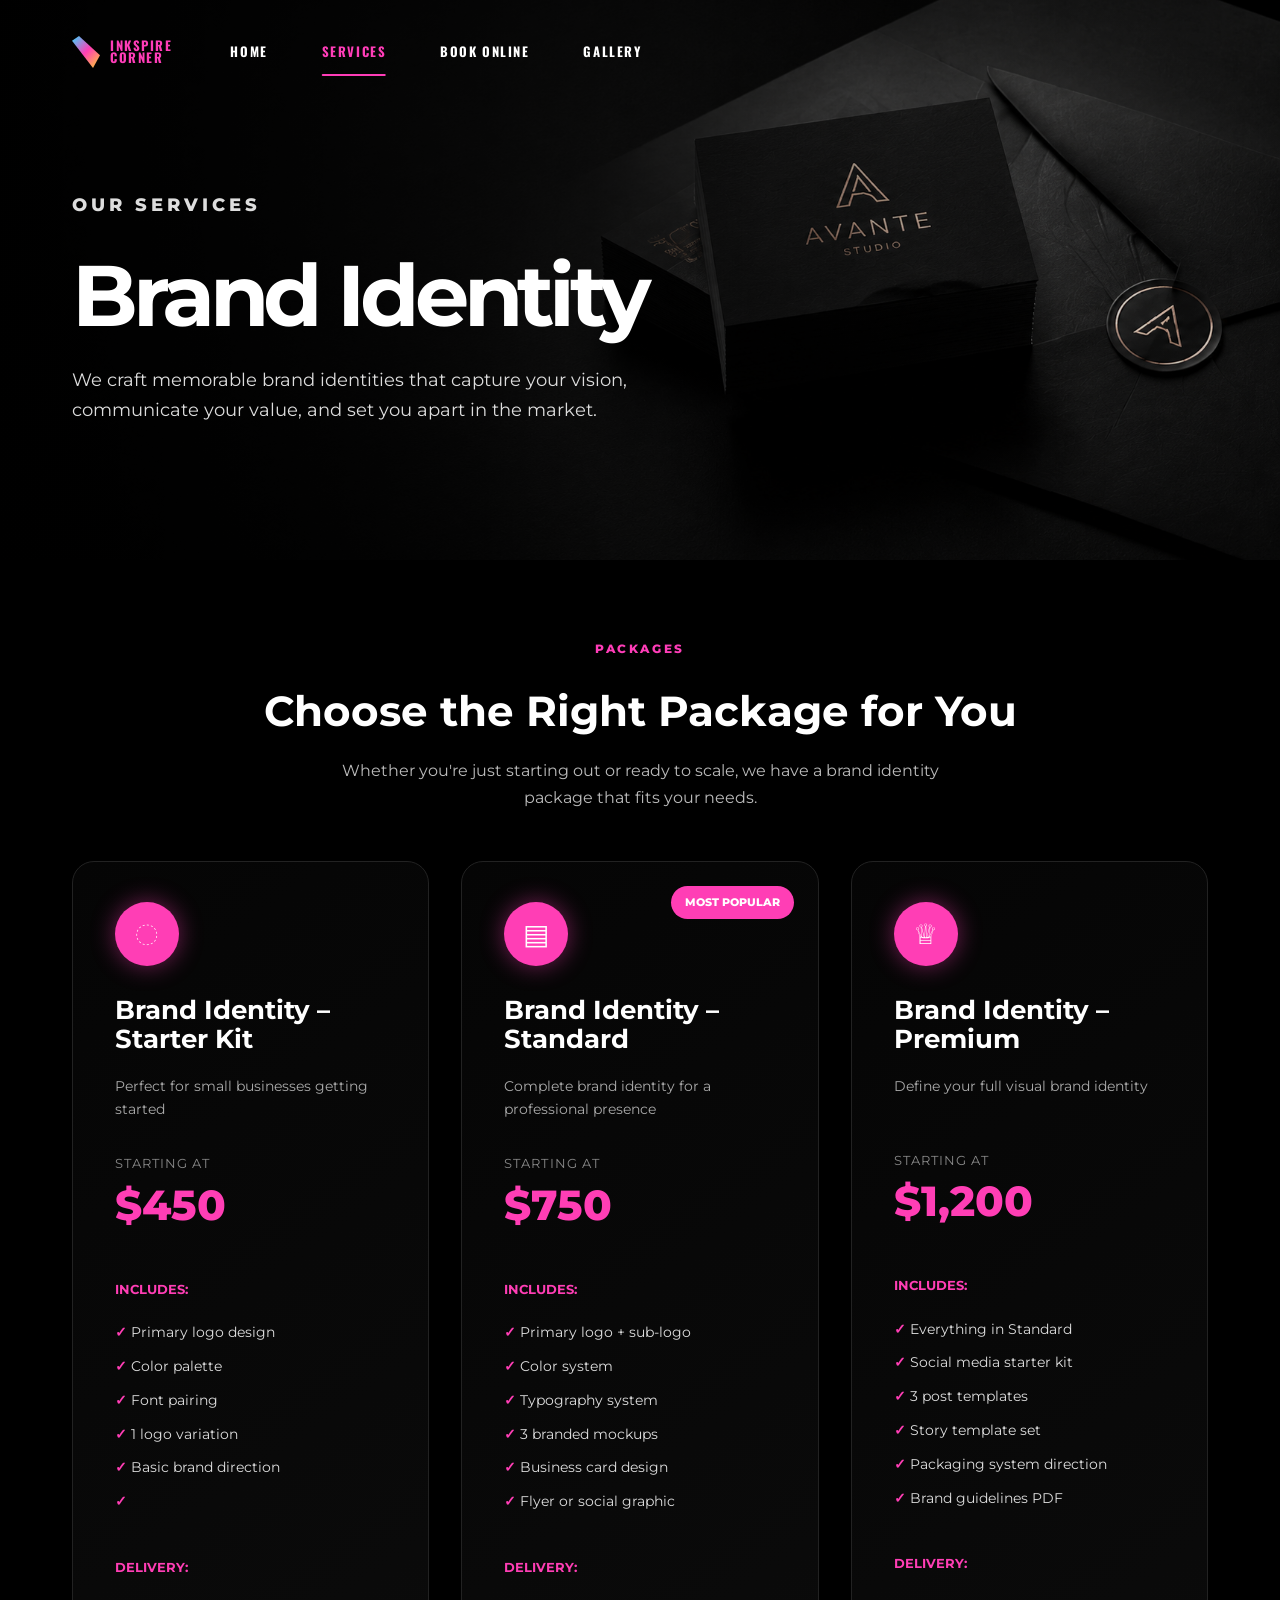
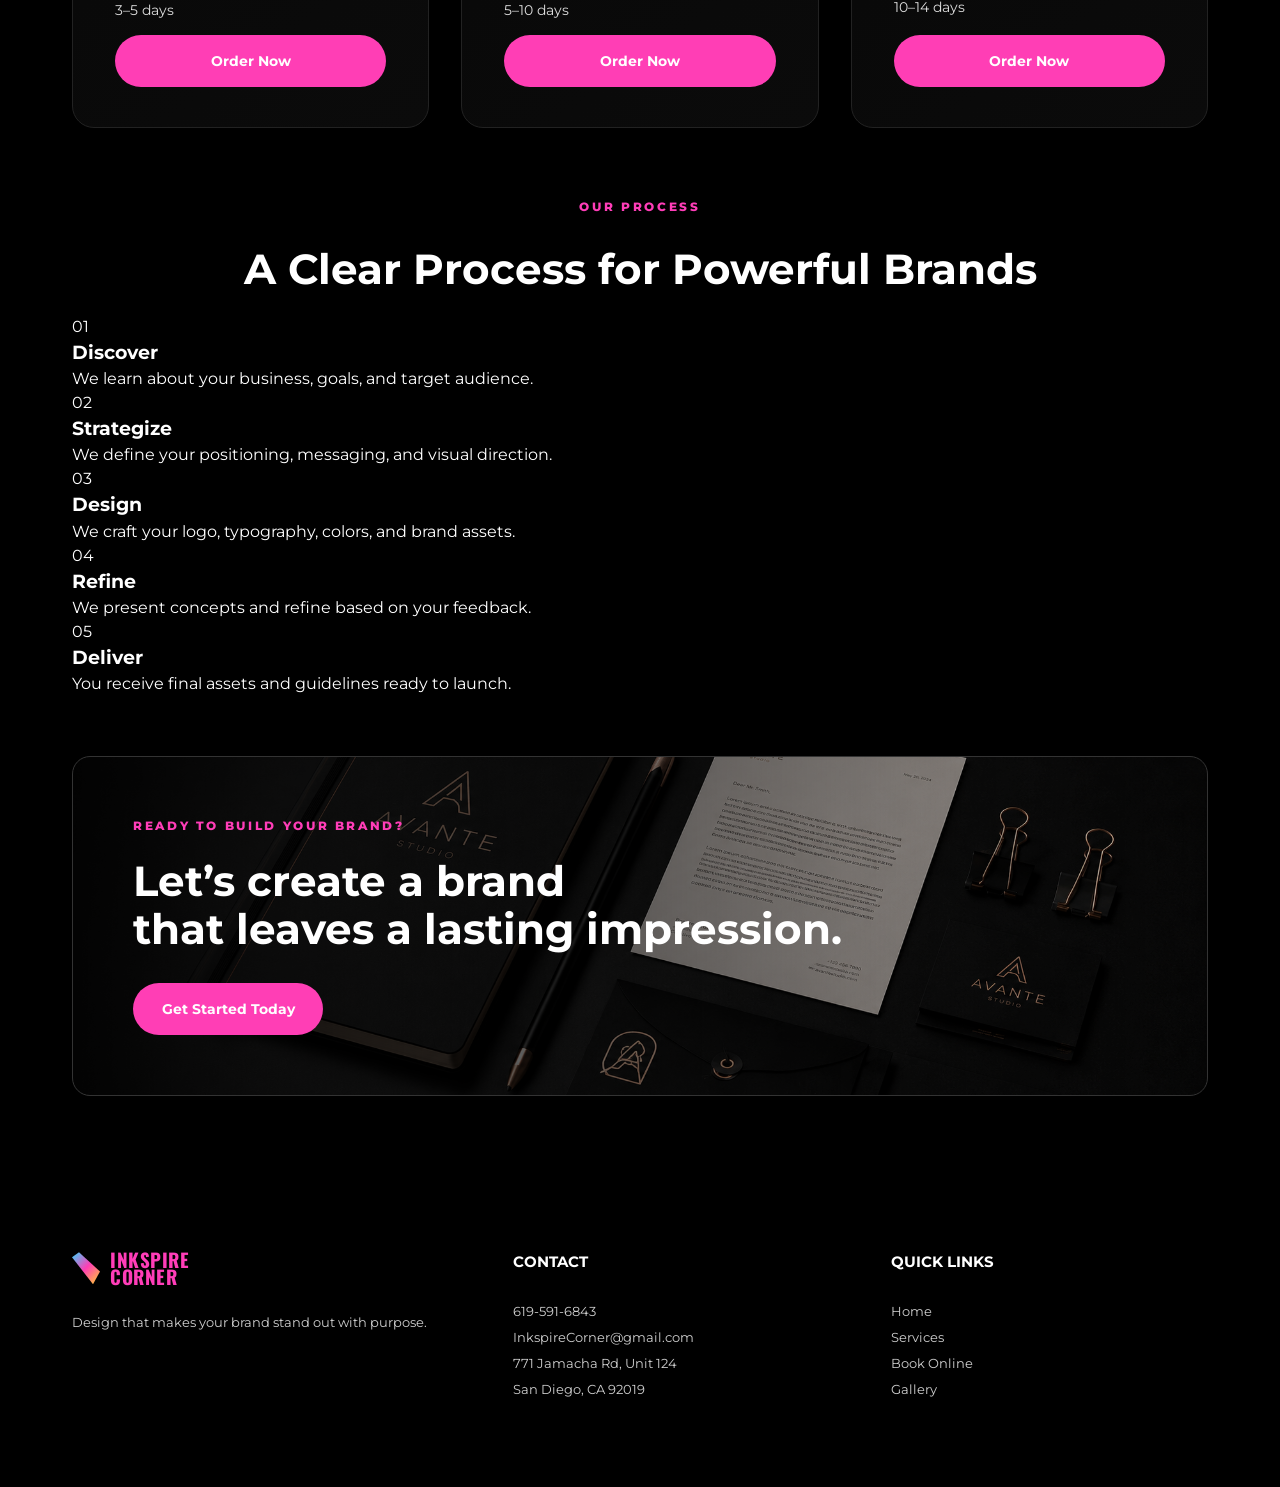
==== commit 9d5e1666: "Update brand-identity.html" ====
--- a/brand-identity.html
+++ b/brand-identity.html
@@ -77,6 +77,7 @@
           <li>Font pairing</li>
           <li>1 logo variation</li>
           <li>Basic brand direction</li>
+           <li></li>
         </ul>
 
         <h4>Delivery:</h4>
--- a/css/style.css
+++ b/css/style.css
@@ -700,6 +700,110 @@
       #050505,
       #111
     );
+}
+
+/* =========================================
+   test SNAKE BORDER HOVER EFFECT
+========================================= */
+
+.package-card {
+  position: relative;
+  overflow: hidden;
+  border-radius: 22px;
+  border: 1px solid #222;
+  background: linear-gradient(145deg, #050505, #0b0b0b);
+
+  transition:
+    transform 0.35s ease,
+    border-color 0.35s ease;
+}
+
+/* INNER BACKGROUND */
+.package-card::before {
+  content: "";
+
+  position: absolute;
+  inset: 1px;
+
+  border-radius: 21px;
+
+  background: linear-gradient(145deg, #050505, #0b0b0b);
+
+  z-index: 1;
+}
+
+/* MOVING LIGHT */
+.package-card::after {
+  content: "";
+
+  position: absolute;
+
+  width: 160px;
+  height: 160px;
+
+  background:
+    radial-gradient(
+      circle,
+      rgba(255,62,181,0.95) 0%,
+      rgba(255,62,181,0.35) 35%,
+      transparent 70%
+    );
+
+  top: -80px;
+  left: -80px;
+
+  opacity: 0;
+
+  z-index: 0;
+
+  transition: opacity 0.35s ease;
+
+  animation: snakeBorder 5s linear infinite;
+}
+
+/* KEEP CONTENT ABOVE */
+.package-card > * {
+  position: relative;
+  z-index: 2;
+}
+
+/* HOVER */
+.package-card:hover {
+  transform: translateY(-6px);
+  border-color: #ff3eb5;
+}
+
+.package-card:hover::after {
+  opacity: 1;
+}
+
+/* BORDER PATH */
+@keyframes snakeBorder {
+
+  0% {
+    top: -80px;
+    left: -80px;
+  }
+
+  25% {
+    top: -80px;
+    left: calc(100% - 80px);
+  }
+
+  50% {
+    top: calc(100% - 80px);
+    left: calc(100% - 80px);
+  }
+
+  75% {
+    top: calc(100% - 80px);
+    left: -80px;
+  }
+
+  100% {
+    top: -80px;
+    left: -80px;
+  }
 }
 
 /* =========================================================
@@ -1272,7 +1376,85 @@
   margin-top: auto;
 }
 
-/* PROCESS */
+/* =========================================================
+   PROCESS SECTION
+========================================================= */
+
+.process-section {
+  background: #000;
+  padding: 90px 0;
+}
+
+.process-section h2 {
+  text-align: center;
+  font-size: 56px;
+  line-height: 1.05;
+  margin-bottom: 70px;
+}
+
+.process-grid {
+  display: grid;
+  grid-template-columns: repeat(4, 1fr);
+  gap: 46px;
+  margin-top: 50px;
+}
+
+.process-grid div {
+  border-top: 2px solid #ff3eb5;
+  padding-top: 34px;
+}
+
+.process-grid span {
+  display: block;
+  color: #ff3eb5;
+  font-size: 42px;
+  font-weight: 800;
+  line-height: 1;
+  margin-bottom: 18px;
+}
+
+.process-grid h3 {
+  font-size: 24px;
+  font-weight: 700;
+  margin-bottom: 14px;
+  color: #fff;
+}
+
+.process-grid p {
+  color: #bdbdbd;
+  font-size: 18px;
+  line-height: 1.7;
+  max-width: 320px;
+}
+
+/* MOBILE */
+
+@media (max-width: 900px) {
+
+  .process-grid {
+    grid-template-columns: 1fr;
+    gap: 34px;
+  }
+
+  .process-section h2 {
+    font-size: 40px;
+  }
+
+  .process-grid span {
+    font-size: 34px;
+  }
+
+  .process-grid h3 {
+    font-size: 22px;
+  }
+
+  .process-grid p {
+    font-size: 16px;
+  }
+}
+
+
+/* PROCESS 
 
 .brand-process {
   background: #000;
@@ -1306,7 +1488,7 @@
   color: #bbb;
   font-size: 13px;
   line-height: 1.7;
-}
+} */
 
 /* CTA */
 
@@ -1372,3 +1554,822 @@
     font-size: 34px;
   }
 }
+
+
+
+
+
+/* =========================
+   Business Cards
+========================= */
+
+* {
+  margin: 0;
+  padding: 0;
+  box-sizing: border-box;
+}
+
+:root {
+  --black: #000;
+  --white: #fff;
+  --pink: #ff3db8;
+
+  --soft-white: rgba(255,255,255,0.82);
+  --muted: rgba(255,255,255,0.62);
+
+  --line: rgba(255,255,255,0.2);
+
+  --card: rgba(255,255,255,0.035);
+}
+
+body {
+  background: var(--black);
+  color: var(--white);
+
+  font-family: "Montserrat", sans-serif;
+
+  line-height: 1.5;
+}
+
+a {
+  color: inherit;
+  text-decoration: none;
+}
+
+img {
+  width: 100%;
+  display: block;
+}
+
+.container {
+  width: min(1180px, 90%);
+  margin: 0 auto;
+}
+
+/* =========================
+   NAV
+========================= */
+
+.site-header {
+  padding: 26px 0;
+
+  position: relative;
+  z-index: 10;
+}
+
+.nav-wrap {
+  display: flex;
+  justify-content: space-between;
+  align-items: center;
+
+  gap: 40px;
+}
+
+.logo {
+  font-size: 19px;
+  font-weight: 700;
+
+  letter-spacing: 0.03em;
+  text-transform: uppercase;
+}
+
+.logo span {
+  color: var(--pink);
+}
+
+.nav {
+  display: flex;
+  align-items: center;
+
+  gap: 58px;
+}
+
+.nav a {
+  position: relative;
+
+  font-size: 13px;
+  font-weight: 700;
+
+  letter-spacing: 0.12em;
+  text-transform: uppercase;
+
+  padding: 8px 0;
+
+  transition: 0.3s ease;
+}
+
+.nav a::after {
+  content: "";
+
+  position: absolute;
+
+  left: 50%;
+  bottom: -6px;
+
+  width: 0;
+  height: 2px;
+
+  background: var(--pink);
+
+  transform: translateX(-50%);
+
+  transition: 0.3s ease;
+
+  border-radius: 999px;
+}
+
+.nav a:hover,
+.nav a.active {
+  color: var(--pink);
+}
+
+.nav a:hover::after,
+.nav a.active::after {
+  width: 100%;
+}
+
+.top-btn {
+  border: 1px solid var(--pink);
+
+  color: var(--pink);
+
+  border-radius: 999px;
+
+  padding: 13px 28px;
+
+  font-size: 12px;
+  font-weight: 800;
+
+  letter-spacing: 0.12em;
+  text-transform: uppercase;
+
+  transition: 0.3s ease;
+}
+
+.top-btn:hover {
+  background: var(--pink);
+  color: white;
+
+  transform: translateY(-2px);
+}
+
+/* =========================
+   HERO
+========================= */
+
+.hero {
+  padding: 70px 0 85px;
+}
+
+.hero-grid {
+  display: grid;
+  grid-template-columns: 0.9fr 1.1fr;
+
+  gap: 58px;
+
+  align-items: center;
+}
+
+.eyebrow {
+  color: var(--pink);
+
+  font-size: 12px;
+  font-weight: 800;
+
+  letter-spacing: 0.22em;
+  text-transform: uppercase;
+
+  margin-bottom: 22px;
+}
+
+.hero h1 {
+  font-family: "Cormorant Garamond", serif;
+
+  font-size: clamp(70px, 8vw, 120px);
+
+  line-height: 0.78;
+  font-weight: 700;
+
+  letter-spacing: -0.04em;
+
+  margin-bottom: 32px;
+}
+
+.hero h1 span {
+  display: block;
+
+  color: var(--pink);
+}
+
+.hero-line {
+  width: 100%;
+  max-width: 430px;
+
+  height: 1px;
+
+  background: var(--line);
+
+  margin-bottom: 24px;
+
+  position: relative;
+}
+
+.hero-line::after {
+  content: "✦";
+
+  position: absolute;
+
+  right: -6px;
+  top: -12px;
+
+  color: white;
+
+  font-size: 16px;
+}
+
+.hero-tagline {
+  font-size: 14px;
+  font-weight: 700;
+
+  letter-spacing: 0.24em;
+  text-transform: uppercase;
+
+  margin-bottom: 26px;
+}
+
+.hero-text {
+  max-width: 520px;
+
+  color: var(--soft-white);
+
+  font-size: 16px;
+  line-height: 1.8;
+
+  margin-bottom: 42px;
+}
+
+.hero-features {
+  display: grid;
+  grid-template-columns: repeat(3, 1fr);
+
+  gap: 28px;
+
+  max-width: 580px;
+}
+
+.feature-icon {
+  color: var(--pink);
+
+  font-size: 34px;
+
+  margin-bottom: 13px;
+}
+
+.feature h3 {
+  font-size: 13px;
+  font-weight: 800;
+
+  letter-spacing: 0.08em;
+  text-transform: uppercase;
+
+  margin-bottom: 6px;
+}
+
+.feature p {
+  color: var(--muted);
+
+  font-size: 13px;
+
+  line-height: 1.5;
+}
+
+.hero-image img {
+  border-radius: 2px;
+
+  filter: drop-shadow(0 30px 80px rgba(255, 61, 184, 0.12));
+}
+
+/* =========================
+   PACKAGES
+========================= */
+
+.packages {
+  padding: 38px 0 34px;
+}
+
+.section-intro {
+  text-align: center;
+
+  margin-bottom: 34px;
+}
+
+.section-intro .eyebrow {
+  margin-bottom: 12px;
+}
+
+.section-intro h2 {
+  font-family: "Cormorant Garamond", serif;
+
+  font-size: clamp(42px, 5vw, 64px);
+
+  font-weight: 600;
+
+  line-height: 1;
+}
+
+.package-grid {
+  display: grid;
+  grid-template-columns: repeat(2, 1fr);
+
+  gap: 22px;
+}
+
+.package-card {
+  display: grid;
+  grid-template-columns: 46% 1fr;
+
+  min-height: 620px;
+
+  border: 1px solid var(--line);
+
+  border-radius: 14px;
+
+  overflow: hidden;
+
+  background: var(--card);
+
+  transition: 0.35s ease;
+}
+
+.package-card:hover {
+  border-color: var(--pink);
+
+  transform: translateY(-5px);
+
+  box-shadow: 0 0 35px rgba(255, 61, 184, 0.12);
+}
+
+.package-media {
+  position: relative;
+}
+
+.package-media img {
+  height: 100%;
+
+  object-fit: cover;
+}
+
+.number {
+  position: absolute;
+
+  top: 16px;
+  left: 16px;
+
+  width: 48px;
+  height: 48px;
+
+  border-radius: 7px;
+
+  background: var(--pink);
+
+  color: white;
+
+  display: grid;
+  place-items: center;
+
+  font-family: "Cormorant Garamond", serif;
+
+  font-size: 30px;
+  font-weight: 700;
+}
+
+.price-box {
+  position: absolute;
+
+  left: 16px;
+  right: 16px;
+  bottom: 16px;
+
+  padding: 18px;
+
+  background: rgba(0,0,0,0.75);
+
+  border: 1px solid var(--line);
+
+  backdrop-filter: blur(8px);
+}
+
+.price-box p {
+  font-size: 12px;
+  font-weight: 700;
+
+  letter-spacing: 0.14em;
+  text-transform: uppercase;
+
+  margin-bottom: 8px;
+}
+
+.price-box span {
+  color: var(--pink);
+
+  font-family: "Cormorant Garamond", serif;
+
+  font-size: 44px;
+
+  line-height: 1;
+}
+
+.package-content {
+  padding: 32px 34px;
+}
+
+.package-content h3 {
+  font-family: "Cormorant Garamond", serif;
+
+  font-size: 32px;
+
+  line-height: 1;
+
+  font-weight: 600;
+
+  margin-bottom: 12px;
+}
+
+.package-sub {
+  color: var(--soft-white);
+
+  font-size: 13px;
+  line-height: 1.6;
+
+  margin-bottom: 24px;
+  padding-bottom: 22px;
+
+  border-bottom: 1px solid var(--line);
+}
+
+.list-title {
+  color: var(--pink);
+
+  font-size: 12px;
+  font-weight: 800;
+
+  letter-spacing: 0.12em;
+  text-transform: uppercase;
+
+  margin: 24px 0 12px;
+}
+
+.check-list {
+  list-style: none;
+
+  display: grid;
+
+  gap: 10px;
+
+  color: var(--soft-white);
+
+  font-size: 13px;
+
+  line-height: 1.4;
+}
+
+.check-list li {
+  position: relative;
+
+  padding-left: 27px;
+}
+
+.check-list li::before {
+  content: "✓";
+
+  position: absolute;
+
+  left: 0;
+  top: -1px;
+
+  width: 17px;
+  height: 17px;
+
+  border: 1px solid var(--pink);
+
+  color: var(--pink);
+
+  border-radius: 50%;
+
+  font-size: 10px;
+
+  display: grid;
+  place-items: center;
+}
+
+.order-btn {
+  display: inline-flex;
+  align-items: center;
+  justify-content: center;
+
+  gap: 12px;
+
+  width: 100%;
+  max-width: 220px;
+
+  height: 48px;
+
+  border-radius: 999px;
+
+  background: var(--pink);
+
+  color: white;
+
+  font-size: 12px;
+  font-weight: 800;
+
+  letter-spacing: 0.08em;
+  text-transform: uppercase;
+
+  margin-top: 34px;
+
+  transition: 0.3s ease;
+}
+
+.order-btn:hover {
+  transform: translateY(-3px);
+
+  filter: brightness(1.08);
+}
+
+/* =========================
+   PROCESS
+========================= */
+
+.process {
+  padding: 34px 0 70px;
+}
+
+.process-box {
+  display: grid;
+  grid-template-columns: 1.1fr 2fr;
+
+  gap: 48px;
+
+  align-items: center;
+
+  padding: 42px 32px;
+
+  border-radius: 16px;
+
+  border: 1px solid var(--line);
+
+  background: var(--card);
+}
+
+.process h2 {
+  font-family: "Cormorant Garamond", serif;
+
+  font-size: clamp(38px, 4vw, 56px);
+
+  line-height: 0.98;
+
+  font-weight: 600;
+
+  margin-top: 12px;
+}
+
+.process-line {
+  width: 100%;
+  max-width: 310px;
+
+  height: 1px;
+
+  background: var(--line);
+
+  margin-top: 24px;
+
+  position: relative;
+}
+
+.process-line::after {
+  content: "✦";
+
+  position: absolute;
+
+  right: -6px;
+  top: -11px;
+
+  font-size: 14px;
+}
+
+.steps {
+  display: grid;
+  grid-template-columns: repeat(4, 1fr);
+
+  gap: 26px;
+}
+
+.step-icon {
+  color: var(--pink);
+
+  font-size: 34px;
+
+  margin-bottom: 12px;
+}
+
+.step span {
+  display: block;
+
+  color: var(--pink);
+
+  font-size: 26px;
+  font-weight: 500;
+
+  margin-bottom: 8px;
+}
+
+.step h3 {
+  font-size: 13px;
+
+  letter-spacing: 0.08em;
+  text-transform: uppercase;
+
+  margin-bottom: 8px;
+}
+
+.step p {
+  color: var(--muted);
+
+  font-size: 13px;
+
+  line-height: 1.5;
+}
+
+/* =========================
+   FOOTER
+========================= */
+
+.footer {
+  padding: 55px 0 70px;
+}
+
+.footer-grid {
+  display: grid;
+  grid-template-columns: 1.2fr 1fr 1fr;
+
+  gap: 60px;
+
+  align-items: start;
+}
+
+.footer h2 {
+  font-family: "Cormorant Garamond", serif;
+
+  font-size: 34px;
+
+  font-weight: 600;
+
+  margin-bottom: 8px;
+}
+
+.footer-tag {
+  color: var(--pink);
+
+  margin-bottom: 22px;
+
+  font-size: 14px;
+}
+
+.footer p,
+.footer a {
+  color: var(--soft-white);
+
+  font-size: 13px;
+
+  line-height: 1.8;
+}
+
+.footer-links {
+  display: flex;
+  flex-direction: column;
+
+  gap: 8px;
+}
+
+.footer-links a::before {
+  content: "→";
+
+  color: var(--pink);
+
+  margin-right: 12px;
+}
+
+.socials {
+  display: flex;
+  justify-content: flex-end;
+
+  gap: 16px;
+
+  margin-bottom: 48px;
+}
+
+.socials a {
+  width: 38px;
+  height: 38px;
+
+  border: 1px solid var(--line);
+
+  border-radius: 50%;
+
+  display: grid;
+  place-items: center;
+
+  transition: 0.3s ease;
+}
+
+.socials a:hover {
+  border-color: var(--pink);
+
+  color: var(--pink);
+
+  transform: translateY(-3px);
+}
+
+.copyright {
+  text-align: right;
+}
+
+/* =========================
+   REVEAL
+========================= */
+
+.reveal {
+  opacity: 0;
+
+  transform: translateY(40px);
+
+  transition: all 0.85s ease;
+}
+
+.reveal.active {
+  opacity: 1;
+
+  transform: translateY(0);
+}
+
+/* =========================
+   RESPONSIVE
+========================= */
+
+@media (max-width: 1050px) {
+
+  .hero-grid,
+  .package-grid,
+  .process-box,
+  .footer-grid {
+    grid-template-columns: 1fr;
+  }
+
+  .top-btn {
+    display: none;
+  }
+
+  .package-card {
+    grid-template-columns: 1fr;
+  }
+
+  .package-media img {
+    height: 420px;
+  }
+
+  .socials,
+  .copyright {
+    justify-content: flex-start;
+    text-align: left;
+  }
+
+}
+
+@media (max-width: 700px) {
+
+  .nav-wrap {
+    flex-direction: column;
+  }
+
+  .nav {
+    flex-wrap: wrap;
+    justify-content: center;
+
+    gap: 22px;
+  }
+
+  .hero-features,
+  .steps {
+    grid-template-columns: 1fr;
+  }
+
+  .package-content {
+    padding: 26px;
+  }
+
+  .package-media img {
+    height: 330px;
+  }
+
+}
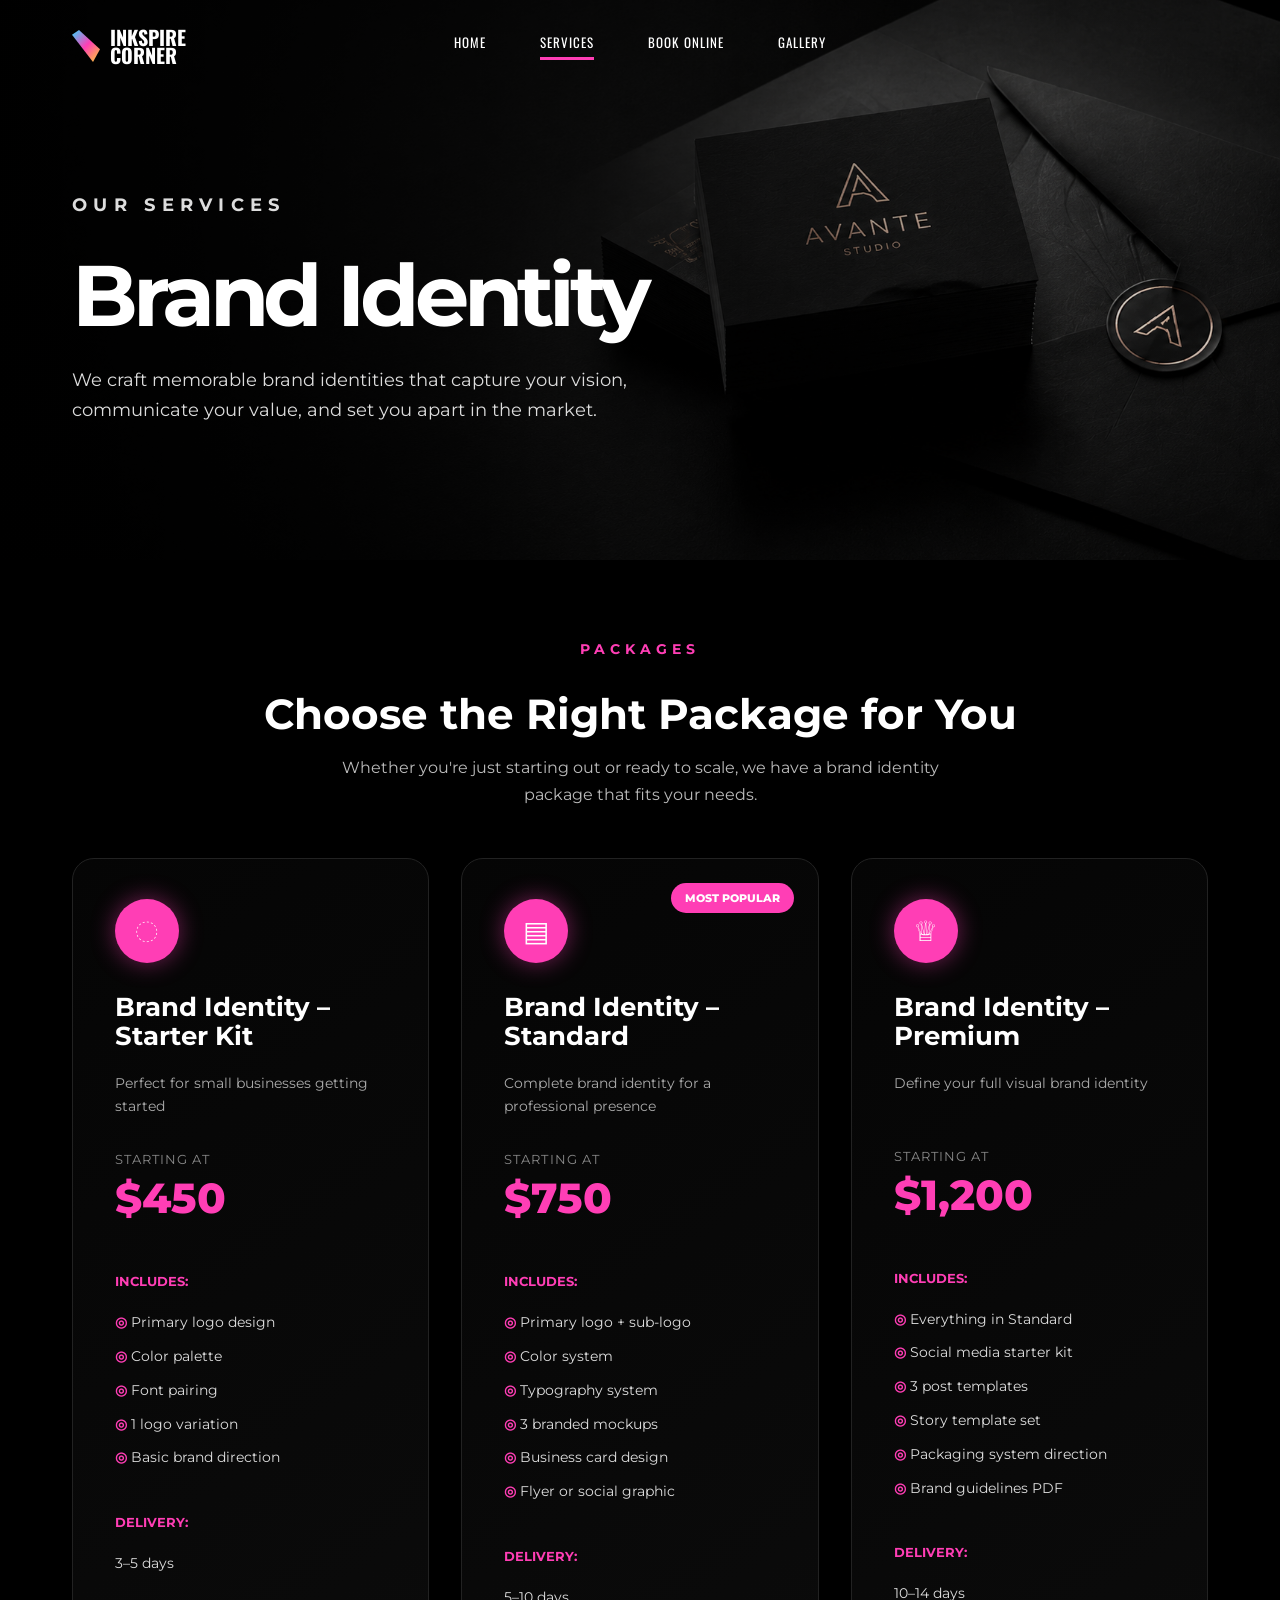
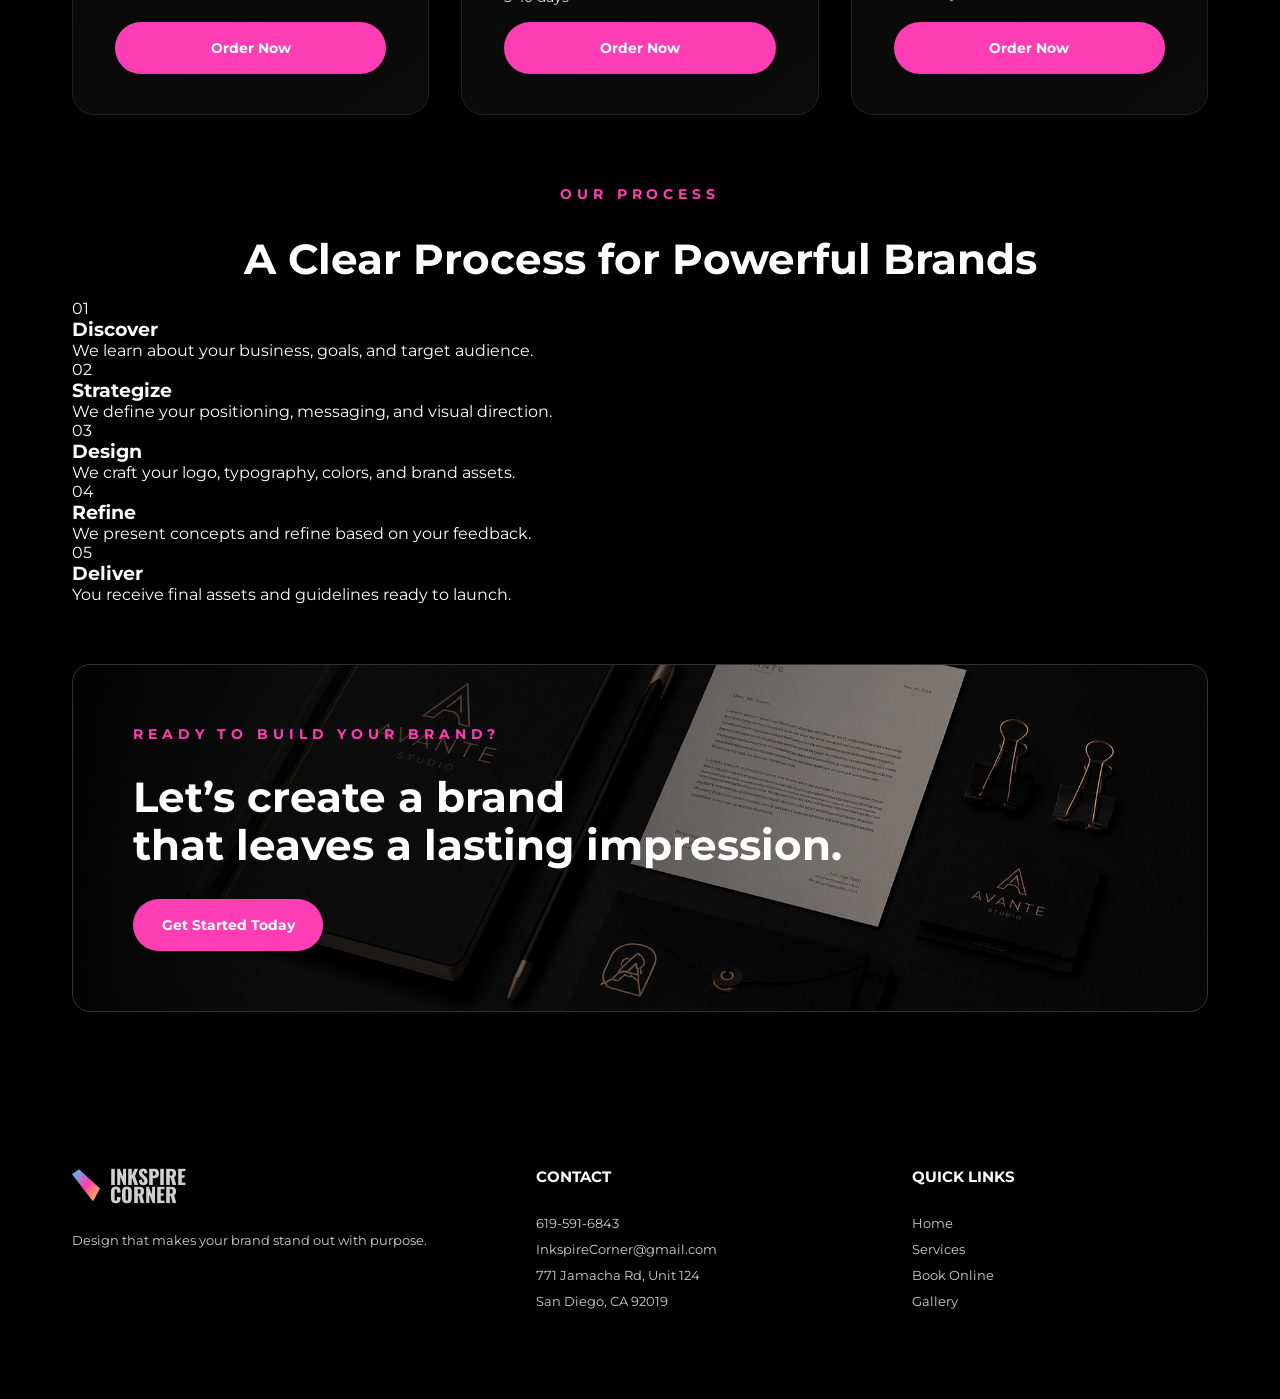
==== commit a8f2f10f: "Update brand-identity.html" ====
--- a/brand-identity.html
+++ b/brand-identity.html
@@ -77,7 +77,6 @@
           <li>Font pairing</li>
           <li>1 logo variation</li>
           <li>Basic brand direction</li>
-           <li></li>
         </ul>
 
         <h4>Delivery:</h4>
--- a/css/style.css
+++ b/css/style.css
@@ -923,7 +923,7 @@
 }
 
 .package-info li::before {
-  content: "✓ ";
+  content: "◎ ";
   color: #ff3eb5;
 }
 
@@ -1367,7 +1367,7 @@
 }
 
 .brand-card li::before {
-  content: "✓ ";
+  content: "◎ ";
   color: #ff3eb5;
   font-weight: 700;
 }
@@ -1554,822 +1554,411 @@
     font-size: 34px;
   }
 }
-
-
-
-
-
-/* =========================
-   Business Cards
-========================= */
-
-* {
-  margin: 0;
-  padding: 0;
-  box-sizing: border-box;
-}
-
-:root {
-  --black: #000;
-  --white: #fff;
-  --pink: #ff3db8;
-
-  --soft-white: rgba(255,255,255,0.82);
-  --muted: rgba(255,255,255,0.62);
-
-  --line: rgba(255,255,255,0.2);
-
-  --card: rgba(255,255,255,0.035);
-}
-
-body {
-  background: var(--black);
-  color: var(--white);
-
-  font-family: "Montserrat", sans-serif;
-
-  line-height: 1.5;
-}
-
-a {
-  color: inherit;
-  text-decoration: none;
-}
-
-img {
-  width: 100%;
-  display: block;
-}
-
-.container {
-  width: min(1180px, 90%);
-  margin: 0 auto;
-}
-
-/* =========================
-   NAV
-========================= */
-
-.site-header {
-  padding: 26px 0;
-
-  position: relative;
-  z-index: 10;
-}
-
-.nav-wrap {
-  display: flex;
-  justify-content: space-between;
-  align-items: center;
-
-  gap: 40px;
-}
-
-.logo {
-  font-size: 19px;
-  font-weight: 700;
-
-  letter-spacing: 0.03em;
-  text-transform: uppercase;
-}
-
-.logo span {
-  color: var(--pink);
-}
-
-.nav {
+/* =========================================================
+   BUSINESS CARD PAGE
+========================================================= */
+
+.bc-hero {
+  min-height: 720px;
+  background:
+    linear-gradient(90deg, #000 0%, rgba(0,0,0,0.92) 36%, rgba(0,0,0,0.22) 78%),
+    url("../images/business-card-hero.png") center right / cover no-repeat;
   display: flex;
   align-items: center;
-
-  gap: 58px;
-}
-
-.nav a {
-  position: relative;
-
+  padding-top: 90px;
+}
+
+.bc-hero-grid {
+  display: grid;
+  grid-template-columns: 1fr 1.1fr;
+}
+
+.bc-eyebrow {
+  color: #ff3eb5;
+  text-transform: uppercase;
+  letter-spacing: 0.32em;
   font-size: 13px;
   font-weight: 700;
-
-  letter-spacing: 0.12em;
+  margin-bottom: 24px;
+}
+
+.bc-hero h1 {
+  font-family: "Playfair Display", serif;
+  font-size: 86px;
+  line-height: 0.9;
   text-transform: uppercase;
-
-  padding: 8px 0;
-
-  transition: 0.3s ease;
-}
-
-.nav a::after {
-  content: "";
-
-  position: absolute;
-
-  left: 50%;
-  bottom: -6px;
-
-  width: 0;
-  height: 2px;
-
-  background: var(--pink);
-
-  transform: translateX(-50%);
-
-  transition: 0.3s ease;
-
-  border-radius: 999px;
-}
-
-.nav a:hover,
-.nav a.active {
-  color: var(--pink);
-}
-
-.nav a:hover::after,
-.nav a.active::after {
-  width: 100%;
-}
-
-.top-btn {
-  border: 1px solid var(--pink);
-
-  color: var(--pink);
-
-  border-radius: 999px;
-
-  padding: 13px 28px;
-
-  font-size: 12px;
-  font-weight: 800;
-
-  letter-spacing: 0.12em;
+  font-weight: 600;
+  margin-bottom: 18px;
+}
+
+.bc-hero h1 span {
+  color: #ff3eb5;
+}
+
+.bc-title-line {
+  width: 380px;
+  max-width: 100%;
+  height: 1px;
+  background: linear-gradient(90deg, #ff3eb5, rgba(255,255,255,0.8));
+  margin: 18px 0 24px;
+}
+
+.bc-tagline {
   text-transform: uppercase;
-
-  transition: 0.3s ease;
-}
-
-.top-btn:hover {
-  background: var(--pink);
-  color: white;
-
-  transform: translateY(-2px);
-}
-
-/* =========================
-   HERO
-========================= */
-
-.hero {
-  padding: 70px 0 85px;
-}
-
-.hero-grid {
-  display: grid;
-  grid-template-columns: 0.9fr 1.1fr;
-
-  gap: 58px;
-
-  align-items: center;
-}
-
-.eyebrow {
-  color: var(--pink);
-
-  font-size: 12px;
-  font-weight: 800;
-
-  letter-spacing: 0.22em;
-  text-transform: uppercase;
-
-  margin-bottom: 22px;
-}
-
-.hero h1 {
-  font-family: "Cormorant Garamond", serif;
-
-  font-size: clamp(70px, 8vw, 120px);
-
-  line-height: 0.78;
-  font-weight: 700;
-
-  letter-spacing: -0.04em;
-
-  margin-bottom: 32px;
-}
-
-.hero h1 span {
-  display: block;
-
-  color: var(--pink);
-}
-
-.hero-line {
-  width: 100%;
-  max-width: 430px;
-
-  height: 1px;
-
-  background: var(--line);
-
-  margin-bottom: 24px;
-
-  position: relative;
-}
-
-.hero-line::after {
-  content: "✦";
-
-  position: absolute;
-
-  right: -6px;
-  top: -12px;
-
-  color: white;
-
-  font-size: 16px;
-}
-
-.hero-tagline {
+  letter-spacing: 0.28em;
   font-size: 14px;
-  font-weight: 700;
-
-  letter-spacing: 0.24em;
-  text-transform: uppercase;
-
-  margin-bottom: 26px;
-}
-
-.hero-text {
+  margin-bottom: 28px;
+}
+
+.bc-copy {
+  color: #d6d6d6;
+  line-height: 1.8;
   max-width: 520px;
-
-  color: var(--soft-white);
-
-  font-size: 16px;
-  line-height: 1.8;
-
-  margin-bottom: 42px;
-}
-
-.hero-features {
+  margin-bottom: 38px;
+}
+
+.bc-features {
   display: grid;
   grid-template-columns: repeat(3, 1fr);
-
   gap: 28px;
-
-  max-width: 580px;
-}
-
-.feature-icon {
-  color: var(--pink);
-
+  max-width: 620px;
+}
+
+.bc-icon {
+  color: #ff3eb5;
   font-size: 34px;
-
-  margin-bottom: 13px;
-}
-
-.feature h3 {
+  margin-bottom: 12px;
+}
+
+.bc-features h4 {
+  text-transform: uppercase;
   font-size: 13px;
-  font-weight: 800;
-
-  letter-spacing: 0.08em;
+  margin-bottom: 8px;
+}
+
+.bc-features p {
+  color: #ccc;
+  font-size: 13px;
+  line-height: 1.6;
+}
+
+/* packages */
+
+.bc-packages {
+  background: #000;
+  padding: 80px 0 50px;
+}
+
+.bc-packages h2 {
+  font-family: "Playfair Display", serif;
+  text-align: center;
+  font-size: 46px;
+  font-weight: 500;
+  margin-bottom: 42px;
+}
+
+.bc-package-grid {
+  display: grid;
+  grid-template-columns: 1fr 1fr;
+  gap: 22px;
+}
+
+.bc-package-card {
+  border: 1px solid #3a3a3a;
+  border-radius: 18px;
+  overflow: hidden;
+  display: grid;
+  grid-template-columns: 46% 54%;
+  min-height: 620px;
+  background: linear-gradient(145deg, #050505, #0d0d0d);
+}
+
+/* =========================================
+   test SNAKE BORDER HOVER EFFECT
+========================================= */
+
+.package-card {
+  position: relative;
+  overflow: hidden;
+  border-radius: 22px;
+  border: 1px solid #222;
+  background: linear-gradient(145deg, #050505, #0b0b0b);
+
+  transition:
+    transform 0.35s ease,
+    border-color 0.35s ease;
+}
+
+/* INNER BACKGROUND */
+.package-card::before {
+  content: "";
+
+  position: absolute;
+  inset: 1px;
+
+  border-radius: 21px;
+
+  background: linear-gradient(145deg, #050505, #0b0b0b);
+
+  z-index: 1;
+}
+
+/* MOVING LIGHT */
+.package-card::after {
+  content: "";
+
+  position: absolute;
+
+  width: 160px;
+  height: 160px;
+
+  background:
+    radial-gradient(
+      circle,
+      rgba(255,62,181,0.95) 0%,
+      rgba(255,62,181,0.35) 35%,
+      transparent 70%
+    );
+
+  top: -80px;
+  left: -80px;
+
+  opacity: 0;
+
+  z-index: 0;
+
+  transition: opacity 0.35s ease;
+
+  animation: snakeBorder 5s linear infinite;
+}
+
+/* KEEP CONTENT ABOVE */
+.package-card > * {
+  position: relative;
+  z-index: 2;
+}
+
+/* HOVER */
+.package-card:hover {
+  transform: translateY(-6px);
+  border-color: #ff3eb5;
+}
+
+.package-card:hover::after {
+  opacity: 1;
+}
+
+/* BORDER PATH */
+@keyframes snakeBorder {
+
+  0% {
+    top: -80px;
+    left: -80px;
+  }
+
+  25% {
+    top: -80px;
+    left: calc(100% - 80px);
+  }
+
+  50% {
+    top: calc(100% - 80px);
+    left: calc(100% - 80px);
+  }
+
+  75% {
+    top: calc(100% - 80px);
+    left: -80px;
+  }
+
+  100% {
+    top: -80px;
+    left: -80px;
+  }
+}
+/*====================
+end of test
+=====================*/
+
+.bc-package-image {
+  position: relative;
+  min-height: 620px;
+  border-right: 1px solid #333;
+  overflow: hidden;
+}
+
+.bc-package-image img {
+  width: 100%;
+  height: 100%;
+  object-fit: cover;
+}
+
+.bc-delivery-box {
+  position: absolute;
+
+  left: 0;
+  right: 0;
+  bottom: 0;
+
+  padding: 26px 28px;
+
+  border-top: 1px solid rgba(255,255,255,0.12);
+
+  background: rgba(0,0,0,0.42);
+
+  backdrop-filter: blur(12px);
+  -webkit-backdrop-filter: blur(12px);
+}
+
+.bc-delivery-box p {
   text-transform: uppercase;
-
-  margin-bottom: 6px;
-}
-
-.feature p {
-  color: var(--muted);
-
+  letter-spacing: 0.12em;
+  font-size: 12px;
+  margin-bottom: 12px;
+}
+
+.bc-delivery-box div {
+  width: 150px;
+  height: 1px;
+  background: #ff3eb5;
+  margin-bottom: 10px;
+}
+
+.bc-delivery-box span {
+  color: #ff3eb5;
+  font-family: "Playfair Display", serif;
+  font-size: 36px;
+}
+
+.bc-package-info {
+  padding: 34px 38px;
+}
+
+.bc-small-title {
+  font-family: "Playfair Display", serif;
+  font-size: 22px;
+  margin-bottom: 4px;
+}
+
+.bc-package-info h3 {
+  font-family: "Playfair Display", serif;
+  font-size: 38px;
+  font-weight: 500;
+  line-height: 1;
+  margin-bottom: 16px;
+  padding-bottom: 16px;
+  border-bottom: 1px solid #888;
+}
+
+.bc-desc {
+  color: #ddd;
+  font-size: 15px;
+  line-height: 1.6;
+  margin-bottom: 28px;
+}
+
+.bc-package-info h4 {
+  color: #ff3eb5;
+  text-transform: uppercase;
+  letter-spacing: 0.12em;
   font-size: 13px;
-
-  line-height: 1.5;
-}
-
-.hero-image img {
-  border-radius: 2px;
-
-  filter: drop-shadow(0 30px 80px rgba(255, 61, 184, 0.12));
-}
-
-/* =========================
-   PACKAGES
-========================= */
-
-.packages {
-  padding: 38px 0 34px;
-}
-
-.section-intro {
-  text-align: center;
-
-  margin-bottom: 34px;
-}
-
-.section-intro .eyebrow {
-  margin-bottom: 12px;
-}
-
-.section-intro h2 {
-  font-family: "Cormorant Garamond", serif;
-
-  font-size: clamp(42px, 5vw, 64px);
-
-  font-weight: 600;
-
-  line-height: 1;
-}
-
-.package-grid {
+  margin: 26px 0 14px;
+}
+
+.bc-package-info ul {
+  list-style: none;
+  padding: 0;
+}
+
+.bc-package-info li {
+  color: #ddd;
+  font-size: 14px;
+  line-height: 1.65;
+  margin-bottom: 8px;
+}
+
+.bc-package-info li::before {
+  content: "◎ ";
+  color: #ff3eb5;
+}
+
+.bc-package-info .btn {
+  margin-top: 24px;
+}
+
+/* process */
+
+.bc-process {
+  background: #000;
+  padding: 38px 0 70px;
+}
+
+.bc-process-card {
+  border: 1px solid #444;
+  border-radius: 18px;
+  padding: 54px 34px;
   display: grid;
-  grid-template-columns: repeat(2, 1fr);
-
-  gap: 22px;
-}
-
-.package-card {
+  grid-template-columns: 280px 1fr;
+  gap: 60px;
+  align-items: center;
+}
+
+.bc-process-card h2 {
+  font-family: "Playfair Display", serif;
+  font-size: 42px;
+  line-height: 1.05;
+  font-weight: 500;
+}
+
+.bc-process-grid {
   display: grid;
-  grid-template-columns: 46% 1fr;
-
-  min-height: 620px;
-
-  border: 1px solid var(--line);
-
-  border-radius: 14px;
-
-  overflow: hidden;
-
-  background: var(--card);
-
-  transition: 0.35s ease;
-}
-
-.package-card:hover {
-  border-color: var(--pink);
-
-  transform: translateY(-5px);
-
-  box-shadow: 0 0 35px rgba(255, 61, 184, 0.12);
-}
-
-.package-media {
-  position: relative;
-}
-
-.package-media img {
-  height: 100%;
-
-  object-fit: cover;
-}
-
-.number {
-  position: absolute;
-
-  top: 16px;
-  left: 16px;
-
-  width: 48px;
-  height: 48px;
-
-  border-radius: 7px;
-
-  background: var(--pink);
-
-  color: white;
-
-  display: grid;
-  place-items: center;
-
-  font-family: "Cormorant Garamond", serif;
-
+  grid-template-columns: repeat(4, 1fr);
+  gap: 36px;
+}
+
+.bc-process-grid span {
+  color: #ff3eb5;
   font-size: 30px;
   font-weight: 700;
 }
 
-.price-box {
-  position: absolute;
-
-  left: 16px;
-  right: 16px;
-  bottom: 16px;
-
-  padding: 18px;
-
-  background: rgba(0,0,0,0.75);
-
-  border: 1px solid var(--line);
-
-  backdrop-filter: blur(8px);
-}
-
-.price-box p {
-  font-size: 12px;
-  font-weight: 700;
-
-  letter-spacing: 0.14em;
+.bc-process-grid h3 {
   text-transform: uppercase;
-
-  margin-bottom: 8px;
-}
-
-.price-box span {
-  color: var(--pink);
-
-  font-family: "Cormorant Garamond", serif;
-
-  font-size: 44px;
-
-  line-height: 1;
-}
-
-.package-content {
-  padding: 32px 34px;
-}
-
-.package-content h3 {
-  font-family: "Cormorant Garamond", serif;
-
-  font-size: 32px;
-
-  line-height: 1;
-
-  font-weight: 600;
-
-  margin-bottom: 12px;
-}
-
-.package-sub {
-  color: var(--soft-white);
-
+  margin: 14px 0 10px;
+  font-size: 14px;
+}
+
+.bc-process-grid p {
+  color: #ccc;
   font-size: 13px;
   line-height: 1.6;
-
-  margin-bottom: 24px;
-  padding-bottom: 22px;
-
-  border-bottom: 1px solid var(--line);
-}
-
-.list-title {
-  color: var(--pink);
-
-  font-size: 12px;
-  font-weight: 800;
-
-  letter-spacing: 0.12em;
-  text-transform: uppercase;
-
-  margin: 24px 0 12px;
-}
-
-.check-list {
-  list-style: none;
-
-  display: grid;
-
-  gap: 10px;
-
-  color: var(--soft-white);
-
-  font-size: 13px;
-
-  line-height: 1.4;
-}
-
-.check-list li {
-  position: relative;
-
-  padding-left: 27px;
-}
-
-.check-list li::before {
-  content: "✓";
-
-  position: absolute;
-
-  left: 0;
-  top: -1px;
-
-  width: 17px;
-  height: 17px;
-
-  border: 1px solid var(--pink);
-
-  color: var(--pink);
-
-  border-radius: 50%;
-
-  font-size: 10px;
-
-  display: grid;
-  place-items: center;
-}
-
-.order-btn {
-  display: inline-flex;
-  align-items: center;
-  justify-content: center;
-
-  gap: 12px;
-
-  width: 100%;
-  max-width: 220px;
-
-  height: 48px;
-
-  border-radius: 999px;
-
-  background: var(--pink);
-
-  color: white;
-
-  font-size: 12px;
-  font-weight: 800;
-
-  letter-spacing: 0.08em;
-  text-transform: uppercase;
-
-  margin-top: 34px;
-
-  transition: 0.3s ease;
-}
-
-.order-btn:hover {
-  transform: translateY(-3px);
-
-  filter: brightness(1.08);
-}
-
-/* =========================
-   PROCESS
-========================= */
-
-.process {
-  padding: 34px 0 70px;
-}
-
-.process-box {
-  display: grid;
-  grid-template-columns: 1.1fr 2fr;
-
-  gap: 48px;
-
-  align-items: center;
-
-  padding: 42px 32px;
-
-  border-radius: 16px;
-
-  border: 1px solid var(--line);
-
-  background: var(--card);
-}
-
-.process h2 {
-  font-family: "Cormorant Garamond", serif;
-
-  font-size: clamp(38px, 4vw, 56px);
-
-  line-height: 0.98;
-
-  font-weight: 600;
-
-  margin-top: 12px;
-}
-
-.process-line {
-  width: 100%;
-  max-width: 310px;
-
-  height: 1px;
-
-  background: var(--line);
-
-  margin-top: 24px;
-
-  position: relative;
-}
-
-.process-line::after {
-  content: "✦";
-
-  position: absolute;
-
-  right: -6px;
-  top: -11px;
-
-  font-size: 14px;
-}
-
-.steps {
-  display: grid;
-  grid-template-columns: repeat(4, 1fr);
-
-  gap: 26px;
-}
-
-.step-icon {
-  color: var(--pink);
-
-  font-size: 34px;
-
-  margin-bottom: 12px;
-}
-
-.step span {
-  display: block;
-
-  color: var(--pink);
-
-  font-size: 26px;
-  font-weight: 500;
-
-  margin-bottom: 8px;
-}
-
-.step h3 {
-  font-size: 13px;
-
-  letter-spacing: 0.08em;
-  text-transform: uppercase;
-
-  margin-bottom: 8px;
-}
-
-.step p {
-  color: var(--muted);
-
-  font-size: 13px;
-
-  line-height: 1.5;
-}
-
-/* =========================
-   FOOTER
-========================= */
-
-.footer {
-  padding: 55px 0 70px;
-}
-
-.footer-grid {
-  display: grid;
-  grid-template-columns: 1.2fr 1fr 1fr;
-
-  gap: 60px;
-
-  align-items: start;
-}
-
-.footer h2 {
-  font-family: "Cormorant Garamond", serif;
-
-  font-size: 34px;
-
-  font-weight: 600;
-
-  margin-bottom: 8px;
-}
-
-.footer-tag {
-  color: var(--pink);
-
-  margin-bottom: 22px;
-
-  font-size: 14px;
-}
-
-.footer p,
-.footer a {
-  color: var(--soft-white);
-
-  font-size: 13px;
-
-  line-height: 1.8;
-}
-
-.footer-links {
-  display: flex;
-  flex-direction: column;
-
-  gap: 8px;
-}
-
-.footer-links a::before {
-  content: "→";
-
-  color: var(--pink);
-
-  margin-right: 12px;
-}
-
-.socials {
-  display: flex;
-  justify-content: flex-end;
-
-  gap: 16px;
-
-  margin-bottom: 48px;
-}
-
-.socials a {
-  width: 38px;
-  height: 38px;
-
-  border: 1px solid var(--line);
-
-  border-radius: 50%;
-
-  display: grid;
-  place-items: center;
-
-  transition: 0.3s ease;
-}
-
-.socials a:hover {
-  border-color: var(--pink);
-
-  color: var(--pink);
-
-  transform: translateY(-3px);
-}
-
-.copyright {
-  text-align: right;
-}
-
-/* =========================
-   REVEAL
-========================= */
-
-.reveal {
-  opacity: 0;
-
-  transform: translateY(40px);
-
-  transition: all 0.85s ease;
-}
-
-.reveal.active {
-  opacity: 1;
-
-  transform: translateY(0);
-}
-
-/* =========================
-   RESPONSIVE
-========================= */
-
-@media (max-width: 1050px) {
-
-  .hero-grid,
-  .package-grid,
-  .process-box,
-  .footer-grid {
+}
+
+/* mobile */
+
+@media (max-width: 900px) {
+  .bc-hero-grid,
+  .bc-package-grid,
+  .bc-package-card,
+  .bc-process-card,
+  .bc-process-grid,
+  .bc-features {
     grid-template-columns: 1fr;
   }
 
-  .top-btn {
-    display: none;
-  }
-
-  .package-card {
-    grid-template-columns: 1fr;
-  }
-
-  .package-media img {
-    height: 420px;
-  }
-
-  .socials,
-  .copyright {
-    justify-content: flex-start;
-    text-align: left;
-  }
-
-}
-
-@media (max-width: 700px) {
-
-  .nav-wrap {
-    flex-direction: column;
-  }
-
-  .nav {
-    flex-wrap: wrap;
-    justify-content: center;
-
-    gap: 22px;
-  }
-
-  .hero-features,
-  .steps {
-    grid-template-columns: 1fr;
-  }
-
-  .package-content {
-    padding: 26px;
-  }
-
-  .package-media img {
-    height: 330px;
-  }
-
-}
+  .bc-hero h1 {
+    font-size: 58px;
+  }
+
+  .bc-package-image {
+    min-height: 420px;
+  }
+
+  .bc-process-card {
+    padding: 34px 24px;
+  }
+}
+
+
+
+
